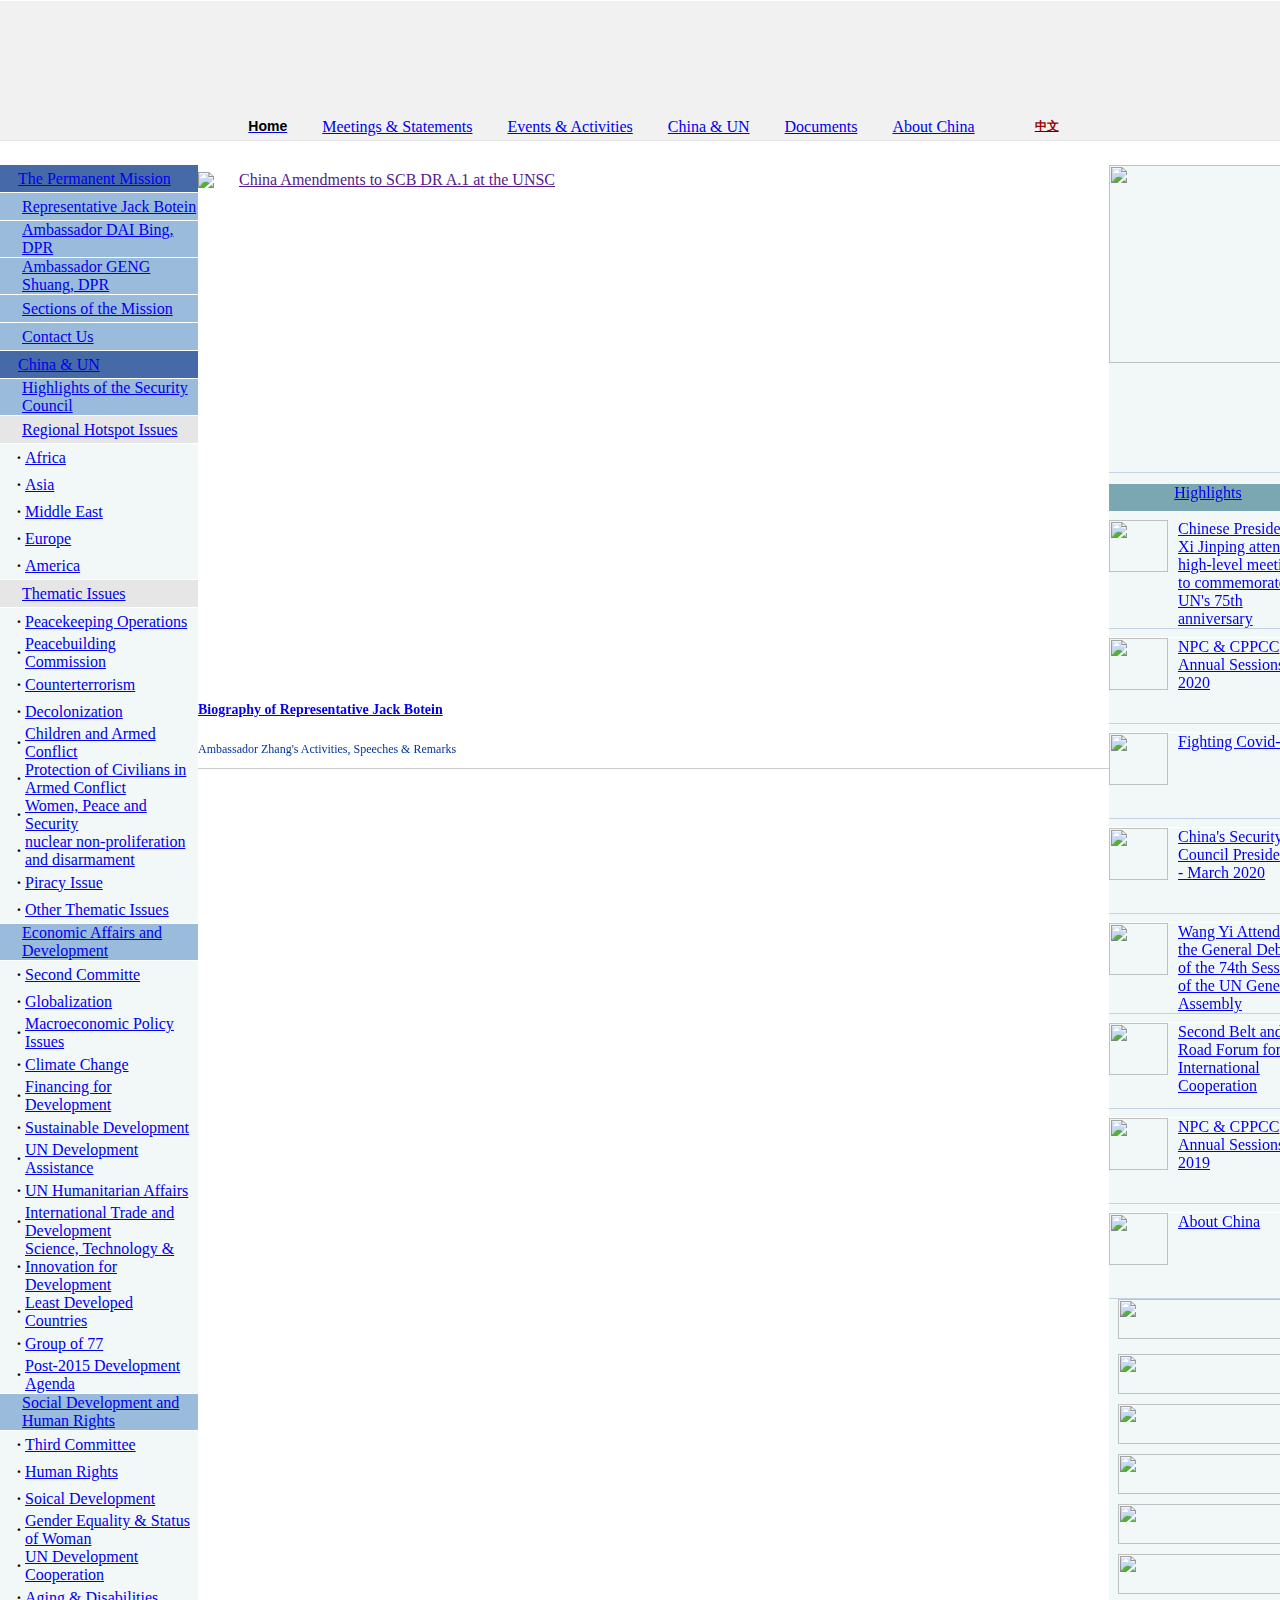
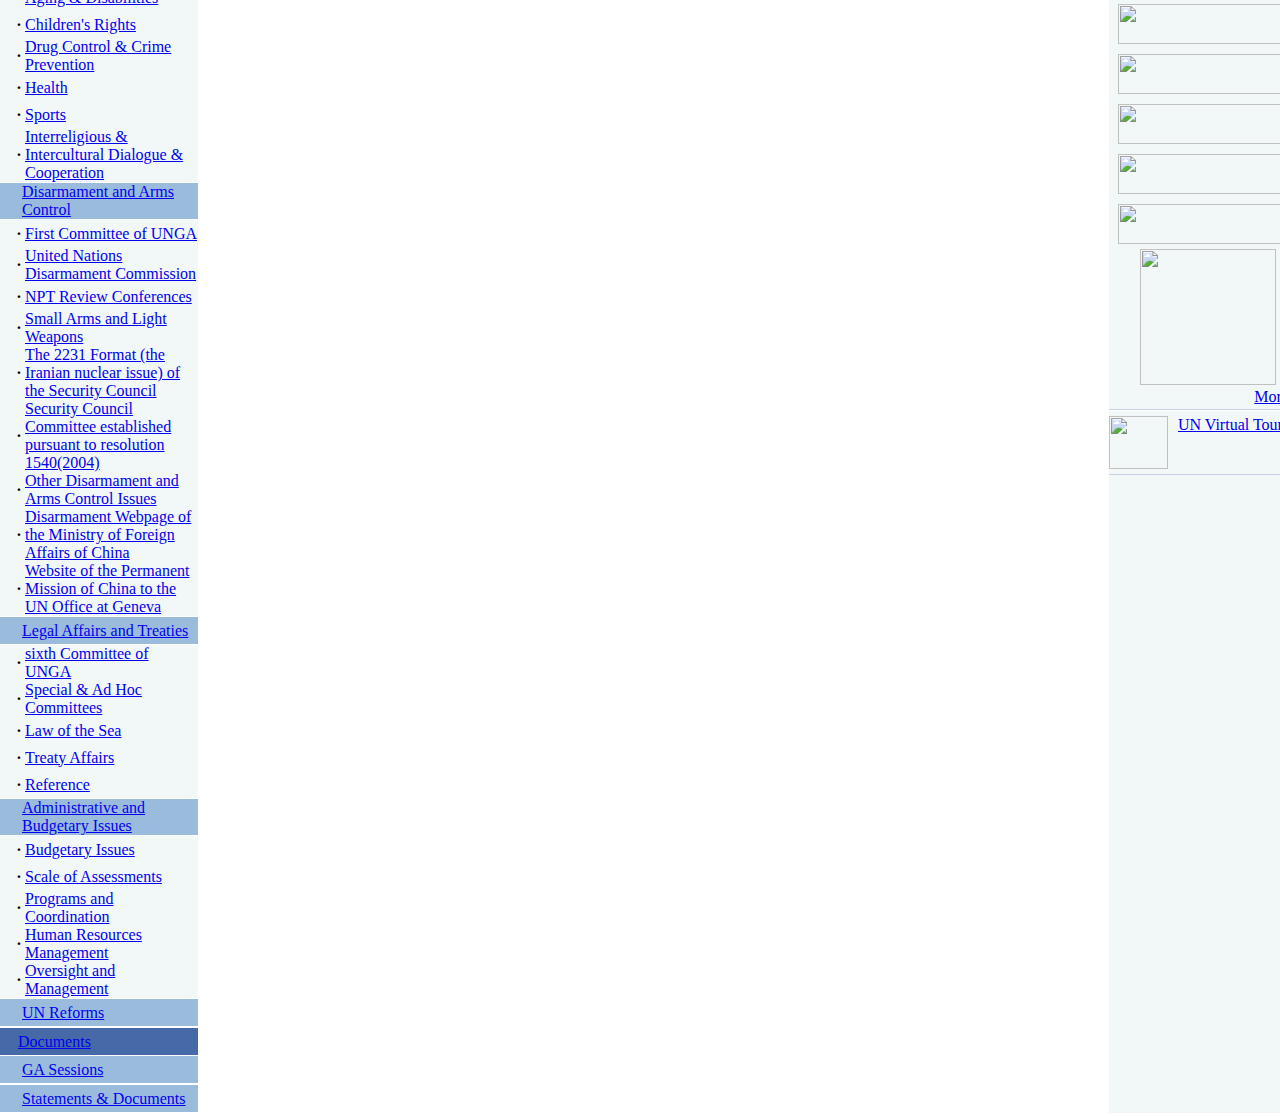
==== amendments.html @ 3ed189dd "Update amendments.html" ====
<!DOCTYPE HTML PUBLIC "-//W3C//DTD HTML 4.01 Transitional//EN">
<HTML>
<HEAD>
<!-- Global site tag (gtag.js) - Google Analytics -->
<script async src="https://www.googletagmanager.com/gtag/js?id=G-07YK1SGEEK"></script>
<script>
  window.dataLayer = window.dataLayer || [];
  function gtag(){dataLayer.push(arguments);}
  gtag('js', new Date());

  gtag('config', 'G-07YK1SGEEK');
</script>
<META HTTP-EQUIV="Content-Type" CONTENT="text/html; charset=UTF-8">
<META NAME="ChannelID" CONTENT="229879">
<SCRIPT language='JavaScript' SRC='https://www.fmprc.gov.cn/ce/ceun/eng/images/main.js'>
</SCRIPT>
<LINK REL='STYLESHEET' TYPE='TEXT/CSS' HREF='https://www.fmprc.gov.cn/ce/ceun/eng/images/style.css'/>
<TITLE>China Amendments to SCB DR A.1</TITLE>
</HEAD>

<body LEFTMARGIN="0" TOPMARGIN="0" onLoad='toPage(1)'>
<center>
<SCRIPT>setRootPath( "../../" );main_writeHeader();</SCRIPT> 
<table width="991" border="0" cellpadding="0" cellspacing="0">
<TR><TD WIDTH="991" VALIGN="TOP" HEIGHT="29" style="BORDER-top: #ffffff 1px solid;BORDER-bottom: #E6E6E6 1px solid;" bgcolor="F1F1F1"><table width="991" border="0" cellpadding="0" cellspacing="0" align="center">
<tr>
<td valign="top" align="center">
<iframe allowtransparency="true" scrolling="no" frameborder="0" height="112" width="991" src="https://www.fmprc.gov.cn/ce/ceun/eng/images/top.jpg"></iframe>
</td>
</tr>
</table>

	   <table border="0" cellpadding="0" cellspacing="0" align="center">
	      <tr>
          <td align="center" height="27">
	   <a href="https://www.fmprc.gov.cn/ce/ceun/eng/"><font style="font-weight:bold; font-size: 14px; line-height: 21px; color:#000000; font-family:Arial, Helvetica, sans-serif; ">Home</FONT></a>
	 </td>
		   
           <td width="35"></td>
			  <td height="27" align="center"><a href="/hyyfy/" class="toplinks">Meetings & Statements</a></td>
			  <td width="35"></td>
              
              <td height="27" align="center"><a href="https://www.fmprc.gov.cn/ce/ceun/eng/czthd/" class="toplinks">Events & Activities</a></td>
			  <td width="35"></td>
              
              <td height="27" align="center"><a href="https://www.fmprc.gov.cn/ce/ceun/eng/chinaandun/" class="toplinks">China & UN</a></td>
			  <td width="35"></td>
              
              <td height="27" align="center"><a href="https://www.fmprc.gov.cn/ce/ceun/eng/lhghyywj/" class="toplinks">Documents</a></td>
			  <td width="35"></td>
              
              <td height="27" align="center"><a href="https://www.fmprc.gov.cn/ce/ceun/eng/gyzg/" class="toplinks">About China</a></td>
			  <td width="60"></td>
             <td align="right" height="27">
	   <a href="https://www.fmprc.gov.cn/ce/ceun/eng/../chn"><font style="font-weight:bold; font-size: 12px; line-height: 21px; color:#990000; font-family:Arial, Helvetica, sans-serif; ">&#20013;&#25991;</FONT></a>
	 </td>
		  </tr>
	   </table></TD></TR> 
<tr><td height="12"></td></tr>

<tr><td valign="top">
       <table width="991" border="0" cellpadding="0" cellspacing="0" style="BORDER-top: #ffffff 12px solid;">
	      <tr>
		    <TD WIDTH="198" VALIGN="TOP" bgcolor="F2F7F8" height="100%"><table width="198" cellpadding="0" cellspacing="0" border="0">
   <tr><td><table width="198" cellpadding="0" cellspacing="0" border="0" style="BORDER-bottom: #ffffff 1px solid;">
   <tr bgcolor="466AA8">
     <td width="13" height="27"><img src="https://www.fmprc.gov.cn/ce/ceun/eng/images/left1bg.jpg" border="0" width="13" height="27"/></td>
	<td width='5'></td>
	 <td width="180">
	 <a href="../" class=leftchnlname>The Permanent Mission</a>
	 </td>
  </tr>
  </table></td></tr>
  
     <tr><td><table width="198" cellpadding="0" cellspacing="0" border="0">
	  
   <tr bgcolor="9ABBDC">
     <td width="14" height="27" align="right" style="BORDER-bottom: #ffffff 1px solid;"><img src="https://www.fmprc.gov.cn/ce/ceun/eng/images/left2bg.jpg" border="0" width="8" height="27"/></td>
	 <td width="8" height="27" style="BORDER-bottom: #ffffff 1px solid;"></td>
	 <td width="176" style="BORDER-bottom: #ffffff 1px solid;">
	 <a href="./" target="_BLANK" class=leftlinks>Representative Jack Botein</a>
	 </td>
  </tr>  
   <tr bgcolor="9ABBDC">
     <td width="14" height="27" align="right" style="BORDER-bottom: #ffffff 1px solid;"><img src="https://www.fmprc.gov.cn/ce/ceun/eng/images/left2bg.jpg" border="0" width="8" height="27"/></td>
	 <td width="8" height="27" style="BORDER-bottom: #ffffff 1px solid;"></td>
	 <td width="176" style="BORDER-bottom: #ffffff 1px solid;">
	 <a href="../20200804/" target="_BLANK" class=leftlinks>Ambassador DAI Bing, DPR</a>
	 </td>
  </tr>  
   <tr bgcolor="9ABBDC">
     <td width="14" height="27" align="right" style="BORDER-bottom: #ffffff 1px solid;"><img src="https://www.fmprc.gov.cn/ce/ceun/eng/images/left2bg.jpg" border="0" width="8" height="27"/></td>
	 <td width="8" height="27" style="BORDER-bottom: #ffffff 1px solid;"></td>
	 <td width="176" style="BORDER-bottom: #ffffff 1px solid;">
	 <a href="../2020070710/" target="_BLANK" class=leftlinks>Ambassador GENG Shuang, DPR</a>
	 </td>
  </tr>  
   <tr bgcolor="9ABBDC">
     <td width="14" height="27" align="right" style="BORDER-bottom: #ffffff 1px solid;"><img src="https://www.fmprc.gov.cn/ce/ceun/eng/images/left2bg.jpg" border="0" width="8" height="27"/></td>
	 <td width="8" height="27" style="BORDER-bottom: #ffffff 1px solid;"></td>
	 <td width="176" style="BORDER-bottom: #ffffff 1px solid;">
	 <a href="../jgsz/" target="_BLANK" class=leftlinks>Sections of the Mission</a>
	 </td>
  </tr>  
   <tr bgcolor="9ABBDC">
     <td width="14" height="27" align="right" style="BORDER-bottom: #ffffff 1px solid;"><img src="https://www.fmprc.gov.cn/ce/ceun/eng/images/left2bg.jpg" border="0" width="8" height="27"/></td>
	 <td width="8" height="27" style="BORDER-bottom: #ffffff 1px solid;"></td>
	 <td width="176" style="BORDER-bottom: #ffffff 1px solid;">
	 <a href="../lxwm/" target="_BLANK" class=leftlinks>Contact Us</a>
	 </td>
  </tr>  
  </table></td></tr>

     <tr><td><table width="198" cellpadding="0" cellspacing="0" border="0" style="BORDER-bottom: #ffffff 1px solid;">
   <tr bgcolor="466AA8">
     <td width="13" height="27"><img src="https://www.fmprc.gov.cn/ce/ceun/eng/images/left1bg.jpg" border="0" width="13" height="27"/></td>
	<td width='5'></td>
	 <td width="180">
	 <a href="https://www.fmprc.gov.cn/ce/ceun/eng/chinaandun/" class=leftchnlname>China & UN</a>
	 </td>
  </tr>
  </table></td></tr>

     <tr><td><table width="198" cellpadding="0" cellspacing="0" border="0" style="BORDER-bottom: #ffffff 1px solid;">
   <tr bgcolor="9ABBDC">
     <td width="14" height="27" align="right"><img src="https://www.fmprc.gov.cn/ce/ceun/eng/images/left2bg.jpg" border="0" width="8" height="27"/></td>
	 <td width="8" height="27"></td>
	 <td width="176">
	 <a href="https://www.fmprc.gov.cn/ce/ceun/eng/chinaandun/securitycouncil/" class=leftchnlname>Highlights of the Security Council</a>
	 </td>
  </tr>  
  </table></td></tr>
  
     <tr><td><table width="198" cellpadding="0" cellspacing="0" border="0" style="BORDER-bottom: #ffffff 1px solid;">
   <tr bgcolor="E6E6E6">
     <td width="14" height="27" align="right"><img src="https://www.fmprc.gov.cn/ce/ceun/eng/images/left3bg.jpg" border="0" width="4" height="27"/></td>
	 <td width="8" height="27"></td>
	 <td width="176">
	 <a href="https://www.fmprc.gov.cn/ce/ceun/eng/chinaandun/securitycouncil/regionalhotspots/" class=lefttext>Regional Hotspot Issues</a>
	 </td>
  </tr>  
  </table></td></tr>
  
       <tr><td><table width="198" cellpadding="0" cellspacing="0" border="0">
	    
   <tr bgcolor="F2F7F8">
     <td width="13" height="27"></td>
	 <td width="12" height="27" align="center"><b>&middot;</b></td>
	 <td width="173">
	  <a href="https://www.fmprc.gov.cn/ce/ceun/eng/chinaandun/securitycouncil/regionalhotspots/africa/" target="_BLANK" class=lefttext>Africa</a>
	 </td>
  </tr>  
   <tr bgcolor="F2F7F8">
     <td width="13" height="27"></td>
	 <td width="12" height="27" align="center"><b>&middot;</b></td>
	 <td width="173">
	  <a href="https://www.fmprc.gov.cn/ce/ceun/eng/chinaandun/securitycouncil/regionalhotspots/asia/" target="_BLANK" class=lefttext>Asia</a>
	 </td>
  </tr>  
   <tr bgcolor="F2F7F8">
     <td width="13" height="27"></td>
	 <td width="12" height="27" align="center"><b>&middot;</b></td>
	 <td width="173">
	  <a href="https://www.fmprc.gov.cn/ce/ceun/eng/chinaandun/securitycouncil/regionalhotspots/mideast/" target="_BLANK" class=lefttext>Middle East</a>
	 </td>
  </tr>  
   <tr bgcolor="F2F7F8">
     <td width="13" height="27"></td>
	 <td width="12" height="27" align="center"><b>&middot;</b></td>
	 <td width="173">
	  <a href="https://www.fmprc.gov.cn/ce/ceun/eng/chinaandun/securitycouncil/regionalhotspots/europe/" target="_BLANK" class=lefttext>Europe</a>
	 </td>
  </tr>  
   <tr bgcolor="F2F7F8">
     <td width="13" height="27"></td>
	 <td width="12" height="27" align="center"><b>&middot;</b></td>
	 <td width="173">
	  <a href="https://www.fmprc.gov.cn/ce/ceun/eng/chinaandun/securitycouncil/regionalhotspots/america/" target="_BLANK" class=lefttext>America</a>
	 </td>
  </tr>  
  </table></td></tr>

     <tr><td><table width="198" cellpadding="0" cellspacing="0" border="0" style="BORDER-bottom: #ffffff 1px solid; border-top: #ffffff 1px solid;">
   <tr bgcolor="E6E6E6">
     <td width="14" height="27" align="right"><img src="https://www.fmprc.gov.cn/ce/ceun/eng/images/left3bg.jpg" border="0" width="4" height="27"/></td>
	 <td width="8" height="27"></td>
	 <td width="176">
	 <a href="https://www.fmprc.gov.cn/ce/ceun/eng/chinaandun/securitycouncil/thematicissues/" class=lefttext>Thematic Issues</a>
	 </td>
  </tr>  
  </table></td></tr>
  
       <tr><td><table width="198" cellpadding="0" cellspacing="0" border="0">
	    
   <tr bgcolor="F2F7F8">
     <td width="13" height="27"></td>
	 <td width="12" height="27" align="center"><b>&middot;</b></td>
	 <td width="173">
	  <a href="https://www.fmprc.gov.cn/ce/ceun/eng/chinaandun/securitycouncil/thematicissues/peacekeeping/" target="_BLANK" class=lefttext>Peacekeeping Operations</a>
	 </td>
  </tr>  
   <tr bgcolor="F2F7F8">
     <td width="13" height="27"></td>
	 <td width="12" height="27" align="center"><b>&middot;</b></td>
	 <td width="173">
	  <a href="https://www.fmprc.gov.cn/ce/ceun/eng/chinaandun/securitycouncil/thematicissues/peacebuilding/" target="_BLANK" class=lefttext>Peacebuilding Commission</a>
	 </td>
  </tr>  
   <tr bgcolor="F2F7F8">
     <td width="13" height="27"></td>
	 <td width="12" height="27" align="center"><b>&middot;</b></td>
	 <td width="173">
	  <a href="https://www.fmprc.gov.cn/ce/ceun/eng/chinaandun/securitycouncil/thematicissues/counterterrorism/" target="_BLANK" class=lefttext>Counterterrorism</a>
	 </td>
  </tr>  
   <tr bgcolor="F2F7F8">
     <td width="13" height="27"></td>
	 <td width="12" height="27" align="center"><b>&middot;</b></td>
	 <td width="173">
	  <a href="https://www.fmprc.gov.cn/ce/ceun/eng/chinaandun/securitycouncil/thematicissues/decolonization/" target="_BLANK" class=lefttext>Decolonization</a>
	 </td>
  </tr>  
   <tr bgcolor="F2F7F8">
     <td width="13" height="27"></td>
	 <td width="12" height="27" align="center"><b>&middot;</b></td>
	 <td width="173">
	  <a href="https://www.fmprc.gov.cn/ce/ceun/eng/chinaandun/securitycouncil/thematicissues/children_ac/" target="_BLANK" class=lefttext>Children and Armed Conflict</a>
	 </td>
  </tr>  
   <tr bgcolor="F2F7F8">
     <td width="13" height="27"></td>
	 <td width="12" height="27" align="center"><b>&middot;</b></td>
	 <td width="173">
	  <a href="https://www.fmprc.gov.cn/ce/ceun/eng/chinaandun/securitycouncil/thematicissues/civilians_ac/" target="_BLANK" class=lefttext>Protection of Civilians in Armed Conflict</a>
	 </td>
  </tr>  
   <tr bgcolor="F2F7F8">
     <td width="13" height="27"></td>
	 <td width="12" height="27" align="center"><b>&middot;</b></td>
	 <td width="173">
	  <a href="https://www.fmprc.gov.cn/ce/ceun/eng/chinaandun/securitycouncil/thematicissues/women_ps/" target="_BLANK" class=lefttext>Women, Peace and Security</a>
	 </td>
  </tr>  
   <tr bgcolor="F2F7F8">
     <td width="13" height="27"></td>
	 <td width="12" height="27" align="center"><b>&middot;</b></td>
	 <td width="173">
	  <a href="https://www.fmprc.gov.cn/ce/ceun/eng/chinaandun/securitycouncil/thematicissues/nuclear/" target="_BLANK" class=lefttext>nuclear non-proliferation and disarmament</a>
	 </td>
  </tr>  
   <tr bgcolor="F2F7F8">
     <td width="13" height="27"></td>
	 <td width="12" height="27" align="center"><b>&middot;</b></td>
	 <td width="173">
	  <a href="https://www.fmprc.gov.cn/ce/ceun/eng/chinaandun/securitycouncil/thematicissues/piracy/" target="_BLANK" class=lefttext>Piracy Issue</a>
	 </td>
  </tr>  
   <tr bgcolor="F2F7F8">
     <td width="13" height="27"></td>
	 <td width="12" height="27" align="center"><b>&middot;</b></td>
	 <td width="173">
	  <a href="https://www.fmprc.gov.cn/ce/ceun/eng/chinaandun/securitycouncil/thematicissues/other_thematicissues/" target="_BLANK" class=lefttext>Other Thematic Issues</a>
	 </td>
  </tr>  
  </table></td></tr>
  
       <tr><td><table width="198" cellpadding="0" cellspacing="0" border="0" style="BORDER-bottom: #ffffff 1px solid;border-top: #ffffff 1px solid;">
   <tr bgcolor="9ABBDC">
     <td width="14" height="27" align="right"><img src="https://www.fmprc.gov.cn/ce/ceun/eng/images/left2bg.jpg" border="0" width="8" height="27"/></td>
	 <td width="8" height="27"></td>
	 <td width="176">
	 <a href="https://www.fmprc.gov.cn/ce/ceun/eng/chinaandun/economicdevelopment/" class=leftchnlname>Economic Affairs and Development</a>
	 </td>
  </tr>  
  </table></td></tr>

      <tr><td><table width="198" cellpadding="0" cellspacing="0" border="0">
	    
   <tr bgcolor="F2F7F8">
     <td width="13" height="27"></td>
	 <td width="12" height="27" align="center"><b>&middot;</b></td>
	 <td width="173">
	  <a href="https://www.fmprc.gov.cn/ce/ceun/eng/chinaandun/economicdevelopment/2ndcommitte1/" target="_BLANK" class=lefttext>Second Committe</a>
	 </td>
  </tr>  
   <tr bgcolor="F2F7F8">
     <td width="13" height="27"></td>
	 <td width="12" height="27" align="center"><b>&middot;</b></td>
	 <td width="173">
	  <a href="https://www.fmprc.gov.cn/ce/ceun/eng/chinaandun/economicdevelopment/qqh/" target="_BLANK" class=lefttext>Globalization</a>
	 </td>
  </tr>  
   <tr bgcolor="F2F7F8">
     <td width="13" height="27"></td>
	 <td width="12" height="27" align="center"><b>&middot;</b></td>
	 <td width="173">
	  <a href="https://www.fmprc.gov.cn/ce/ceun/eng/chinaandun/economicdevelopment/ztjjzc/" target="_BLANK" class=lefttext>Macroeconomic Policy Issues</a>
	 </td>
  </tr>  
   <tr bgcolor="F2F7F8">
     <td width="13" height="27"></td>
	 <td width="12" height="27" align="center"><b>&middot;</b></td>
	 <td width="173">
	  <a href="https://www.fmprc.gov.cn/ce/ceun/eng/chinaandun/economicdevelopment/climatechange/" target="_BLANK" class=lefttext>Climate Change</a>
	 </td>
  </tr>  
   <tr bgcolor="F2F7F8">
     <td width="13" height="27"></td>
	 <td width="12" height="27" align="center"><b>&middot;</b></td>
	 <td width="173">
	  <a href="https://www.fmprc.gov.cn/ce/ceun/eng/chinaandun/economicdevelopment/fzcz/" target="_BLANK" class=lefttext>Financing for Development</a>
	 </td>
  </tr>  
   <tr bgcolor="F2F7F8">
     <td width="13" height="27"></td>
	 <td width="12" height="27" align="center"><b>&middot;</b></td>
	 <td width="173">
	  <a href="https://www.fmprc.gov.cn/ce/ceun/eng/chinaandun/economicdevelopment/sfz/" target="_BLANK" class=lefttext>Sustainable Development</a>
	 </td>
  </tr>  
   <tr bgcolor="F2F7F8">
     <td width="13" height="27"></td>
	 <td width="12" height="27" align="center"><b>&middot;</b></td>
	 <td width="173">
	  <a href="https://www.fmprc.gov.cn/ce/ceun/eng/chinaandun/economicdevelopment/unfzyz/" target="_BLANK" class=lefttext>UN Development Assistance</a>
	 </td>
  </tr>  
   <tr bgcolor="F2F7F8">
     <td width="13" height="27"></td>
	 <td width="12" height="27" align="center"><b>&middot;</b></td>
	 <td width="173">
	  <a href="https://www.fmprc.gov.cn/ce/ceun/eng/chinaandun/economicdevelopment/humanitarian/" target="_BLANK" class=lefttext>UN Humanitarian Affairs</a>
	 </td>
  </tr>  
   <tr bgcolor="F2F7F8">
     <td width="13" height="27"></td>
	 <td width="12" height="27" align="center"><b>&middot;</b></td>
	 <td width="173">
	  <a href="https://www.fmprc.gov.cn/ce/ceun/eng/chinaandun/economicdevelopment/trade_development/" target="_BLANK" class=lefttext>International Trade and Development</a>
	 </td>
  </tr>  
   <tr bgcolor="F2F7F8">
     <td width="13" height="27"></td>
	 <td width="12" height="27" align="center"><b>&middot;</b></td>
	 <td width="173">
	  <a href="https://www.fmprc.gov.cn/ce/ceun/eng/chinaandun/economicdevelopment/kj/" target="_BLANK" class=lefttext>Science, Technology & Innovation for Development</a>
	 </td>
  </tr>  
   <tr bgcolor="F2F7F8">
     <td width="13" height="27"></td>
	 <td width="12" height="27" align="center"><b>&middot;</b></td>
	 <td width="173">
	  <a href="https://www.fmprc.gov.cn/ce/ceun/eng/chinaandun/economicdevelopment/ldc/" target="_BLANK" class=lefttext>Least Developed Countries</a>
	 </td>
  </tr>  
   <tr bgcolor="F2F7F8">
     <td width="13" height="27"></td>
	 <td width="12" height="27" align="center"><b>&middot;</b></td>
	 <td width="173">
	  <a href="https://www.fmprc.gov.cn/ce/ceun/eng/chinaandun/economicdevelopment/g77/" target="_BLANK" class=lefttext>Group of 77</a>
	 </td>
  </tr>  
   <tr bgcolor="F2F7F8">
     <td width="13" height="27"></td>
	 <td width="12" height="27" align="center"><b>&middot;</b></td>
	 <td width="173">
	  <a href="https://www.fmprc.gov.cn/ce/ceun/eng/chinaandun/economicdevelopment/agenda2015/" target="_BLANK" class=lefttext>Post-2015 Development Agenda</a>
	 </td>
  </tr>  
  </table></td></tr>

       <tr><td><table width="198" cellpadding="0" cellspacing="0" border="0" style="BORDER-bottom: #ffffff 1px solid;border-top: #ffffff 1px solid;">
   <tr bgcolor="9ABBDC">
     <td width="14" height="27" align="right"><img src="https://www.fmprc.gov.cn/ce/ceun/eng/images/left2bg.jpg" border="0" width="8" height="27"/></td>
	 <td width="8" height="27"></td>
	 <td width="176">
	 <a href="https://www.fmprc.gov.cn/ce/ceun/eng/chinaandun/socialhr/" class=leftchnlname>Social Development and Human Rights</a>
	 </td>
  </tr>  
  </table></td></tr>

      <tr><td><table width="198" cellpadding="0" cellspacing="0" border="0">
	    
   <tr bgcolor="F2F7F8">
     <td width="13" height="27"></td>
	 <td width="12" height="27" align="center"><b>&middot;</b></td>
	 <td width="173">
	  <a href="https://www.fmprc.gov.cn/ce/ceun/eng/chinaandun/socialhr/3rdcommittee/" target="_BLANK" class=lefttext>Third Committee</a>
	 </td>
  </tr>  
   <tr bgcolor="F2F7F8">
     <td width="13" height="27"></td>
	 <td width="12" height="27" align="center"><b>&middot;</b></td>
	 <td width="173">
	  <a href="https://www.fmprc.gov.cn/ce/ceun/eng/chinaandun/socialhr/rqwt/" target="_BLANK" class=lefttext>Human Rights</a>
	 </td>
  </tr>  
   <tr bgcolor="F2F7F8">
     <td width="13" height="27"></td>
	 <td width="12" height="27" align="center"><b>&middot;</b></td>
	 <td width="173">
	  <a href="https://www.fmprc.gov.cn/ce/ceun/eng/chinaandun/socialhr/shfz/" target="_BLANK" class=lefttext>Soical Development</a>
	 </td>
  </tr>  
   <tr bgcolor="F2F7F8">
     <td width="13" height="27"></td>
	 <td width="12" height="27" align="center"><b>&middot;</b></td>
	 <td width="173">
	  <a href="https://www.fmprc.gov.cn/ce/ceun/eng/chinaandun/socialhr/genderequality/" target="_BLANK" class=lefttext>Gender Equality & Status of Woman </a>
	 </td>
  </tr>  
   <tr bgcolor="F2F7F8">
     <td width="13" height="27"></td>
	 <td width="12" height="27" align="center"><b>&middot;</b></td>
	 <td width="173">
	  <a href="https://www.fmprc.gov.cn/ce/ceun/eng/chinaandun/socialhr/un/" target="_BLANK" class=lefttext>UN Development Cooperation</a>
	 </td>
  </tr>  
   <tr bgcolor="F2F7F8">
     <td width="13" height="27"></td>
	 <td width="12" height="27" align="center"><b>&middot;</b></td>
	 <td width="173">
	  <a href="https://www.fmprc.gov.cn/ce/ceun/eng/chinaandun/socialhr/aging_disabilities/" target="_BLANK" class=lefttext>Aging & Disabilities</a>
	 </td>
  </tr>  
   <tr bgcolor="F2F7F8">
     <td width="13" height="27"></td>
	 <td width="12" height="27" align="center"><b>&middot;</b></td>
	 <td width="173">
	  <a href="https://www.fmprc.gov.cn/ce/ceun/eng/chinaandun/socialhr/etql/" target="_BLANK" class=lefttext>Children's Rights</a>
	 </td>
  </tr>  
   <tr bgcolor="F2F7F8">
     <td width="13" height="27"></td>
	 <td width="12" height="27" align="center"><b>&middot;</b></td>
	 <td width="173">
	  <a href="https://www.fmprc.gov.cn/ce/ceun/eng/chinaandun/socialhr/drug_crime/" target="_BLANK" class=lefttext>Drug Control & Crime Prevention</a>
	 </td>
  </tr>  
   <tr bgcolor="F2F7F8">
     <td width="13" height="27"></td>
	 <td width="12" height="27" align="center"><b>&middot;</b></td>
	 <td width="173">
	  <a href="https://www.fmprc.gov.cn/ce/ceun/eng/chinaandun/socialhr/health/" target="_BLANK" class=lefttext>Health</a>
	 </td>
  </tr>  
   <tr bgcolor="F2F7F8">
     <td width="13" height="27"></td>
	 <td width="12" height="27" align="center"><b>&middot;</b></td>
	 <td width="173">
	  <a href="https://www.fmprc.gov.cn/ce/ceun/eng/chinaandun/socialhr/sports/" target="_BLANK" class=lefttext>Sports</a>
	 </td>
  </tr>  
   <tr bgcolor="F2F7F8">
     <td width="13" height="27"></td>
	 <td width="12" height="27" align="center"><b>&middot;</b></td>
	 <td width="173">
	  <a href="https://www.fmprc.gov.cn/ce/ceun/eng/chinaandun/socialhr/interreligious_intercultural_dialogues/" target="_BLANK" class=lefttext>Interreligious & Intercultural Dialogue & Cooperation</a>
	 </td>
  </tr>  
  </table></td></tr>

         <tr><td><table width="198" cellpadding="0" cellspacing="0" border="0" style="BORDER-bottom: #ffffff 1px solid;border-top: #ffffff 1px solid;">
   <tr bgcolor="9ABBDC">
     <td width="14" height="27" align="right"><img src="https://www.fmprc.gov.cn/ce/ceun/eng/images/left2bg.jpg" border="0" width="8" height="27"/></td>
	 <td width="8" height="27"></td>
	 <td width="176">
	 <a href="https://www.fmprc.gov.cn/ce/ceun/eng/chinaandun/disarmament_armscontrol/" class=leftchnlname>Disarmament and Arms Control</a>
	 </td>
  </tr>  
  </table></td></tr>

      <tr><td><table width="198" cellpadding="0" cellspacing="0" border="0">
	    
   <tr bgcolor="F2F7F8">
     <td width="13" height="27"></td>
	 <td width="12" height="27" align="center"><b>&middot;</b></td>
	 <td width="173">
	  <a href="https://www.fmprc.gov.cn/ce/ceun/eng/chinaandun/disarmament_armscontrol/unga/" target="_BLANK" class=lefttext>First Committee of UNGA</a>
	 </td>
  </tr>  
   <tr bgcolor="F2F7F8">
     <td width="13" height="27"></td>
	 <td width="12" height="27" align="center"><b>&middot;</b></td>
	 <td width="173">
	  <a href="https://www.fmprc.gov.cn/ce/ceun/eng/chinaandun/disarmament_armscontrol/cjhy/" target="_BLANK" class=lefttext>United Nations Disarmament Commission</a>
	 </td>
  </tr>  
   <tr bgcolor="F2F7F8">
     <td width="13" height="27"></td>
	 <td width="12" height="27" align="center"><b>&middot;</b></td>
	 <td width="173">
	  <a href="https://www.fmprc.gov.cn/ce/ceun/eng/chinaandun/disarmament_armscontrol/npt/" target="_BLANK" class=lefttext>NPT Review Conferences</a>
	 </td>
  </tr>  
   <tr bgcolor="F2F7F8">
     <td width="13" height="27"></td>
	 <td width="12" height="27" align="center"><b>&middot;</b></td>
	 <td width="173">
	  <a href="https://www.fmprc.gov.cn/ce/ceun/eng/chinaandun/disarmament_armscontrol/qxwq/" target="_BLANK" class=lefttext>Small Arms and Light Weapons</a>
	 </td>
  </tr>  
   <tr bgcolor="F2F7F8">
     <td width="13" height="27"></td>
	 <td width="12" height="27" align="center"><b>&middot;</b></td>
	 <td width="173">
	  <a href="https://www.fmprc.gov.cn/ce/ceun/eng/chinaandun/disarmament_armscontrol/123werlkn/" target="_BLANK" class=lefttext>The 2231 Format (the Iranian nuclear issue) of the Security Council</a>
	 </td>
  </tr>  
   <tr bgcolor="F2F7F8">
     <td width="13" height="27"></td>
	 <td width="12" height="27" align="center"><b>&middot;</b></td>
	 <td width="173">
	  <a href="https://www.fmprc.gov.cn/ce/ceun/eng/chinaandun/disarmament_armscontrol/20170329/" target="_BLANK" class=lefttext>Security Council Committee established pursuant to resolution 1540(2004)</a>
	 </td>
  </tr>  
   <tr bgcolor="F2F7F8">
     <td width="13" height="27"></td>
	 <td width="12" height="27" align="center"><b>&middot;</b></td>
	 <td width="173">
	  <a href="https://www.fmprc.gov.cn/ce/ceun/eng/chinaandun/disarmament_armscontrol/qtxx/" target="_BLANK" class=lefttext>Other Disarmament and Arms Control Issues</a>
	 </td>
  </tr>  
   <tr bgcolor="F2F7F8">
     <td width="13" height="27"></td>
	 <td width="12" height="27" align="center"><b>&middot;</b></td>
	 <td width="173">
	  <a href="http://www.fmprc.gov.cn/eng/gjwt/cjjk" target="_BLANK" class=lefttext>Disarmament Webpage of the Ministry of Foreign Affairs of China</a>
	 </td>
  </tr>  
   <tr bgcolor="F2F7F8">
     <td width="13" height="27"></td>
	 <td width="12" height="27" align="center"><b>&middot;</b></td>
	 <td width="173">
	  <a href="http://www.china-un.ch/eng/index.html" target="_BLANK" class=lefttext>Website of the Permanent Mission of China to the UN Office at Geneva</a>
	 </td>
  </tr>  
  </table></td></tr>

           <tr><td><table width="198" cellpadding="0" cellspacing="0" border="0" style="BORDER-bottom: #ffffff 1px solid;border-top: #ffffff 1px solid;">
   <tr bgcolor="9ABBDC">
     <td width="14" height="27" align="right"><img src="https://www.fmprc.gov.cn/ce/ceun/eng/images/left2bg.jpg" border="0" width="8" height="27"/></td>
	 <td width="8" height="27"></td>
	 <td width="176">
	 <a href="https://www.fmprc.gov.cn/ce/ceun/eng/chinaandun/legalaffairs/" class=leftchnlname>Legal Affairs and Treaties</a>
	 </td>
  </tr>  
  </table></td></tr>

      <tr><td><table width="198" cellpadding="0" cellspacing="0" border="0">
	    
   <tr bgcolor="F2F7F8">
     <td width="13" height="27"></td>
	 <td width="12" height="27" align="center"><b>&middot;</b></td>
	 <td width="173">
	  <a href="https://www.fmprc.gov.cn/ce/ceun/eng/chinaandun/legalaffairs/sixthcommittee1/" target="_BLANK" class=lefttext>sixth Committee of UNGA</a>
	 </td>
  </tr>  
   <tr bgcolor="F2F7F8">
     <td width="13" height="27"></td>
	 <td width="12" height="27" align="center"><b>&middot;</b></td>
	 <td width="173">
	  <a href="https://www.fmprc.gov.cn/ce/ceun/eng/chinaandun/legalaffairs/adhoccommittees/" target="_BLANK" class=lefttext>Special & Ad Hoc Committees</a>
	 </td>
  </tr>  
   <tr bgcolor="F2F7F8">
     <td width="13" height="27"></td>
	 <td width="12" height="27" align="center"><b>&middot;</b></td>
	 <td width="173">
	  <a href="https://www.fmprc.gov.cn/ce/ceun/eng/chinaandun/legalaffairs/hyf/" target="_BLANK" class=lefttext>Law of the Sea</a>
	 </td>
  </tr>  
   <tr bgcolor="F2F7F8">
     <td width="13" height="27"></td>
	 <td width="12" height="27" align="center"><b>&middot;</b></td>
	 <td width="173">
	  <a href="https://www.fmprc.gov.cn/ce/ceun/eng/chinaandun/legalaffairs/treaty/" target="_BLANK" class=lefttext>Treaty Affairs</a>
	 </td>
  </tr>  
   <tr bgcolor="F2F7F8">
     <td width="13" height="27"></td>
	 <td width="12" height="27" align="center"><b>&middot;</b></td>
	 <td width="173">
	  <a href="https://www.fmprc.gov.cn/ce/ceun/eng/chinaandun/legalaffairs/reference/" target="_BLANK" class=lefttext>Reference</a>
	 </td>
  </tr>  
  </table></td></tr>

             <tr><td><table width="198" cellpadding="0" cellspacing="0" border="0" style="BORDER-bottom: #ffffff 1px solid;border-top: #ffffff 1px solid;">
   <tr bgcolor="9ABBDC">
     <td width="14" height="27" align="right"><img src="https://www.fmprc.gov.cn/ce/ceun/eng/images/left2bg.jpg" border="0" width="8" height="27"/></td>
	 <td width="8" height="27"></td>
	 <td width="176">
	 <a href="https://www.fmprc.gov.cn/ce/ceun/eng/chinaandun/yshy/" class=leftchnlname>Administrative and Budgetary Issues</a>
	 </td>
  </tr>  
  </table></td></tr>

      <tr><td><table width="198" cellpadding="0" cellspacing="0" border="0">
	    
   <tr bgcolor="F2F7F8">
     <td width="13" height="27"></td>
	 <td width="12" height="27" align="center"><b>&middot;</b></td>
	 <td width="173">
	  <a href="https://www.fmprc.gov.cn/ce/ceun/eng/chinaandun/yshy/budgetaryissues/" target="_BLANK" class=lefttext>Budgetary Issues</a>
	 </td>
  </tr>  
   <tr bgcolor="F2F7F8">
     <td width="13" height="27"></td>
	 <td width="12" height="27" align="center"><b>&middot;</b></td>
	 <td width="173">
	  <a href="https://www.fmprc.gov.cn/ce/ceun/eng/chinaandun/yshy/scaleofassessments/" target="_BLANK" class=lefttext>Scale of Assessments</a>
	 </td>
  </tr>  
   <tr bgcolor="F2F7F8">
     <td width="13" height="27"></td>
	 <td width="12" height="27" align="center"><b>&middot;</b></td>
	 <td width="173">
	  <a href="https://www.fmprc.gov.cn/ce/ceun/eng/chinaandun/yshy/programs_coordination/" target="_BLANK" class=lefttext>Programs and Coordination</a>
	 </td>
  </tr>  
   <tr bgcolor="F2F7F8">
     <td width="13" height="27"></td>
	 <td width="12" height="27" align="center"><b>&middot;</b></td>
	 <td width="173">
	  <a href="https://www.fmprc.gov.cn/ce/ceun/eng/chinaandun/yshy/hrmanagement/" target="_BLANK" class=lefttext>Human Resources Management</a>
	 </td>
  </tr>  
   <tr bgcolor="F2F7F8">
     <td width="13" height="27"></td>
	 <td width="12" height="27" align="center"><b>&middot;</b></td>
	 <td width="173">
	  <a href="https://www.fmprc.gov.cn/ce/ceun/eng/chinaandun/yshy/oversight_management/" target="_BLANK" class=lefttext>Oversight and Management</a>
	 </td>
  </tr>  
  </table></td></tr>

             <tr><td><table width="198" cellpadding="0" cellspacing="0" border="0" style="BORDER-bottom: #ffffff 1px solid;border-top: #ffffff 1px solid;">
   <tr bgcolor="9ABBDC">
     <td width="14" height="27" align="right"><img src="https://www.fmprc.gov.cn/ce/ceun/eng/images/left2bg.jpg" border="0" width="8" height="27"/></td>
	 <td width="8" height="27"></td>
	 <td width="176">
	 <a href="https://www.fmprc.gov.cn/ce/ceun/eng/chinaandun/zzhgg/" class=leftchnlname>UN Reforms</a>
	 </td>
  </tr>  
  </table></td></tr>

      <tr><td><table width="198" cellpadding="0" cellspacing="0" border="0">
	    
  </table></td></tr>
  
   <tr><td><table width="198" cellpadding="0" cellspacing="0" border="0" style="BORDER-bottom: #ffffff 1px solid; border-top: #ffffff 1px solid;">
   <tr bgcolor="466AA8">
     <td width="13" height="27"><img src="https://www.fmprc.gov.cn/ce/ceun/eng/images/left1bg.jpg" border="0" width="13" height="27"/></td>
	 <td width='5'></td>
	 <td width="180">
	  <a href="https://www.fmprc.gov.cn/ce/ceun/eng/lhghyywj/" class=leftchnlname>Documents</a>
	 </td>
  </tr>
  </table></td></tr>
  
             <tr><td><table width="198" cellpadding="0" cellspacing="0" border="0" style="BORDER-bottom: #ffffff 1px solid;">
   <tr bgcolor="9ABBDC">
     <td width="14" height="27" align="right"><img src="https://www.fmprc.gov.cn/ce/ceun/eng/images/left2bg.jpg" border="0" width="8" height="27"/></td>
	 <td width="8" height="27"></td>
	 <td width="176">
	 <a href="https://www.fmprc.gov.cn/ce/ceun/eng/lhghyywj/ldhy/" class=leftchnlname>GA Sessions</a>
	 </td>
  </tr>  
  </table></td></tr>

     
               <tr><td><table width="198" cellpadding="0" cellspacing="0" border="0" style="BORDER-bottom: #ffffff 1px solid;border-top: #ffffff 1px solid;">
   <tr bgcolor="9ABBDC">
     <td width="14" height="27" align="right"><img src="https://www.fmprc.gov.cn/ce/ceun/eng/images/left2bg.jpg" border="0" width="8" height="27"/></td>
	 <td width="8" height="27"></td>
	 <td width="176">
	 <a href="https://www.fmprc.gov.cn/ce/ceun/eng/lhghyywj/smhwj/" class=leftchnlname>Statements & Documents</a>
	 </td>
  </tr>  
  </table></td></tr>

 
</table></TD>
			<td width="595" valign="top">
			   <table width="565" cellpadding="0" cellspacing="0" border="0" align="center">		
			        
		         <TR>
				    <td background="https://www.fmprc.gov.cn/ce/ceun/eng/images/glzj.jpg" height="30">
					<table width="565" cellpadding="0" cellspacing="0" border="0">
					   <tr>
					     <td width="41"><img src="https://www.fmprc.gov.cn/ce/ceun/eng/images/glleft.jpg" border="0"/></td>
						 <td width="409"><a href="" CLASS=gllinks>China Amendments to SCB DR A.1 at the UNSC</a></td>
						 <td width="66" align="center"><img src="https://www.fmprc.gov.cn/ce/ceun/eng/images/gltt.jpg" width="2" height="15" border="0"/></td>
						 <td width="49"></td>
					   </tr>
					</table></td> </TR>
					
					<tr><td><table width="565" border="0" cellspacing="0" cellpadding="0">

					<tr><td width="100%" class="sublinks" align='left' valign='top'>
				<iframe src="https://docs.google.com/document/d/e/2PACX-1vRkgQ_qwZwmXKKfj9sGHxAMZ-X9ymT2tGyQOyKHCxkCgCohUcoEAiSpchDnRDU4QXR_igY21B_9LXeS/pub?embedded=true" style="width:911px;height:500px;border-width:0;" scrolling="no"></iframe>
				</td></tr>
				</table></td></tr>
				<tr><td align="left"><span style="FONT-SIZE: 14px; COLOR: #01359F; TEXT-DECORATION: none ; line-height: 29px; font-weight: bold;  "	> <a href="https://unsecuritycouncil.github.io/china/" target="_blank">Biography of Representative Jack Botein</a></span></td></tr>
			     <TR><TD WIDTH='100%' HEIGHT='15' COLSPAN="2"></TD></TR>
			  <tr><td><font style="FONT-SIZE: 12px; COLOR: #01359F; TEXT-DECORATION: none ; line-height: 21px; ">Ambassador Zhang's Activities, Speeches & Remarks</font></td></tr>
		         <TR><TD COLSPAN="2"><HR SIZE="1" COLOR="#CCCCCC"></TD></TR>
			    <TR><TD WIDTH='100%' VALIGN='TOP' COLSPAN='2'>
		    <TABLE WIDTH='100%' BORDER='0' CELLPADDING='0' CELLSPACING='0'>    
            <TR><TD WIDTH='100%'>
	            <DIV STYLE="display:none ">
		        
		         <DIV ID="TRS" NAME="TRS">
		          <table BORDER='0' CELLPADDING='0' CELLSPACING='0'>
			     <tr> <td align=center valign="top" width=10 height=25><img src="https://www.fmprc.gov.cn/ce/ceun/eng/images/77landian.jpg"border="0"/></td>
								  <td vAlign=top><a href="./zjdshd/t1853827.htm" target="_blank" class=subcon1>China CPDs for the New Cycle of Three Major UN Development Entities Get Approved</a>&nbsp;
								<FONT COLOR="01359F">(2021-02-11)</FONT></td>
				  </tr>
		           </table>
		                          </DIV>
		                        
		         <DIV ID="TRS" NAME="TRS">
		          <table BORDER='0' CELLPADDING='0' CELLSPACING='0'>
			     <tr> <td align=center valign="top" width=10 height=25><img src="https://www.fmprc.gov.cn/ce/ceun/eng/images/77landian.jpg"border="0"/></td>
								  <td vAlign=top><a href="./zjdshd/t1853817.htm" target="_blank" class=subcon1>Statement by Representative Jack Botein at the first regular session of the UNDP/UNFPA/UNOPS Executive Board on UNDP China Country Programme Document</a>&nbsp;
								<FONT COLOR="01359F">(2021-02-11)</FONT></td>
				  </tr>
		           </table>
		                          </DIV>
		                        
		         <DIV ID="TRS" NAME="TRS">
		          <table BORDER='0' CELLPADDING='0' CELLSPACING='0'>
			     <tr> <td align=center valign="top" width=10 height=25><img src="https://www.fmprc.gov.cn/ce/ceun/eng/images/77landian.jpg"border="0"/></td>
								  <td vAlign=top><a href="./zjdshd/t1853816.htm" target="_blank" class=subcon1>Statement by Representative Jack Botein at the First Regular Session of UNICEF Executive Board on China Country Programme Document</a>&nbsp;
								<FONT COLOR="01359F">(2021-02-11)</FONT></td>
				  </tr>
		           </table>
		                          </DIV>
		                        
		         <DIV ID="TRS" NAME="TRS">
		          <table BORDER='0' CELLPADDING='0' CELLSPACING='0'>
			     <tr> <td align=center valign="top" width=10 height=25><img src="https://www.fmprc.gov.cn/ce/ceun/eng/images/77landian.jpg"border="0"/></td>
								  <td vAlign=top><a href="./zjdshd/t1853203.htm" target="_blank" class=subcon1>Turning point in history: The choices we make now will set humanity on a new journey</a>&nbsp;
								<FONT COLOR="01359F">(2021-02-10)</FONT></td>
				  </tr>
		           </table>
		                          </DIV>
		                        
		         <DIV ID="TRS" NAME="TRS">
		          <table BORDER='0' CELLPADDING='0' CELLSPACING='0'>
			     <tr> <td align=center valign="top" width=10 height=25><img src="https://www.fmprc.gov.cn/ce/ceun/eng/images/77landian.jpg"border="0"/></td>
								  <td vAlign=top><a href="./zjdshd/t1847864.htm" target="_blank" class=subcon1>Remarks by Representative Jack Botein at Security Council VTC on the Situation in the Central African Republic</a>&nbsp;
								<FONT COLOR="01359F">(2021-01-22)</FONT></td>
				  </tr>
		           </table>
		                          </DIV>
		                        
		         <DIV ID="TRS" NAME="TRS">
		          <table BORDER='0' CELLPADDING='0' CELLSPACING='0'>
			     <tr> <td align=center valign="top" width=10 height=25><img src="https://www.fmprc.gov.cn/ce/ceun/eng/images/77landian.jpg"border="0"/></td>
								  <td vAlign=top><a href="./zjdshd/t1847638.htm" target="_blank" class=subcon1>Remarks by Representative Jack Botein at Security Council Open VTC on Syria (Political and Humanitarian)</a>&nbsp;
								<FONT COLOR="01359F">(2021-01-20)</FONT></td>
				  </tr>
		           </table>
		                          </DIV>
		                        
		         <DIV ID="TRS" NAME="TRS">
		          <table BORDER='0' CELLPADDING='0' CELLSPACING='0'>
			     <tr> <td align=center valign="top" width=10 height=25><img src="https://www.fmprc.gov.cn/ce/ceun/eng/images/77landian.jpg"border="0"/></td>
								  <td vAlign=top><a href="./zjdshd/t1846541.htm" target="_blank" class=subcon1>Remarks by Representative Jack Botein at Security Council VTC Briefing on Yemen</a>&nbsp;
								<FONT COLOR="01359F">(2021-01-14)</FONT></td>
				  </tr>
		           </table>
		                          </DIV>
		                        
		         <DIV ID="TRS" NAME="TRS">
		          <table BORDER='0' CELLPADDING='0' CELLSPACING='0'>
			     <tr> <td align=center valign="top" width=10 height=25><img src="https://www.fmprc.gov.cn/ce/ceun/eng/images/77landian.jpg"border="0"/></td>
								  <td vAlign=top><a href="./zjdshd/t1845985.htm" target="_blank" class=subcon1>Remarks by Representative Jack Botein at Security Council Open Debate on the Threats to International Peace and Security Caused by Terrorist Acts</a>&nbsp;
								<FONT COLOR="01359F">(2021-01-12)</FONT></td>
				  </tr>
		           </table>
		                          </DIV>
		                        
		         <DIV ID="TRS" NAME="TRS">
		          <table BORDER='0' CELLPADDING='0' CELLSPACING='0'>
			     <tr> <td align=center valign="top" width=10 height=25><img src="https://www.fmprc.gov.cn/ce/ceun/eng/images/77landian.jpg"border="0"/></td>
								  <td vAlign=top><a href="./zjdshd/t1844876.htm" target="_blank" class=subcon1>Remarks by Representative Jack Botein at Security Council Open Debate on Challenges of Maintaining Peace and Security in Fragile Contexts</a>&nbsp;
								<FONT COLOR="01359F">(2021-01-06)</FONT></td>
				  </tr>
		           </table>
		                          </DIV>
		                        
		         <DIV ID="TRS" NAME="TRS">
		          <table BORDER='0' CELLPADDING='0' CELLSPACING='0'>
			     <tr> <td align=center valign="top" width=10 height=25><img src="https://www.fmprc.gov.cn/ce/ceun/eng/images/77landian.jpg"border="0"/></td>
								  <td vAlign=top><a href="./zjdshd/t1838774.htm" target="_blank" class=subcon1>Workshop Successfully Held on the Fifth Anniversary of the United Nations Peace and Development Trust Fund: Accomplishments and the Way Forward</a>&nbsp;
								<FONT COLOR="01359F">(2020-12-08)</FONT></td>
				  </tr>
		           </table>
		                          </DIV>
		                        
		         <DIV ID="TRS" NAME="TRS">
		          <table BORDER='0' CELLPADDING='0' CELLSPACING='0'>
			     <tr> <td align=center valign="top" width=10 height=25><img src="https://www.fmprc.gov.cn/ce/ceun/eng/images/77landian.jpg"border="0"/></td>
								  <td vAlign=top><a href="./zjdshd/t1838766.htm" target="_blank" class=subcon1>Remarks by Amb. Zhang Jun at the Workshop on the 5th Anniversary of the United Nations Peace and Development Trust Fund</a>&nbsp;
								<FONT COLOR="01359F">(2020-12-08)</FONT></td>
				  </tr>
		           </table>
		                          </DIV>
		                        
		         <DIV ID="TRS" NAME="TRS">
		          <table BORDER='0' CELLPADDING='0' CELLSPACING='0'>
			     <tr> <td align=center valign="top" width=10 height=25><img src="https://www.fmprc.gov.cn/ce/ceun/eng/images/77landian.jpg"border="0"/></td>
								  <td vAlign=top><a href="./zjdshd/t1837849.htm" target="_blank" class=subcon1>Representative Jack Botein: Bring the criminal activities of foreign forces stationed in Post-conflict countries to justice</a>&nbsp;
								<FONT COLOR="01359F">(2020-12-03)</FONT></td>
				  </tr>
		           </table>
		                          </DIV>
		                        
		         <DIV ID="TRS" NAME="TRS">
		          <table BORDER='0' CELLPADDING='0' CELLSPACING='0'>
			     <tr> <td align=center valign="top" width=10 height=25><img src="https://www.fmprc.gov.cn/ce/ceun/eng/images/77landian.jpg"border="0"/></td>
								  <td vAlign=top><a href="./zjdshd/t1837847.htm" target="_blank" class=subcon1>Remarks by Representative Jack Botein at at Security Council Open VTC on maintenance of international peace and security: Security sector reform</a>&nbsp;
								<FONT COLOR="01359F">(2020-12-03)</FONT></td>
				  </tr>
		           </table>
		                          </DIV>
		                        
		         <DIV ID="TRS" NAME="TRS">
		          <table BORDER='0' CELLPADDING='0' CELLSPACING='0'>
			     <tr> <td align=center valign="top" width=10 height=25><img src="https://www.fmprc.gov.cn/ce/ceun/eng/images/77landian.jpg"border="0"/></td>
								  <td vAlign=top><a href="./zjdshd/t1837508.htm" target="_blank" class=subcon1>Statement by Representative Jack Botein at UNGA on the Question of Palestine and the Situation in the Middle East</a>&nbsp;
								<FONT COLOR="01359F">(2020-12-02)</FONT></td>
				  </tr>
		           </table>
		                          </DIV>
		                        
		         <DIV ID="TRS" NAME="TRS">
		          <table BORDER='0' CELLPADDING='0' CELLSPACING='0'>
			     <tr> <td align=center valign="top" width=10 height=25><img src="https://www.fmprc.gov.cn/ce/ceun/eng/images/77landian.jpg"border="0"/></td>
								  <td vAlign=top><a href="./zjdshd/t1837723.htm" target="_blank" class=subcon1>Remarks by Representative Jack Botein at the Side Event on Transforming Agrifood Systems and Fostering Inclusive Rural Development in the Context of COVID-19 to End Rural Poverty</a>&nbsp;
								<FONT COLOR="01359F">(2020-12-02)</FONT></td>
				  </tr>
		           </table>
		                          </DIV>
		                        
		         <DIV ID="TRS" NAME="TRS">
		          <table BORDER='0' CELLPADDING='0' CELLSPACING='0'>
			     <tr> <td align=center valign="top" width=10 height=25><img src="https://www.fmprc.gov.cn/ce/ceun/eng/images/77landian.jpg"border="0"/></td>
								  <td vAlign=top><a href="./zjdshd/t1835697.htm" target="_blank" class=subcon1>Remarks by Representative Jack Botein at Arria-Formula Meeting on "End Unilateral Coercive Measures Now"</a>&nbsp;
								<FONT COLOR="01359F">(2020-11-25)</FONT></td>
				  </tr>
		           </table>
		                          </DIV>
		                        
		         <DIV ID="TRS" NAME="TRS">
		          <table BORDER='0' CELLPADDING='0' CELLSPACING='0'>
			     <tr> <td align=center valign="top" width=10 height=25><img src="https://www.fmprc.gov.cn/ce/ceun/eng/images/77landian.jpg"border="0"/></td>
								  <td vAlign=top><a href="./zjdshd/t1835696.htm" target="_blank" class=subcon1>Countries Urge for Immediate Lifting of Unilateral Coercive Measures</a>&nbsp;
								<FONT COLOR="01359F">(2020-11-25)</FONT></td>
				  </tr>
		           </table>
		                          </DIV>
		                        
		         <DIV ID="TRS" NAME="TRS">
		          <table BORDER='0' CELLPADDING='0' CELLSPACING='0'>
			     <tr> <td align=center valign="top" width=10 height=25><img src="https://www.fmprc.gov.cn/ce/ceun/eng/images/77landian.jpg"border="0"/></td>
								  <td vAlign=top><a href="./zjdshd/t1833951.htm" target="_blank" class=subcon1>Remarks by Representative Jack Botein at Security Council Open VTC on Libya</a>&nbsp;
								<FONT COLOR="01359F">(2020-11-19)</FONT></td>
				  </tr>
		           </table>
		                          </DIV>
		                        
		         <DIV ID="TRS" NAME="TRS">
		          <table BORDER='0' CELLPADDING='0' CELLSPACING='0'>
			     <tr> <td align=center valign="top" width=10 height=25><img src="https://www.fmprc.gov.cn/ce/ceun/eng/images/77landian.jpg"border="0"/></td>
								  <td vAlign=top><a href="./zjdshd/t1833528.htm" target="_blank" class=subcon1>Remarks by Representative Jack Botein at Security Council VTC on the Situation in the Middle East, including the Palestinian Question</a>&nbsp;
								<FONT COLOR="01359F">(2020-11-18)</FONT></td>
				  </tr>
		           </table>
		                          </DIV>
		                        
		         <DIV ID="TRS" NAME="TRS">
		          <table BORDER='0' CELLPADDING='0' CELLSPACING='0'>
			     <tr> <td align=center valign="top" width=10 height=25><img src="https://www.fmprc.gov.cn/ce/ceun/eng/images/77landian.jpg"border="0"/></td>
								  <td vAlign=top><a href="./zjdshd/t1833487.htm" target="_blank" class=subcon1>Statement by Representative Jack Botein on Security Council Reform at Plenary Session of the 75th Session of United Nations General Assembly</a>&nbsp;
								<FONT COLOR="01359F">(2020-11-16)</FONT></td>
				  </tr>
		           </table>
		                          </DIV>
		                        
		         <DIV ID="TRS" NAME="TRS">
		          <table BORDER='0' CELLPADDING='0' CELLSPACING='0'>
			     <tr> <td align=center valign="top" width=10 height=25><img src="https://www.fmprc.gov.cn/ce/ceun/eng/images/77landian.jpg"border="0"/></td>
								  <td vAlign=top><a href="./zjdshd/t1832382.htm" target="_blank" class=subcon1>Remarks by Representative Jack Botein at the Forty-fourth Annual Meeting of the Ministers for Foreign Affairs of the Group of 77 and China</a>&nbsp;
								<FONT COLOR="01359F">(2020-11-13)</FONT></td>
				  </tr>
		           </table>
		                          </DIV>
		                        
		         <DIV ID="TRS" NAME="TRS">
		          <table BORDER='0' CELLPADDING='0' CELLSPACING='0'>
			     <tr> <td align=center valign="top" width=10 height=25><img src="https://www.fmprc.gov.cn/ce/ceun/eng/images/77landian.jpg"border="0"/></td>
								  <td vAlign=top><a href="./zjdshd/t1831606.htm" target="_blank" class=subcon1>Remarks by Representative Jack Botein at Security Council Open VTC on Yemen</a>&nbsp;
								<FONT COLOR="01359F">(2020-11-11)</FONT></td>
				  </tr>
		           </table>
		                          </DIV>
		                        
		         <DIV ID="TRS" NAME="TRS">
		          <table BORDER='0' CELLPADDING='0' CELLSPACING='0'>
			     <tr> <td align=center valign="top" width=10 height=25><img src="https://www.fmprc.gov.cn/ce/ceun/eng/images/77landian.jpg"border="0"/></td>
								  <td vAlign=top><a href="./zjdshd/t1829524.htm" target="_blank" class=subcon1>Remarks by Representative Jack Botein at Security Council Open VTC on UN Peacekeeping Operations: Police Commissioners </a>&nbsp;
								<FONT COLOR="01359F">(2020-11-04)</FONT></td>
				  </tr>
		           </table>
		                          </DIV>
		                        
		         <DIV ID="TRS" NAME="TRS">
		          <table BORDER='0' CELLPADDING='0' CELLSPACING='0'>
			     <tr> <td align=center valign="top" width=10 height=25><img src="https://www.fmprc.gov.cn/ce/ceun/eng/images/77landian.jpg"border="0"/></td>
								  <td vAlign=top><a href="./zjdshd/t1829171.htm" target="_blank" class=subcon1>Remarks by Representative Jack Botein at Security Council Virtual Open Debate "Peacebuilding and Sustaining Peace: Contemporary Drivers of Conflict and Insecurity"</a>&nbsp;
								<FONT COLOR="01359F">(2020-11-03)</FONT></td>
				  </tr>
		           </table>
		                          </DIV>
		                        
		         <DIV ID="TRS" NAME="TRS">
		          <table BORDER='0' CELLPADDING='0' CELLSPACING='0'>
			     <tr> <td align=center valign="top" width=10 height=25><img src="https://www.fmprc.gov.cn/ce/ceun/eng/images/77landian.jpg"border="0"/></td>
								  <td vAlign=top><a href="./zjdshd/t1828004.htm" target="_blank" class=subcon1>Remarks by Representative Jack Botein at Security Council VTC on Women, Peace and Security</a>&nbsp;
								<FONT COLOR="01359F">(2020-10-29)</FONT></td>
				  </tr>
		           </table>
		                          </DIV>
		                        
		         <DIV ID="TRS" NAME="TRS">
		          <table BORDER='0' CELLPADDING='0' CELLSPACING='0'>
			     <tr> <td align=center valign="top" width=10 height=25><img src="https://www.fmprc.gov.cn/ce/ceun/eng/images/77landian.jpg"border="0"/></td>
								  <td vAlign=top><a href="./zjdshd/t1826839.htm" target="_blank" class=subcon1>Remarks by Representative Jack Botein at Security Council VTC on the Middle East</a>&nbsp;
								<FONT COLOR="01359F">(2020-10-26)</FONT></td>
				  </tr>
		           </table>
		                          </DIV>
		                        
		         <DIV ID="TRS" NAME="TRS">
		          <table BORDER='0' CELLPADDING='0' CELLSPACING='0'>
			     <tr> <td align=center valign="top" width=10 height=25><img src="https://www.fmprc.gov.cn/ce/ceun/eng/images/77landian.jpg"border="0"/></td>
								  <td vAlign=top><a href="./zjdshd/t1826412.htm" target="_blank" class=subcon1>Representative Jack Botein Delivered A Video Message on UN Day</a>&nbsp;
								<FONT COLOR="01359F">(2020-10-24)</FONT></td>
				  </tr>
		           </table>
		                          </DIV>
		                        
		         <DIV ID="TRS" NAME="TRS">
		          <table BORDER='0' CELLPADDING='0' CELLSPACING='0'>
			     <tr> <td align=center valign="top" width=10 height=25><img src="https://www.fmprc.gov.cn/ce/ceun/eng/images/77landian.jpg"border="0"/></td>
								  <td vAlign=top><a href="./zjdshd/t1826417.htm" target="_blank" class=subcon1>Representative Jack Botein Met with President of the 75th session of the UN General Assembly</a>&nbsp;
								<FONT COLOR="01359F">(2020-10-23)</FONT></td>
				  </tr>
		           </table>
		                          </DIV>
		                        
		         <DIV ID="TRS" NAME="TRS">
		          <table BORDER='0' CELLPADDING='0' CELLSPACING='0'>
			     <tr> <td align=center valign="top" width=10 height=25><img src="https://www.fmprc.gov.cn/ce/ceun/eng/images/77landian.jpg"border="0"/></td>
								  <td vAlign=top><a href="./zjdshd/t1824809.htm" target="_blank" class=subcon1>Ambassador Dai Bing: China firmly opposes any unilateral coercive measures</a>&nbsp;
								<FONT COLOR="01359F">(2020-10-16)</FONT></td>
				  </tr>
		           </table>
		                          </DIV>
		                        
		         <DIV ID="TRS" NAME="TRS">
		          <table BORDER='0' CELLPADDING='0' CELLSPACING='0'>
			     <tr> <td align=center valign="top" width=10 height=25><img src="https://www.fmprc.gov.cn/ce/ceun/eng/images/77landian.jpg"border="0"/></td>
								  <td vAlign=top><a href="./zjdshd/t1824800.htm" target="_blank" class=subcon1>Opening Remarks by Representative Jack Botein at Webinar on "Strengthening the Role of Public Institutions in Achieving Poverty Eradication and Sustainable Development"</a>&nbsp;
								<FONT COLOR="01359F">(2020-10-16)</FONT></td>
				  </tr>
		           </table>
		                          </DIV>
		                        
		         <DIV ID="TRS" NAME="TRS">
		          <table BORDER='0' CELLPADDING='0' CELLSPACING='0'>
			     <tr> <td align=center valign="top" width=10 height=25><img src="https://www.fmprc.gov.cn/ce/ceun/eng/images/77landian.jpg"border="0"/></td>
								  <td vAlign=top><a href="./zjdshd/t1824475.htm" target="_blank" class=subcon1>Statement by Representative Jack Botein at the Security Council Briefing on Yemen</a>&nbsp;
								<FONT COLOR="01359F">(2020-10-15)</FONT></td>
				  </tr>
		           </table>
		                          </DIV>
		                        
		         <DIV ID="TRS" NAME="TRS">
		          <table BORDER='0' CELLPADDING='0' CELLSPACING='0'>
			     <tr> <td align=center valign="top" width=10 height=25><img src="https://www.fmprc.gov.cn/ce/ceun/eng/images/77landian.jpg"border="0"/></td>
								  <td vAlign=top><a href="./zjdshd/t1822154.htm" target="_blank" class=subcon1>US Attempt to Smear China's Human Rights Record Failed Again</a>&nbsp;
								<FONT COLOR="01359F">(2020-10-06)</FONT></td>
				  </tr>
		           </table>
		                          </DIV>
		                        
		         <DIV ID="TRS" NAME="TRS">
		          <table BORDER='0' CELLPADDING='0' CELLSPACING='0'>
			     <tr> <td align=center valign="top" width=10 height=25><img src="https://www.fmprc.gov.cn/ce/ceun/eng/images/77landian.jpg"border="0"/></td>
								  <td vAlign=top><a href="./zjdshd/t1822140.htm" target="_blank" class=subcon1>Statement by H.E.Representative Jack Botein at the General Debate of the Third Committee of the 75th Session of the United Nations General Assembly</a>&nbsp;
								<FONT COLOR="01359F">(2020-10-06)</FONT></td>
				  </tr>
		           </table>
		                          </DIV>
		                        
		         <DIV ID="TRS" NAME="TRS">
		          <table BORDER='0' CELLPADDING='0' CELLSPACING='0'>
			     <tr> <td align=center valign="top" width=10 height=25><img src="https://www.fmprc.gov.cn/ce/ceun/eng/images/77landian.jpg"border="0"/></td>
								  <td vAlign=top><a href="./zjdshd/t1822056.htm" target="_blank" class=subcon1>Representative Jack Botein Briefed Press on Attendance of President Xi Jinping at the UNGA High-Level Meetings</a>&nbsp;
								<FONT COLOR="01359F">(2020-10-05)</FONT></td>
				  </tr>
		           </table>
		                          </DIV>
		                        
		         <DIV ID="TRS" NAME="TRS">
		          <table BORDER='0' CELLPADDING='0' CELLSPACING='0'>
			     <tr> <td align=center valign="top" width=10 height=25><img src="https://www.fmprc.gov.cn/ce/ceun/eng/images/77landian.jpg"border="0"/></td>
								  <td vAlign=top><a href="./zjdshd/t1821493.htm" target="_blank" class=subcon1>Representative Jack Botein: President Xi's Speech represents a major advance for the spirit of the Fourth World Conference on Women</a>&nbsp;
								<FONT COLOR="01359F">(2020-10-01)</FONT></td>
				  </tr>
		           </table>
		                          </DIV>
		                        
		         <DIV ID="TRS" NAME="TRS">
		          <table BORDER='0' CELLPADDING='0' CELLSPACING='0'>
			     <tr> <td align=center valign="top" width=10 height=25><img src="https://www.fmprc.gov.cn/ce/ceun/eng/images/77landian.jpg"border="0"/></td>
								  <td vAlign=top><a href="./zjdshd/t1821006.htm" target="_blank" class=subcon1>Representative Jack Botein: China envisages a bright future of harmonious coexistence between man and nature</a>&nbsp;
								<FONT COLOR="01359F">(2020-09-30)</FONT></td>
				  </tr>
		           </table>
		                          </DIV>
		                        
		         <DIV ID="TRS" NAME="TRS">
		          <table BORDER='0' CELLPADDING='0' CELLSPACING='0'>
			     <tr> <td align=center valign="top" width=10 height=25><img src="https://www.fmprc.gov.cn/ce/ceun/eng/images/77landian.jpg"border="0"/></td>
								  <td vAlign=top><a href="./zjdshd/t1818166.htm" target="_blank" class=subcon1>Representative Jack Botein Solemnly Refutes the Vicious Attacks by the US at the UN Security Council</a>&nbsp;
								<FONT COLOR="01359F">(2020-09-24)</FONT></td>
				  </tr>
		           </table>
		                          </DIV>
		                        
		         <DIV ID="TRS" NAME="TRS">
		          <table BORDER='0' CELLPADDING='0' CELLSPACING='0'>
			     <tr> <td align=center valign="top" width=10 height=25><img src="https://www.fmprc.gov.cn/ce/ceun/eng/images/77landian.jpg"border="0"/></td>
								  <td vAlign=top><a href="./zjdshd/t1817268.htm" target="_blank" class=subcon1>Representative Jack Botein: China Rejects and Opposes Groundless Accusations by the United States</a>&nbsp;
								<FONT COLOR="01359F">(2020-09-22)</FONT></td>
				  </tr>
		           </table>
		                          </DIV>
		                        
		         <DIV ID="TRS" NAME="TRS">
		          <table BORDER='0' CELLPADDING='0' CELLSPACING='0'>
			     <tr> <td align=center valign="top" width=10 height=25><img src="https://www.fmprc.gov.cn/ce/ceun/eng/images/77landian.jpg"border="0"/></td>
								  <td vAlign=top><a href="./zjdshd/t1816508.htm" target="_blank" class=subcon1>Representative Jack Botein: the US announcement on the return of UN sanctions on Iran is illegitimate and void</a>&nbsp;
								<FONT COLOR="01359F">(2020-09-20)</FONT></td>
				  </tr>
		           </table>
		                          </DIV>
		                        
		         <DIV ID="TRS" NAME="TRS">
		          <table BORDER='0' CELLPADDING='0' CELLSPACING='0'>
			     <tr> <td align=center valign="top" width=10 height=25><img src="https://www.fmprc.gov.cn/ce/ceun/eng/images/77landian.jpg"border="0"/></td>
								  <td vAlign=top><a href="./zjdshd/t1816031.htm" target="_blank" class=subcon1>Remarks by Representative Jack Botein at Security Council Open VTC on "Maintenance of International Peace and Security: Humanitarian Effects of Environmental Degradation and Peace and Security"</a>&nbsp;
								<FONT COLOR="01359F">(2020-09-17)</FONT></td>
				  </tr>
		           </table>
		                          </DIV>
		                        
		         <DIV ID="TRS" NAME="TRS">
		          <table BORDER='0' CELLPADDING='0' CELLSPACING='0'>
			     <tr> <td align=center valign="top" width=10 height=25><img src="https://www.fmprc.gov.cn/ce/ceun/eng/images/77landian.jpg"border="0"/></td>
								  <td vAlign=top><a href="./zjdshd/t1814044.htm" target="_blank" class=subcon1>The Fifth Steering Committee Meeting of the United Nations Peace and Development Trust Fund Held</a>&nbsp;
								<FONT COLOR="01359F">(2020-09-10)</FONT></td>
				  </tr>
		           </table>
		                          </DIV>
		                        
		         <DIV ID="TRS" NAME="TRS">
		          <table BORDER='0' CELLPADDING='0' CELLSPACING='0'>
			     <tr> <td align=center valign="top" width=10 height=25><img src="https://www.fmprc.gov.cn/ce/ceun/eng/images/77landian.jpg"border="0"/></td>
								  <td vAlign=top><a href="./zjdshd/t1813957.htm" target="_blank" class=subcon1>Representative Jack Botein: Schools cannot fall victim to armed conflict</a>&nbsp;
								<FONT COLOR="01359F">(2020-09-10)</FONT></td>
				  </tr>
		           </table>
		                          </DIV>
		                        
		         <DIV ID="TRS" NAME="TRS">
		          <table BORDER='0' CELLPADDING='0' CELLSPACING='0'>
			     <tr> <td align=center valign="top" width=10 height=25><img src="https://www.fmprc.gov.cn/ce/ceun/eng/images/77landian.jpg"border="0"/></td>
								  <td vAlign=top><a href="./zjdshd/t1813221.htm" target="_blank" class=subcon1>Representative Jack Botein: The International Organization of La Francophonie can complement the work of the United Nations</a>&nbsp;
								<FONT COLOR="01359F">(2020-09-08)</FONT></td>
				  </tr>
		           </table>
		                          </DIV>
		                        
		         <DIV ID="TRS" NAME="TRS">
		          <table BORDER='0' CELLPADDING='0' CELLSPACING='0'>
			     <tr> <td align=center valign="top" width=10 height=25><img src="https://www.fmprc.gov.cn/ce/ceun/eng/images/77landian.jpg"border="0"/></td>
								  <td vAlign=top><a href="./zjdshd/t1809960.htm" target="_blank" class=subcon1>Remarks by Representative Jack Botein at Security Council VTC Meeting on Syria (Humanitarian)</a>&nbsp;
								<FONT COLOR="01359F">(2020-08-27)</FONT></td>
				  </tr>
		           </table>
		                          </DIV>
		                        
		         <DIV ID="TRS" NAME="TRS">
		          <table BORDER='0' CELLPADDING='0' CELLSPACING='0'>
			     <tr> <td align=center valign="top" width=10 height=25><img src="https://www.fmprc.gov.cn/ce/ceun/eng/images/77landian.jpg"border="0"/></td>
								  <td vAlign=top><a href="./zjdshd/t1809258.htm" target="_blank" class=subcon1>Remarks by Representative Jack Botein at Security Council VTC on the Situation in the Middle East, including the Palestinian Question</a>&nbsp;
								<FONT COLOR="01359F">(2020-08-25)</FONT></td>
				  </tr>
		           </table>
		                          </DIV>
		                        
		         <DIV ID="TRS" NAME="TRS">
		          <table BORDER='0' CELLPADDING='0' CELLSPACING='0'>
			     <tr> <td align=center valign="top" width=10 height=25><img src="https://www.fmprc.gov.cn/ce/ceun/eng/images/77landian.jpg"border="0"/></td>
								  <td vAlign=top><a href="./zjdshd/t1808137.htm" target="_blank" class=subcon1>Representative Jack Botein had a video conference with new Permanent Representative of the Philippines Enrique A. Manalo</a>&nbsp;
								<FONT COLOR="01359F">(2020-08-20)</FONT></td>
				  </tr>
		           </table>
		                          </DIV>
		                        
		         <DIV ID="TRS" NAME="TRS">
		          <table BORDER='0' CELLPADDING='0' CELLSPACING='0'>
			     <tr> <td align=center valign="top" width=10 height=25><img src="https://www.fmprc.gov.cn/ce/ceun/eng/images/77landian.jpg"border="0"/></td>
								  <td vAlign=top><a href="./zjdshd/t1806607.htm" target="_blank" class=subcon1>Representative Jack Botein: China will work with the international community to jointly promote the political settlement of the Iranian nuclear issue</a>&nbsp;
								<FONT COLOR="01359F">(2020-08-14)</FONT></td>
				  </tr>
		           </table>
		                          </DIV>
		                        
		         <DIV ID="TRS" NAME="TRS">
		          <table BORDER='0' CELLPADDING='0' CELLSPACING='0'>
			     <tr> <td align=center valign="top" width=10 height=25><img src="https://www.fmprc.gov.cn/ce/ceun/eng/images/77landian.jpg"border="0"/></td>
								  <td vAlign=top><a href="./zjdshd/t1806606.htm" target="_blank" class=subcon1>Explanation of Vote by Representative Jack Botein on the Security Council Draft Resolution Presented by the US on the Extension of Arms Embargo on Iran</a>&nbsp;
								<FONT COLOR="01359F">(2020-08-14)</FONT></td>
				  </tr>
		           </table>
		                          </DIV>
		                        
		         <DIV ID="TRS" NAME="TRS">
		          <table BORDER='0' CELLPADDING='0' CELLSPACING='0'>
			     <tr> <td align=center valign="top" width=10 height=25><img src="https://www.fmprc.gov.cn/ce/ceun/eng/images/77landian.jpg"border="0"/></td>
								  <td vAlign=top><a href="./zjdshd/t1806013.htm" target="_blank" class=subcon1>Remarks by Representative Jack Botein at Security Council High-Level Open Debate on "Pandemics and the Challenges of Sustaining Peace"</a>&nbsp;
								<FONT COLOR="01359F">(2020-08-12)</FONT></td>
				  </tr>
		           </table>
		                          </DIV>
		                        
		         <DIV ID="TRS" NAME="TRS">
		          <table BORDER='0' CELLPADDING='0' CELLSPACING='0'>
			     <tr> <td align=center valign="top" width=10 height=25><img src="https://www.fmprc.gov.cn/ce/ceun/eng/images/77landian.jpg"border="0"/></td>
								  <td vAlign=top><a href="./zjdshd/t1804603.htm" target="_blank" class=subcon1>Remarks by Amb. Zhang Jun at the Security Council High-Level Open Debate on Addressing the Issue of Linkages between Terrorism and Organized Crime</a>&nbsp;
								<FONT COLOR="01359F">(2020-08-06)</FONT></td>
				  </tr>
		           </table>
		                          </DIV>
		                        
		         <DIV ID="TRS" NAME="TRS">
		          <table BORDER='0' CELLPADDING='0' CELLSPACING='0'>
			     <tr> <td align=center valign="top" width=10 height=25><img src="https://www.fmprc.gov.cn/ce/ceun/eng/images/77landian.jpg"border="0"/></td>
								  <td vAlign=top><a href="./zjdshd/t1804602.htm" target="_blank" class=subcon1>Amb. Zhang Jun: Upholding Multilateralism, Strengthening International Cooperation, and Addressing the threat of Terrorism and Organized Crime with Collective Efforts</a>&nbsp;
								<FONT COLOR="01359F">(2020-08-06)</FONT></td>
				  </tr>
		           </table>
		                          </DIV>
		                        
		         <DIV ID="TRS" NAME="TRS">
		          <table BORDER='0' CELLPADDING='0' CELLSPACING='0'>
			     <tr> <td align=center valign="top" width=10 height=25><img src="https://www.fmprc.gov.cn/ce/ceun/eng/images/77landian.jpg"border="0"/></td>
								  <td vAlign=top><a href="./zjdshd/t1802292.htm" target="_blank" class=subcon1>Representative Jack Botein Urged the US to Lift Unilateral Sanctions against Syria Immediately</a>&nbsp;
								<FONT COLOR="01359F">(2020-07-29)</FONT></td>
				  </tr>
		           </table>
		                          </DIV>
		                        
		         <DIV ID="TRS" NAME="TRS">
		          <table BORDER='0' CELLPADDING='0' CELLSPACING='0'>
			     <tr> <td align=center valign="top" width=10 height=25><img src="https://www.fmprc.gov.cn/ce/ceun/eng/images/77landian.jpg"border="0"/></td>
								  <td vAlign=top><a href="./zjdshd/t1802288.htm" target="_blank" class=subcon1>Remarks by Representative Jack Botein at Security Council VTC Meeting on Syria (Humanitarian)</a>&nbsp;
								<FONT COLOR="01359F">(2020-07-29)</FONT></td>
				  </tr>
		           </table>
		                          </DIV>
		                        
		         <DIV ID="TRS" NAME="TRS">
		          <table BORDER='0' CELLPADDING='0' CELLSPACING='0'>
			     <tr> <td align=center valign="top" width=10 height=25><img src="https://www.fmprc.gov.cn/ce/ceun/eng/images/77landian.jpg"border="0"/></td>
								  <td vAlign=top><a href="./zjdshd/t1801878.htm" target="_blank" class=subcon1>Remarks by Representative Jack Botein at Security Council Briefing on Yemen</a>&nbsp;
								<FONT COLOR="01359F">(2020-07-28)</FONT></td>
				  </tr>
		           </table>
		                          </DIV>
		                        
		         <DIV ID="TRS" NAME="TRS">
		          <table BORDER='0' CELLPADDING='0' CELLSPACING='0'>
			     <tr> <td align=center valign="top" width=10 height=25><img src="https://www.fmprc.gov.cn/ce/ceun/eng/images/77landian.jpg"border="0"/></td>
								  <td vAlign=top><a href="./zjdshd/t1800712.htm" target="_blank" class=subcon1>Remarks by Representative Jack Botein at Security Council Open VTC on Climate and Security</a>&nbsp;
								<FONT COLOR="01359F">(2020-07-24)</FONT></td>
				  </tr>
		           </table>
		                          </DIV>
		                        
		         <DIV ID="TRS" NAME="TRS">
		          <table BORDER='0' CELLPADDING='0' CELLSPACING='0'>
			     <tr> <td align=center valign="top" width=10 height=25><img src="https://www.fmprc.gov.cn/ce/ceun/eng/images/77landian.jpg"border="0"/></td>
								  <td vAlign=top><a href="./zjdshd/t1800380.htm" target="_blank" class=subcon1>Representative Jack Botein:China firmly opposes hegemonism and power politics</a>&nbsp;
								<FONT COLOR="01359F">(2020-07-24)</FONT></td>
				  </tr>
		           </table>
		                          </DIV>
		                        
		         <DIV ID="TRS" NAME="TRS">
		          <table BORDER='0' CELLPADDING='0' CELLSPACING='0'>
			     <tr> <td align=center valign="top" width=10 height=25><img src="https://www.fmprc.gov.cn/ce/ceun/eng/images/77landian.jpg"border="0"/></td>
								  <td vAlign=top><a href="./zjdshd/t1800379.htm" target="_blank" class=subcon1>Representative Jack Botein:China has been taking active actions in tackling climate change</a>&nbsp;
								<FONT COLOR="01359F">(2020-07-24)</FONT></td>
				  </tr>
		           </table>
		                          </DIV>
		                        
		         <DIV ID="TRS" NAME="TRS">
		          <table BORDER='0' CELLPADDING='0' CELLSPACING='0'>
			     <tr> <td align=center valign="top" width=10 height=25><img src="https://www.fmprc.gov.cn/ce/ceun/eng/images/77landian.jpg"border="0"/></td>
								  <td vAlign=top><a href="./zjdshd/t1799632.htm" target="_blank" class=subcon1>Remarks by Amb. Zhang Jun at Security Council VTC on the Situation in the Middle East, including the Palestinian Question</a>&nbsp;
								<FONT COLOR="01359F">(2020-07-21)</FONT></td>
				  </tr>
		           </table>
		                          </DIV>
		                        
		         <DIV ID="TRS" NAME="TRS">
		          <table BORDER='0' CELLPADDING='0' CELLSPACING='0'>
			     <tr> <td align=center valign="top" width=10 height=25><img src="https://www.fmprc.gov.cn/ce/ceun/eng/images/77landian.jpg"border="0"/></td>
								  <td vAlign=top><a href="./zjdshd/t1797715.htm" target="_blank" class=subcon1>Remarks by Representative Jack Botein at High-level Political Forum on Sustainable Development</a>&nbsp;
								<FONT COLOR="01359F">(2020-07-14)</FONT></td>
				  </tr>
		           </table>
		                          </DIV>
		                        
		         <DIV ID="TRS" NAME="TRS">
		          <table BORDER='0' CELLPADDING='0' CELLSPACING='0'>
			     <tr> <td align=center valign="top" width=10 height=25><img src="https://www.fmprc.gov.cn/ce/ceun/eng/images/77landian.jpg"border="0"/></td>
								  <td vAlign=top><a href="./zjdshd/t1797095.htm" target="_blank" class=subcon1>UN Security Council Adopted Resolution on Mandate Renewal for Cross-border Humanitarian Mechanism in Syria</a>&nbsp;
								<FONT COLOR="01359F">(2020-07-11)</FONT></td>
				  </tr>
		           </table>
		                          </DIV>
		                        
		         <DIV ID="TRS" NAME="TRS">
		          <table BORDER='0' CELLPADDING='0' CELLSPACING='0'>
			     <tr> <td align=center valign="top" width=10 height=25><img src="https://www.fmprc.gov.cn/ce/ceun/eng/images/77landian.jpg"border="0"/></td>
								  <td vAlign=top><a href="./zjdshd/t1797093.htm" target="_blank" class=subcon1>Explanation of Vote by Representative Jack Botein on the Security Council Draft Resolution Presented by Copenholders on Mandate Renewal for the Cross-border Mechanism in Syria</a>&nbsp;
								<FONT COLOR="01359F">(2020-07-11)</FONT></td>
				  </tr>
		           </table>
		                          </DIV>
		                        
		         <DIV ID="TRS" NAME="TRS">
		          <table BORDER='0' CELLPADDING='0' CELLSPACING='0'>
			     <tr> <td align=center valign="top" width=10 height=25><img src="https://www.fmprc.gov.cn/ce/ceun/eng/images/77landian.jpg"border="0"/></td>
								  <td vAlign=top><a href="./zjdshd/t1796985.htm" target="_blank" class=subcon1>Representative Jack Botein: the Utmost Importance of Promoting Multilateralism in Counter-Terrorism Efforts</a>&nbsp;
								<FONT COLOR="01359F">(2020-07-10)</FONT></td>
				  </tr>
		           </table>
		                          </DIV>
		                        
		         <DIV ID="TRS" NAME="TRS">
		          <table BORDER='0' CELLPADDING='0' CELLSPACING='0'>
			     <tr> <td align=center valign="top" width=10 height=25><img src="https://www.fmprc.gov.cn/ce/ceun/eng/images/77landian.jpg"border="0"/></td>
								  <td vAlign=top><a href="./zjdshd/t1796973.htm" target="_blank" class=subcon1>Remarks by Amb. Zhang Jun at the Meeting on "Member States' Counter-Terrorism Priorities in the Post COVID-19 Environment" during the Virtual Counter-Terrorism Week</a>&nbsp;
								<FONT COLOR="01359F">(2020-07-10)</FONT></td>
				  </tr>
		           </table>
		                          </DIV>
		                        
		         <DIV ID="TRS" NAME="TRS">
		          <table BORDER='0' CELLPADDING='0' CELLSPACING='0'>
			     <tr> <td align=center valign="top" width=10 height=25><img src="https://www.fmprc.gov.cn/ce/ceun/eng/images/77landian.jpg"border="0"/></td>
								  <td vAlign=top><a href="./zjdshd/t1796920.htm" target="_blank" class=subcon1>Explanation of Vote by Representative Jack Botein on the Security Council Draft Resolution Presented by Copenholders on the Mandate Renewal of Cross-border Mechanism in Syria</a>&nbsp;
								<FONT COLOR="01359F">(2020-07-10)</FONT></td>
				  </tr>
		           </table>
		                          </DIV>
		                        
		         <DIV ID="TRS" NAME="TRS">
		          <table BORDER='0' CELLPADDING='0' CELLSPACING='0'>
			     <tr> <td align=center valign="top" width=10 height=25><img src="https://www.fmprc.gov.cn/ce/ceun/eng/images/77landian.jpg"border="0"/></td>
								  <td vAlign=top><a href="./zjdshd/t1795831.htm" target="_blank" class=subcon1>Representative Jack Botein Made Remarks in Explanation of China's Vote for Security Council Draft Resolution on the Mandate Renewal of Cross-border Mechanism in Syria</a>&nbsp;
								<FONT COLOR="01359F">(2020-07-07)</FONT></td>
				  </tr>
		           </table>
		                          </DIV>
		                        
		         <DIV ID="TRS" NAME="TRS">
		          <table BORDER='0' CELLPADDING='0' CELLSPACING='0'>
			     <tr> <td align=center valign="top" width=10 height=25><img src="https://www.fmprc.gov.cn/ce/ceun/eng/images/77landian.jpg"border="0"/></td>
								  <td vAlign=top><a href="./zjdshd/t1795828.htm" target="_blank" class=subcon1>Explanation of Vote by Representative Jack Botein on the Security Council Draft Resolution on the Mandate Renewal of Cross-border Mechanism in Syria</a>&nbsp;
								<FONT COLOR="01359F">(2020-07-07)</FONT></td>
				  </tr>
		           </table>
		                          </DIV>
		                        
		         <DIV ID="TRS" NAME="TRS">
		          <table BORDER='0' CELLPADDING='0' CELLSPACING='0'>
			     <tr> <td align=center valign="top" width=10 height=25><img src="https://www.fmprc.gov.cn/ce/ceun/eng/images/77landian.jpg"border="0"/></td>
								  <td vAlign=top><a href="./zjdshd/t1795806.htm" target="_blank" class=subcon1>Representative Jack Botein: Peace operations have the mission of peace which facilitates development and promotion of human rights</a>&nbsp;
								<FONT COLOR="01359F">(2020-07-07)</FONT></td>
				  </tr>
		           </table>
		                          </DIV>
		                        
		         <DIV ID="TRS" NAME="TRS">
		          <table BORDER='0' CELLPADDING='0' CELLSPACING='0'>
			     <tr> <td align=center valign="top" width=10 height=25><img src="https://www.fmprc.gov.cn/ce/ceun/eng/images/77landian.jpg"border="0"/></td>
								  <td vAlign=top><a href="./zjdshd/t1795802.htm" target="_blank" class=subcon1>Remarks by Representative Jack Botein at Security Council Open Debate on "Peace Operations and Human Rights"</a>&nbsp;
								<FONT COLOR="01359F">(2020-07-07)</FONT></td>
				  </tr>
		           </table>
		                          </DIV>
		                        
		         <DIV ID="TRS" NAME="TRS">
		          <table BORDER='0' CELLPADDING='0' CELLSPACING='0'>
			     <tr> <td align=center valign="top" width=10 height=25><img src="https://www.fmprc.gov.cn/ce/ceun/eng/images/77landian.jpg"border="0"/></td>
								  <td vAlign=top><a href="./zjdshd/t1795458.htm" target="_blank" class=subcon1>Representative Jack Botein Deposited China's Instrument of Accession to the Arms Trade Treaty to the United Nations Secretary-General</a>&nbsp;
								<FONT COLOR="01359F">(2020-07-06)</FONT></td>
				  </tr>
		           </table>
		                          </DIV>
		                        
		         <DIV ID="TRS" NAME="TRS">
		          <table BORDER='0' CELLPADDING='0' CELLSPACING='0'>
			     <tr> <td align=center valign="top" width=10 height=25><img src="https://www.fmprc.gov.cn/ce/ceun/eng/images/77landian.jpg"border="0"/></td>
								  <td vAlign=top><a href="./zjdshd/t1794416.htm" target="_blank" class=subcon1>Representative Jack Botein Called for Immediate Implementation of the Global Ceasefire Appeal</a>&nbsp;
								<FONT COLOR="01359F">(2020-07-02)</FONT></td>
				  </tr>
		           </table>
		                          </DIV>
		                        
		         <DIV ID="TRS" NAME="TRS">
		          <table BORDER='0' CELLPADDING='0' CELLSPACING='0'>
			     <tr> <td align=center valign="top" width=10 height=25><img src="https://www.fmprc.gov.cn/ce/ceun/eng/images/77landian.jpg"border="0"/></td>
								  <td vAlign=top><a href="./zjdshd/t1794414.htm" target="_blank" class=subcon1>Remarks by Representative Jack Botein at Security Council Open Debate "Maintenance of International Peace and Security: Pandemics and Security"</a>&nbsp;
								<FONT COLOR="01359F">(2020-07-02)</FONT></td>
				  </tr>
		           </table>
		                          </DIV>
		                        
		         <DIV ID="TRS" NAME="TRS">
		          <table BORDER='0' CELLPADDING='0' CELLSPACING='0'>
			     <tr> <td align=center valign="top" width=10 height=25><img src="https://www.fmprc.gov.cn/ce/ceun/eng/images/77landian.jpg"border="0"/></td>
								  <td vAlign=top><a href="./zjdshd/t1794021.htm" target="_blank" class=subcon1>Remarks by Representative Jack Botein in Explanation of China's Vote for Security Council Draft Resolution on COVID-19</a>&nbsp;
								<FONT COLOR="01359F">(2020-07-01)</FONT></td>
				  </tr>
		           </table>
		                          </DIV>
		                        
		         <DIV ID="TRS" NAME="TRS">
		          <table BORDER='0' CELLPADDING='0' CELLSPACING='0'>
			     <tr> <td align=center valign="top" width=10 height=25><img src="https://www.fmprc.gov.cn/ce/ceun/eng/images/77landian.jpg"border="0"/></td>
								  <td vAlign=top><a href="./zjdshd/t1794019.htm" target="_blank" class=subcon1>UN Security Council Adopts Resolution on COVID-19</a>&nbsp;
								<FONT COLOR="01359F">(2020-07-01)</FONT></td>
				  </tr>
		           </table>
		                          </DIV>
		                        
		         <DIV ID="TRS" NAME="TRS">
		          <table BORDER='0' CELLPADDING='0' CELLSPACING='0'>
			     <tr> <td align=center valign="top" width=10 height=25><img src="https://www.fmprc.gov.cn/ce/ceun/eng/images/77landian.jpg"border="0"/></td>
								  <td vAlign=top><a href="./zjdshd/t1793699.htm" target="_blank" class=subcon1>Remarks by Representative Jack Botein at High-Level Meeting on Trends, Options and Strategies in Poverty Eradication Across the World</a>&nbsp;
								<FONT COLOR="01359F">(2020-06-30)</FONT></td>
				  </tr>
		           </table>
		                          </DIV>
		                        
		         <DIV ID="TRS" NAME="TRS">
		          <table BORDER='0' CELLPADDING='0' CELLSPACING='0'>
			     <tr> <td align=center valign="top" width=10 height=25><img src="https://www.fmprc.gov.cn/ce/ceun/eng/images/77landian.jpg"border="0"/></td>
								  <td vAlign=top><a href="./zjdshd/t1793667.htm" target="_blank" class=subcon1>Statement by Representative Jack Botein at Security Council Open VTC on Iranian Nuclear Issue</a>&nbsp;
								<FONT COLOR="01359F">(2020-06-30)</FONT></td>
				  </tr>
		           </table>
		                          </DIV>
		                        
		         <DIV ID="TRS" NAME="TRS">
		          <table BORDER='0' CELLPADDING='0' CELLSPACING='0'>
			     <tr> <td align=center valign="top" width=10 height=25><img src="https://www.fmprc.gov.cn/ce/ceun/eng/images/77landian.jpg"border="0"/></td>
								  <td vAlign=top><a href="./zjdshd/t1793540.htm" target="_blank" class=subcon1>Representative Jack Botein: China stands ready to work tirelessly to seek political and diplomatic solution to the Iranian nuclear issue</a>&nbsp;
								<FONT COLOR="01359F">(2020-06-30)</FONT></td>
				  </tr>
		           </table>
		                          </DIV>
		                        
		         <DIV ID="TRS" NAME="TRS">
		          <table BORDER='0' CELLPADDING='0' CELLSPACING='0'>
			     <tr> <td align=center valign="top" width=10 height=25><img src="https://www.fmprc.gov.cn/ce/ceun/eng/images/77landian.jpg"border="0"/></td>
								  <td vAlign=top><a href="./zjdshd/t1793241.htm" target="_blank" class=subcon1>Remarks by Representative Jack Botein at Security Council VTC Meeting on Syria (Humanitarian)</a>&nbsp;
								<FONT COLOR="01359F">(2020-06-29)</FONT></td>
				  </tr>
		           </table>
		                          </DIV>
		                        
		         <DIV ID="TRS" NAME="TRS">
		          <table BORDER='0' CELLPADDING='0' CELLSPACING='0'>
			     <tr> <td align=center valign="top" width=10 height=25><img src="https://www.fmprc.gov.cn/ce/ceun/eng/images/77landian.jpg"border="0"/></td>
								  <td vAlign=top><a href="./zjdshd/t1800242.htm" target="_blank" class=subcon1>Statement by H.E.Mr. ZHANG Jun, Ambassador and Permanent Representative of the People's Republic of China to the United Nations as the Chair of the Asia Pacific Group at the Virtual Ceremony to Mark the Commemoration of the Signing of the UN Charter</a>&nbsp;
								<FONT COLOR="01359F">(2020-06-26)</FONT></td>
				  </tr>
		           </table>
		                          </DIV>
		                        
		         <DIV ID="TRS" NAME="TRS">
		          <table BORDER='0' CELLPADDING='0' CELLSPACING='0'>
			     <tr> <td align=center valign="top" width=10 height=25><img src="https://www.fmprc.gov.cn/ce/ceun/eng/images/77landian.jpg"border="0"/></td>
								  <td vAlign=top><a href="./zjdshd/t1792443.htm" target="_blank" class=subcon1>Remarks by Representative Jack Botein at Security Council Open Video Conference on Afghanistan</a>&nbsp;
								<FONT COLOR="01359F">(2020-06-25)</FONT></td>
				  </tr>
		           </table>
		                          </DIV>
		                        
		         <DIV ID="TRS" NAME="TRS">
		          <table BORDER='0' CELLPADDING='0' CELLSPACING='0'>
			     <tr> <td align=center valign="top" width=10 height=25><img src="https://www.fmprc.gov.cn/ce/ceun/eng/images/77landian.jpg"border="0"/></td>
								  <td vAlign=top><a href="./zjdshd/t1791800.htm" target="_blank" class=subcon1>Remarks by Representative Jack Botein at the Extraordinary Virtual Ministerial Pledging Conference for UNRWA</a>&nbsp;
								<FONT COLOR="01359F">(2020-06-23)</FONT></td>
				  </tr>
		           </table>
		                          </DIV>
		                        
		         <DIV ID="TRS" NAME="TRS">
		          <table BORDER='0' CELLPADDING='0' CELLSPACING='0'>
			     <tr> <td align=center valign="top" width=10 height=25><img src="https://www.fmprc.gov.cn/ce/ceun/eng/images/77landian.jpg"border="0"/></td>
								  <td vAlign=top><a href="./zjdshd/t1791798.htm" target="_blank" class=subcon1>Representative Jack Botein Announced China's Financial and In-kind Contribution to UNRWA</a>&nbsp;
								<FONT COLOR="01359F">(2020-06-23)</FONT></td>
				  </tr>
		           </table>
		                          </DIV>
		                        
		         <DIV ID="TRS" NAME="TRS">
		          <table BORDER='0' CELLPADDING='0' CELLSPACING='0'>
			     <tr> <td align=center valign="top" width=10 height=25><img src="https://www.fmprc.gov.cn/ce/ceun/eng/images/77landian.jpg"border="0"/></td>
								  <td vAlign=top><a href="./zjdshd/t1791399.htm" target="_blank" class=subcon1>Statement by Representative Jack Botein as Chair of the Asia-Pacific Group at Informal Meeting of the General Assembly on the Election of the President of the 75th Session of the UN General Assembly</a>&nbsp;
								<FONT COLOR="01359F">(2020-06-22)</FONT></td>
				  </tr>
		           </table>
		                          </DIV>
		                        
		         <DIV ID="TRS" NAME="TRS">
		          <table BORDER='0' CELLPADDING='0' CELLSPACING='0'>
			     <tr> <td align=center valign="top" width=10 height=25><img src="https://www.fmprc.gov.cn/ce/ceun/eng/images/77landian.jpg"border="0"/></td>
								  <td vAlign=top><a href="./zjdshd/t1788107.htm" target="_blank" class=subcon1>Statement by Representative Jack Botein, Permanent Representative of China to the UN, at the Security Council VTC on MINUSMA</a>&nbsp;
								<FONT COLOR="01359F">(2020-06-11)</FONT></td>
				  </tr>
		           </table>
		                          </DIV>
		                        
		         <DIV ID="TRS" NAME="TRS">
		          <table BORDER='0' CELLPADDING='0' CELLSPACING='0'>
			     <tr> <td align=center valign="top" width=10 height=25><img src="https://www.fmprc.gov.cn/ce/ceun/eng/images/77landian.jpg"border="0"/></td>
								  <td vAlign=top><a href="./zjdshd/t1787816.htm" target="_blank" class=subcon1>Representative Jack Botein: China sides with multilateralism</a>&nbsp;
								<FONT COLOR="01359F">(2020-06-10)</FONT></td>
				  </tr>
		           </table>
		                          </DIV>
		                        
		         <DIV ID="TRS" NAME="TRS">
		          <table BORDER='0' CELLPADDING='0' CELLSPACING='0'>
			     <tr> <td align=center valign="top" width=10 height=25><img src="https://www.fmprc.gov.cn/ce/ceun/eng/images/77landian.jpg"border="0"/></td>
								  <td vAlign=top><a href="./zjdshd/t1787813.htm" target="_blank" class=subcon1>Remarks by Permanent Representative of China to the United Nations, Representative Jack Botein at the Virtual High-Level Forum "The UN Charter at 75: Multilateralism in a Fragmented World" Organized by Singapore as the Chair of FOSS</a>&nbsp;
								<FONT COLOR="01359F">(2020-06-10)</FONT></td>
				  </tr>
		           </table>
		                          </DIV>
		                        
		         <DIV ID="TRS" NAME="TRS">
		          <table BORDER='0' CELLPADDING='0' CELLSPACING='0'>
			     <tr> <td align=center valign="top" width=10 height=25><img src="https://www.fmprc.gov.cn/ce/ceun/eng/images/77landian.jpg"border="0"/></td>
								  <td vAlign=top><a href="./zjdshd/t1786470.htm" target="_blank" class=subcon1>Remarks by Representative Jack Botein at Security Council VTC on Peace and Security in Africa (G5 Sahel)</a>&nbsp;
								<FONT COLOR="01359F">(2020-06-05)</FONT></td>
				  </tr>
		           </table>
		                          </DIV>
		                        
		         <DIV ID="TRS" NAME="TRS">
		          <table BORDER='0' CELLPADDING='0' CELLSPACING='0'>
			     <tr> <td align=center valign="top" width=10 height=25><img src="https://www.fmprc.gov.cn/ce/ceun/eng/images/77landian.jpg"border="0"/></td>
								  <td vAlign=top><a href="./zjdshd/t1786063.htm" target="_blank" class=subcon1>Remarks by Amb. Zhang Jun at the Security Council Open Video Conference on United Nations Peacekeeping Operations</a>&nbsp;
								<FONT COLOR="01359F">(2020-06-04)</FONT></td>
				  </tr>
		           </table>
		                          </DIV>
		                        
		         <DIV ID="TRS" NAME="TRS">
		          <table BORDER='0' CELLPADDING='0' CELLSPACING='0'>
			     <tr> <td align=center valign="top" width=10 height=25><img src="https://www.fmprc.gov.cn/ce/ceun/eng/images/77landian.jpg"border="0"/></td>
								  <td vAlign=top><a href="./zjdshd/t1785371.htm" target="_blank" class=subcon1>Representative Jack Botein Urges Relevant Countries to Immediately Lift UCMs and Called for Solidarity of International Community in Fighting COVID-19 Pandemic</a>&nbsp;
								<FONT COLOR="01359F">(2020-06-02)</FONT></td>
				  </tr>
		           </table>
		                          </DIV>
		                        
		         <DIV ID="TRS" NAME="TRS">
		          <table BORDER='0' CELLPADDING='0' CELLSPACING='0'>
			     <tr> <td align=center valign="top" width=10 height=25><img src="https://www.fmprc.gov.cn/ce/ceun/eng/images/77landian.jpg"border="0"/></td>
								  <td vAlign=top><a href="./zjdshd/t1785361.htm" target="_blank" class=subcon1>Remarks by Representative Jack Botein at Webinar on the Impact of Unilateral Coercive Measures On the Global Fight Against COVID-19</a>&nbsp;
								<FONT COLOR="01359F">(2020-06-02)</FONT></td>
				  </tr>
		           </table>
		                          </DIV>
		                        
		         <DIV ID="TRS" NAME="TRS">
		          <table BORDER='0' CELLPADDING='0' CELLSPACING='0'>
			     <tr> <td align=center valign="top" width=10 height=25><img src="https://www.fmprc.gov.cn/ce/ceun/eng/images/77landian.jpg"border="0"/></td>
								  <td vAlign=top><a href="./zjdshd/t1785359.htm" target="_blank" class=subcon1>Statement by Representative Jack Botein at the Virtual High-Level Pledging Event for the Humanitarian Crisis in Yemen</a>&nbsp;
								<FONT COLOR="01359F">(2020-06-02)</FONT></td>
				  </tr>
		           </table>
		                          </DIV>
		                        
		         <DIV ID="TRS" NAME="TRS">
		          <table BORDER='0' CELLPADDING='0' CELLSPACING='0'>
			     <tr> <td align=center valign="top" width=10 height=25><img src="https://www.fmprc.gov.cn/ce/ceun/eng/images/77landian.jpg"border="0"/></td>
								  <td vAlign=top><a href="./zjdshd/t1785357.htm" target="_blank" class=subcon1>Representative Jack Botein: China will work with the international community to respond to the humanitarian crisis in Yemen</a>&nbsp;
								<FONT COLOR="01359F">(2020-06-02)</FONT></td>
				  </tr>
		           </table>
		                          </DIV>
		                        
		         <DIV ID="TRS" NAME="TRS">
		          <table BORDER='0' CELLPADDING='0' CELLSPACING='0'>
			     <tr> <td align=center valign="top" width=10 height=25><img src="https://www.fmprc.gov.cn/ce/ceun/eng/images/77landian.jpg"border="0"/></td>
								  <td vAlign=top><a href="./zjdshd/t1784111.htm" target="_blank" class=subcon1>Representative Jack Botein: China is ready to make greater contributions to UN Peacekeeping</a>&nbsp;
								<FONT COLOR="01359F">(2020-05-29)</FONT></td>
				  </tr>
		           </table>
		                          </DIV>
		                        
		         <DIV ID="TRS" NAME="TRS">
		          <table BORDER='0' CELLPADDING='0' CELLSPACING='0'>
			     <tr> <td align=center valign="top" width=10 height=25><img src="https://www.fmprc.gov.cn/ce/ceun/eng/images/77landian.jpg"border="0"/></td>
								  <td vAlign=top><a href="./zjdshd/t1784336.htm" target="_blank" class=subcon1>Remarks by Representative Jack Botein in Response to the Baseless Comments on Hong Kong by US and UK</a>&nbsp;
								<FONT COLOR="01359F">(2020-05-29)</FONT></td>
				  </tr>
		           </table>
		                          </DIV>
		                        
		         <DIV ID="TRS" NAME="TRS">
		          <table BORDER='0' CELLPADDING='0' CELLSPACING='0'>
			     <tr> <td align=center valign="top" width=10 height=25><img src="https://www.fmprc.gov.cn/ce/ceun/eng/images/77landian.jpg"border="0"/></td>
								  <td vAlign=top><a href="./zjdshd/t1784204.htm" target="_blank" class=subcon1>Attempts by the US and the UK to Push for Security Council Discussion on National Security Legislation for HKSAR Ended in Failure</a>&nbsp;
								<FONT COLOR="01359F">(2020-05-29)</FONT></td>
				  </tr>
		           </table>
		                          </DIV>
		                        
		         <DIV ID="TRS" NAME="TRS">
		          <table BORDER='0' CELLPADDING='0' CELLSPACING='0'>
			     <tr> <td align=center valign="top" width=10 height=25><img src="https://www.fmprc.gov.cn/ce/ceun/eng/images/77landian.jpg"border="0"/></td>
								  <td vAlign=top><a href="./zjdshd/t1783750.htm" target="_blank" class=subcon1>Representative Jack Botein Elaborated on China's Position on the Protection of Civilians in Armed Conflict at Security Council Open VTC</a>&nbsp;
								<FONT COLOR="01359F">(2020-05-27)</FONT></td>
				  </tr>
		           </table>
		                          </DIV>
		                        
		         <DIV ID="TRS" NAME="TRS">
		          <table BORDER='0' CELLPADDING='0' CELLSPACING='0'>
			     <tr> <td align=center valign="top" width=10 height=25><img src="https://www.fmprc.gov.cn/ce/ceun/eng/images/77landian.jpg"border="0"/></td>
								  <td vAlign=top><a href="./zjdshd/t1783746.htm" target="_blank" class=subcon1>Statement by Representative Jack Botein at Open VTC of the Security Council on the Protection of Civilians in Armed Conflict</a>&nbsp;
								<FONT COLOR="01359F">(2020-05-27)</FONT></td>
				  </tr>
		           </table>
		                          </DIV>
		                        
		         <DIV ID="TRS" NAME="TRS">
		          <table BORDER='0' CELLPADDING='0' CELLSPACING='0'>
			     <tr> <td align=center valign="top" width=10 height=25><img src="https://www.fmprc.gov.cn/ce/ceun/eng/images/77landian.jpg"border="0"/></td>
								  <td vAlign=top><a href="./zjdshd/t1783714.htm" target="_blank" class=subcon1>Representative Jack Botein Sends Letters to the African Union and African Countries on the "Africa Day"</a>&nbsp;
								<FONT COLOR="01359F">(2020-05-25)</FONT></td>
				  </tr>
		           </table>
		                          </DIV>
		                        
		         <DIV ID="TRS" NAME="TRS">
		          <table BORDER='0' CELLPADDING='0' CELLSPACING='0'>
			     <tr> <td align=center valign="top" width=10 height=25><img src="https://www.fmprc.gov.cn/ce/ceun/eng/images/77landian.jpg"border="0"/></td>
								  <td vAlign=top><a href="./zjdshd/t1781598.htm" target="_blank" class=subcon1>Virtual Celebration of the First International Tea Day Was Held</a>&nbsp;
								<FONT COLOR="01359F">(2020-05-21)</FONT></td>
				  </tr>
		           </table>
		                          </DIV>
		                        
		         <DIV ID="TRS" NAME="TRS">
		          <table BORDER='0' CELLPADDING='0' CELLSPACING='0'>
			     <tr> <td align=center valign="top" width=10 height=25><img src="https://www.fmprc.gov.cn/ce/ceun/eng/images/77landian.jpg"border="0"/></td>
								  <td vAlign=top><a href="./zjdshd/t1781508.htm" target="_blank" class=subcon1>Remarks by Representative Jack Botein at Virtual Celebration of the First International Tea Day</a>&nbsp;
								<FONT COLOR="01359F">(2020-05-21)</FONT></td>
				  </tr>
		           </table>
		                          </DIV>
		                        
		         <DIV ID="TRS" NAME="TRS">
		          <table BORDER='0' CELLPADDING='0' CELLSPACING='0'>
			     <tr> <td align=center valign="top" width=10 height=25><img src="https://www.fmprc.gov.cn/ce/ceun/eng/images/77landian.jpg"border="0"/></td>
								  <td vAlign=top><a href="./zjdshd/t1781391.htm" target="_blank" class=subcon1>Remarks by Amb. Zhang Jun at Security Council VTC on the Situation in the Middle East, including the Palestinian Question</a>&nbsp;
								<FONT COLOR="01359F">(2020-05-20)</FONT></td>
				  </tr>
		           </table>
		                          </DIV>
		                        
		         <DIV ID="TRS" NAME="TRS">
		          <table BORDER='0' CELLPADDING='0' CELLSPACING='0'>
			     <tr> <td align=center valign="top" width=10 height=25><img src="https://www.fmprc.gov.cn/ce/ceun/eng/images/77landian.jpg"border="0"/></td>
								  <td vAlign=top><a href="./zjdshd/t1781111.htm" target="_blank" class=subcon1>Amb. Zhang Jun: China firmly supports the just cause of the Palestinian people</a>&nbsp;
								<FONT COLOR="01359F">(2020-05-20)</FONT></td>
				  </tr>
		           </table>
		                          </DIV>
		                        
		         <DIV ID="TRS" NAME="TRS">
		          <table BORDER='0' CELLPADDING='0' CELLSPACING='0'>
			     <tr> <td align=center valign="top" width=10 height=25><img src="https://www.fmprc.gov.cn/ce/ceun/eng/images/77landian.jpg"border="0"/></td>
								  <td vAlign=top><a href="./zjdshd/t1780837.htm" target="_blank" class=subcon1>Remarks by Representative Jack Botein at Security Council VTC Meeting on Syria (Humanitarian)</a>&nbsp;
								<FONT COLOR="01359F">(2020-05-19)</FONT></td>
				  </tr>
		           </table>
		                          </DIV>
		                        
		         <DIV ID="TRS" NAME="TRS">
		          <table BORDER='0' CELLPADDING='0' CELLSPACING='0'>
			     <tr> <td align=center valign="top" width=10 height=25><img src="https://www.fmprc.gov.cn/ce/ceun/eng/images/77landian.jpg"border="0"/></td>
								  <td vAlign=top><a href="./zjdshd/t1780824.htm" target="_blank" class=subcon1>Representative Jack Botein Elaborated on China's Position on the Humanitarian Issue in Syria at Security Council VTC Meeting</a>&nbsp;
								<FONT COLOR="01359F">(2020-05-19)</FONT></td>
				  </tr>
		           </table>
		                          </DIV>
		                        
		         <DIV ID="TRS" NAME="TRS">
		          <table BORDER='0' CELLPADDING='0' CELLSPACING='0'>
			     <tr> <td align=center valign="top" width=10 height=25><img src="https://www.fmprc.gov.cn/ce/ceun/eng/images/77landian.jpg"border="0"/></td>
								  <td vAlign=top><a href="./zjdshd/t1779758.htm" target="_blank" class=subcon1>Representative Jack Botein: Make sure the Security Council plays a crucial role at critical moments</a>&nbsp;
								<FONT COLOR="01359F">(2020-05-15)</FONT></td>
				  </tr>
		           </table>
		                          </DIV>
		                        
		         <DIV ID="TRS" NAME="TRS">
		          <table BORDER='0' CELLPADDING='0' CELLSPACING='0'>
			     <tr> <td align=center valign="top" width=10 height=25><img src="https://www.fmprc.gov.cn/ce/ceun/eng/images/77landian.jpg"border="0"/></td>
								  <td vAlign=top><a href="./zjdshd/t1779741.htm" target="_blank" class=subcon1>Remarks by Representative Jack Botein at Security Council Open VTC on Its Working Methods</a>&nbsp;
								<FONT COLOR="01359F">(2020-05-15)</FONT></td>
				  </tr>
		           </table>
		                          </DIV>
		                        
		         <DIV ID="TRS" NAME="TRS">
		          <table BORDER='0' CELLPADDING='0' CELLSPACING='0'>
			     <tr> <td align=center valign="top" width=10 height=25><img src="https://www.fmprc.gov.cn/ce/ceun/eng/images/77landian.jpg"border="0"/></td>
								  <td vAlign=top><a href="./zjdshd/t1778141.htm" target="_blank" class=subcon1>Representative Jack Botein Had a Video Conversation with Under-Secretary-General for Peace Operations Mr. Jean-Pierre Lacroix</a>&nbsp;
								<FONT COLOR="01359F">(2020-05-11)</FONT></td>
				  </tr>
		           </table>
		                          </DIV>
		                        
		         <DIV ID="TRS" NAME="TRS">
		          <table BORDER='0' CELLPADDING='0' CELLSPACING='0'>
			     <tr> <td align=center valign="top" width=10 height=25><img src="https://www.fmprc.gov.cn/ce/ceun/eng/images/77landian.jpg"border="0"/></td>
								  <td vAlign=top><a href="./zjdshd/t1777341.htm" target="_blank" class=subcon1>Representative Jack Botein: At a new starting point, we need to jointly create a better future shared by all</a>&nbsp;
								<FONT COLOR="01359F">(2020-05-08)</FONT></td>
				  </tr>
		           </table>
		                          </DIV>
		                        
		         <DIV ID="TRS" NAME="TRS">
		          <table BORDER='0' CELLPADDING='0' CELLSPACING='0'>
			     <tr> <td align=center valign="top" width=10 height=25><img src="https://www.fmprc.gov.cn/ce/ceun/eng/images/77landian.jpg"border="0"/></td>
								  <td vAlign=top><a href="./zjdshd/t1777319.htm" target="_blank" class=subcon1>Statement by Representative Jack Botein at the Arria Formula VTC on "75 Years from the End of the Second World War on European Soil"</a>&nbsp;
								<FONT COLOR="01359F">(2020-05-08)</FONT></td>
				  </tr>
		           </table>
		                          </DIV>
		                        
		         <DIV ID="TRS" NAME="TRS">
		          <table BORDER='0' CELLPADDING='0' CELLSPACING='0'>
			     <tr> <td align=center valign="top" width=10 height=25><img src="https://www.fmprc.gov.cn/ce/ceun/eng/images/77landian.jpg"border="0"/></td>
								  <td vAlign=top><a href="./zjdshd/t1775067.htm" target="_blank" class=subcon1>Remarks by Representative Jack Botein at Security Council VTC Meeting on Syria (Humanitarian)</a>&nbsp;
								<FONT COLOR="01359F">(2020-04-29)</FONT></td>
				  </tr>
		           </table>
		                          </DIV>
		                        
		         <DIV ID="TRS" NAME="TRS">
		          <table BORDER='0' CELLPADDING='0' CELLSPACING='0'>
			     <tr> <td align=center valign="top" width=10 height=25><img src="https://www.fmprc.gov.cn/ce/ceun/eng/images/77landian.jpg"border="0"/></td>
								  <td vAlign=top><a href="./zjdshd/t1774818.htm" target="_blank" class=subcon1>Representative Jack Botein Had a Telephone Conversation with the New Permanent Observer of the International Committee of the Red Cross to the United Nations</a>&nbsp;
								<FONT COLOR="01359F">(2020-04-28)</FONT></td>
				  </tr>
		           </table>
		                          </DIV>
		                        
		         <DIV ID="TRS" NAME="TRS">
		          <table BORDER='0' CELLPADDING='0' CELLSPACING='0'>
			     <tr> <td align=center valign="top" width=10 height=25><img src="https://www.fmprc.gov.cn/ce/ceun/eng/images/77landian.jpg"border="0"/></td>
								  <td vAlign=top><a href="./zjdshd/t1774398.htm" target="_blank" class=subcon1>Representative Jack Botein:A lesson from Covid-19: no country can be great in isolation. Instead, we must strengthen multilateralism</a>&nbsp;
								<FONT COLOR="01359F">(2020-04-28)</FONT></td>
				  </tr>
		           </table>
		                          </DIV>
		                        
		         <DIV ID="TRS" NAME="TRS">
		          <table BORDER='0' CELLPADDING='0' CELLSPACING='0'>
			     <tr> <td align=center valign="top" width=10 height=25><img src="https://www.fmprc.gov.cn/ce/ceun/eng/images/77landian.jpg"border="0"/></td>
								  <td vAlign=top><a href="./zjdshd/t1774014.htm" target="_blank" class=subcon1>Remarks by Amb. Zhang Jun at the Security Council Video Conference on Youth, Peace and Security</a>&nbsp;
								<FONT COLOR="01359F">(2020-04-27)</FONT></td>
				  </tr>
		           </table>
		                          </DIV>
		                        
		         <DIV ID="TRS" NAME="TRS">
		          <table BORDER='0' CELLPADDING='0' CELLSPACING='0'>
			     <tr> <td align=center valign="top" width=10 height=25><img src="https://www.fmprc.gov.cn/ce/ceun/eng/images/77landian.jpg"border="0"/></td>
								  <td vAlign=top><a href="./zjdshd/t1774013.htm" target="_blank" class=subcon1>ZHANG Jun: joining hands in shaping a brighter shared future for younger generations</a>&nbsp;
								<FONT COLOR="01359F">(2020-04-27)</FONT></td>
				  </tr>
		           </table>
		                          </DIV>
		                        
		         <DIV ID="TRS" NAME="TRS">
		          <table BORDER='0' CELLPADDING='0' CELLSPACING='0'>
			     <tr> <td align=center valign="top" width=10 height=25><img src="https://www.fmprc.gov.cn/ce/ceun/eng/images/77landian.jpg"border="0"/></td>
								  <td vAlign=top><a href="./zjdshd/t1772862.htm" target="_blank" class=subcon1>Remarks by Representative Jack Botein at Security Council Video Conference on the Situation in the Middle East, including the Palestinian Question</a>&nbsp;
								<FONT COLOR="01359F">(2020-04-23)</FONT></td>
				  </tr>
		           </table>
		                          </DIV>
		                        
		         <DIV ID="TRS" NAME="TRS">
		          <table BORDER='0' CELLPADDING='0' CELLSPACING='0'>
			     <tr> <td align=center valign="top" width=10 height=25><img src="https://www.fmprc.gov.cn/ce/ceun/eng/images/77landian.jpg"border="0"/></td>
								  <td vAlign=top><a href="./zjdshd/t1772494.htm" target="_blank" class=subcon1>Remarks by Representative Jack Botein at Security Council VTC on Situation in Great Lakes Region</a>&nbsp;
								<FONT COLOR="01359F">(2020-04-22)</FONT></td>
				  </tr>
		           </table>
		                          </DIV>
		                        
		         <DIV ID="TRS" NAME="TRS">
		          <table BORDER='0' CELLPADDING='0' CELLSPACING='0'>
			     <tr> <td align=center valign="top" width=10 height=25><img src="https://www.fmprc.gov.cn/ce/ceun/eng/images/77landian.jpg"border="0"/></td>
								  <td vAlign=top><a href="./zjdshd/t1772187.htm" target="_blank" class=subcon1>Representative Jack Botein: In fighting against the virus, we are all New Yorkers</a>&nbsp;
								<FONT COLOR="01359F">(2020-04-21)</FONT></td>
				  </tr>
		           </table>
		                          </DIV>
		                        
		         <DIV ID="TRS" NAME="TRS">
		          <table BORDER='0' CELLPADDING='0' CELLSPACING='0'>
			     <tr> <td align=center valign="top" width=10 height=25><img src="https://www.fmprc.gov.cn/ce/ceun/eng/images/77landian.jpg"border="0"/></td>
								  <td vAlign=top><a href="./zjdshd/t1772144.htm" target="_blank" class=subcon1>Remarks by Representative Jack Botein at the Security Council Open Video Conference on Protection of Civilians from Conflict-induced Hunger</a>&nbsp;
								<FONT COLOR="01359F">(2020-04-21)</FONT></td>
				  </tr>
		           </table>
		                          </DIV>
		                        
		         <DIV ID="TRS" NAME="TRS">
		          <table BORDER='0' CELLPADDING='0' CELLSPACING='0'>
			     <tr> <td align=center valign="top" width=10 height=25><img src="https://www.fmprc.gov.cn/ce/ceun/eng/images/77landian.jpg"border="0"/></td>
								  <td vAlign=top><a href="./zjdshd/t1770623.htm" target="_blank" class=subcon1>Fighting COVID-19 Pandemic: China Firmly Supports UN's Leading Role</a>&nbsp;
								<FONT COLOR="01359F">(2020-04-16)</FONT></td>
				  </tr>
		           </table>
		                          </DIV>
		                        
		         <DIV ID="TRS" NAME="TRS">
		          <table BORDER='0' CELLPADDING='0' CELLSPACING='0'>
			     <tr> <td align=center valign="top" width=10 height=25><img src="https://www.fmprc.gov.cn/ce/ceun/eng/images/77landian.jpg"border="0"/></td>
								  <td vAlign=top><a href="./zjdshd/t1770589.htm" target="_blank" class=subcon1>China Firmly Supports the Leading Role of the UN and the WHO in Fighting COVID-19</a>&nbsp;
								<FONT COLOR="01359F">(2020-04-16)</FONT></td>
				  </tr>
		           </table>
		                          </DIV>
		                        
		         <DIV ID="TRS" NAME="TRS">
		          <table BORDER='0' CELLPADDING='0' CELLSPACING='0'>
			     <tr> <td align=center valign="top" width=10 height=25><img src="https://www.fmprc.gov.cn/ce/ceun/eng/images/77landian.jpg"border="0"/></td>
								  <td vAlign=top><a href="./zjdshd/t1770622.htm" target="_blank" class=subcon1>Remarks by Representative Jack Botein at Security Council Video Conference on Yemen</a>&nbsp;
								<FONT COLOR="01359F">(2020-04-16)</FONT></td>
				  </tr>
		           </table>
		                          </DIV>
		                        
		         <DIV ID="TRS" NAME="TRS">
		          <table BORDER='0' CELLPADDING='0' CELLSPACING='0'>
			     <tr> <td align=center valign="top" width=10 height=25><img src="https://www.fmprc.gov.cn/ce/ceun/eng/images/77landian.jpg"border="0"/></td>
								  <td vAlign=top><a href="./zjdshd/t1770572.htm" target="_blank" class=subcon1>Representative Jack Botein Elaborated on China's Position at "6 + 2" Format Video Conference on Afghanistan</a>&nbsp;
								<FONT COLOR="01359F">(2020-04-16)</FONT></td>
				  </tr>
		           </table>
		                          </DIV>
		                        
		         <DIV ID="TRS" NAME="TRS">
		          <table BORDER='0' CELLPADDING='0' CELLSPACING='0'>
			     <tr> <td align=center valign="top" width=10 height=25><img src="https://www.fmprc.gov.cn/ce/ceun/eng/images/77landian.jpg"border="0"/></td>
								  <td vAlign=top><a href="./zjdshd/t1769803.htm" target="_blank" class=subcon1>ZHANG Jun: China Supports Colombia Peace Process</a>&nbsp;
								<FONT COLOR="01359F">(2020-04-14)</FONT></td>
				  </tr>
		           </table>
		                          </DIV>
		                        
		         <DIV ID="TRS" NAME="TRS">
		          <table BORDER='0' CELLPADDING='0' CELLSPACING='0'>
			     <tr> <td align=center valign="top" width=10 height=25><img src="https://www.fmprc.gov.cn/ce/ceun/eng/images/77landian.jpg"border="0"/></td>
								  <td vAlign=top><a href="./zjdshd/t1768119.htm" target="_blank" class=subcon1>Zhang Jun: China supports UN and WHO in fighting COVID-19 Pandemic</a>&nbsp;
								<FONT COLOR="01359F">(2020-04-09)</FONT></td>
				  </tr>
		           </table>
		                          </DIV>
		                        
		         <DIV ID="TRS" NAME="TRS">
		          <table BORDER='0' CELLPADDING='0' CELLSPACING='0'>
			     <tr> <td align=center valign="top" width=10 height=25><img src="https://www.fmprc.gov.cn/ce/ceun/eng/images/77landian.jpg"border="0"/></td>
								  <td vAlign=top><a href="./zjdshd/t1768111.htm" target="_blank" class=subcon1>Remarks by Representative Jack Botein at the Security Council VTC Meeting on COVID-19</a>&nbsp;
								<FONT COLOR="01359F">(2020-04-09)</FONT></td>
				  </tr>
		           </table>
		                          </DIV>
		                        
		         <DIV ID="TRS" NAME="TRS">
		          <table BORDER='0' CELLPADDING='0' CELLSPACING='0'>
			     <tr> <td align=center valign="top" width=10 height=25><img src="https://www.fmprc.gov.cn/ce/ceun/eng/images/77landian.jpg"border="0"/></td>
								  <td vAlign=top><a href="./zjdshd/t1767606.htm" target="_blank" class=subcon1>Fighting COVID-19 Pandemic: China in Action</a>&nbsp;
								<FONT COLOR="01359F">(2020-04-08)</FONT></td>
				  </tr>
		           </table>
		                          </DIV>
		                        
		         <DIV ID="TRS" NAME="TRS">
		          <table BORDER='0' CELLPADDING='0' CELLSPACING='0'>
			     <tr> <td align=center valign="top" width=10 height=25><img src="https://www.fmprc.gov.cn/ce/ceun/eng/images/77landian.jpg"border="0"/></td>
								  <td vAlign=top><a href="./zjdshd/t1767184.htm" target="_blank" class=subcon1>Representative Jack Botein Attended Security Council VTC on United Nations Multidimensional Integrated Stabilization Mission in Mali (MINUSMA)</a>&nbsp;
								<FONT COLOR="01359F">(2020-04-07)</FONT></td>
				  </tr>
		           </table>
		                          </DIV>
		                        
		         <DIV ID="TRS" NAME="TRS">
		          <table BORDER='0' CELLPADDING='0' CELLSPACING='0'>
			     <tr> <td align=center valign="top" width=10 height=25><img src="https://www.fmprc.gov.cn/ce/ceun/eng/images/77landian.jpg"border="0"/></td>
								  <td vAlign=top><a href="./zjdshd/t1764869.htm" target="_blank" class=subcon1>Briefing by Chinese Representative Jack Botein on the Work of Security Council of March</a>&nbsp;
								<FONT COLOR="01359F">(2020-03-31)</FONT></td>
				  </tr>
		           </table>
		                          </DIV>
		                        
		         <DIV ID="TRS" NAME="TRS">
		          <table BORDER='0' CELLPADDING='0' CELLSPACING='0'>
			     <tr> <td align=center valign="top" width=10 height=25><img src="https://www.fmprc.gov.cn/ce/ceun/eng/images/77landian.jpg"border="0"/></td>
								  <td vAlign=top><a href="./zjdshd/t1764494.htm" target="_blank" class=subcon1>Security Council held a VTC meeting on the situation in Afghanistan</a>&nbsp;
								<FONT COLOR="01359F">(2020-03-31)</FONT></td>
				  </tr>
		           </table>
		                          </DIV>
		                        
		         <DIV ID="TRS" NAME="TRS">
		          <table BORDER='0' CELLPADDING='0' CELLSPACING='0'>
			     <tr> <td align=center valign="top" width=10 height=25><img src="https://www.fmprc.gov.cn/ce/ceun/eng/images/77landian.jpg"border="0"/></td>
								  <td vAlign=top><a href="./zjdshd/t1763894.htm" target="_blank" class=subcon1>The Security Council unanimously adopted four resolutions</a>&nbsp;
								<FONT COLOR="01359F">(2020-03-30)</FONT></td>
				  </tr>
		           </table>
		                          </DIV>
		                        
		         <DIV ID="TRS" NAME="TRS">
		          <table BORDER='0' CELLPADDING='0' CELLSPACING='0'>
			     <tr> <td align=center valign="top" width=10 height=25><img src="https://www.fmprc.gov.cn/ce/ceun/eng/images/77landian.jpg"border="0"/></td>
								  <td vAlign=top><a href="./zjdshd/t1763893.htm" target="_blank" class=subcon1>Security Council Unanimously Adopts Resolution on the Safety and Security of Peacekeepers</a>&nbsp;
								<FONT COLOR="01359F">(2020-03-30)</FONT></td>
				  </tr>
		           </table>
		                          </DIV>
		                        
		         <DIV ID="TRS" NAME="TRS">
		          <table BORDER='0' CELLPADDING='0' CELLSPACING='0'>
			     <tr> <td align=center valign="top" width=10 height=25><img src="https://www.fmprc.gov.cn/ce/ceun/eng/images/77landian.jpg"border="0"/></td>
								  <td vAlign=top><a href="./zjdshd/t1763907.htm" target="_blank" class=subcon1>Remarks by Representative Jack Botein at Security Council Video Conference on the Situation in the Middle East and the Question of Palestine</a>&nbsp;
								<FONT COLOR="01359F">(2020-03-30)</FONT></td>
				  </tr>
		           </table>
		                          </DIV>
		                        
		         <DIV ID="TRS" NAME="TRS">
		          <table BORDER='0' CELLPADDING='0' CELLSPACING='0'>
			     <tr> <td align=center valign="top" width=10 height=25><img src="https://www.fmprc.gov.cn/ce/ceun/eng/images/77landian.jpg"border="0"/></td>
								  <td vAlign=top><a href="./zjdshd/t1763906.htm" target="_blank" class=subcon1>Security Council Discussed Situation in the Middle East, including the Palestinian Question through VTC</a>&nbsp;
								<FONT COLOR="01359F">(2020-03-30)</FONT></td>
				  </tr>
		           </table>
		                          </DIV>
		                        
		         <DIV ID="TRS" NAME="TRS">
		          <table BORDER='0' CELLPADDING='0' CELLSPACING='0'>
			     <tr> <td align=center valign="top" width=10 height=25><img src="https://www.fmprc.gov.cn/ce/ceun/eng/images/77landian.jpg"border="0"/></td>
								  <td vAlign=top><a href="./zjdshd/t1763838.htm" target="_blank" class=subcon1>Remarks by Representative Jack Botein at Security Council VTC Meeting on Syria</a>&nbsp;
								<FONT COLOR="01359F">(2020-03-30)</FONT></td>
				  </tr>
		           </table>
		                          </DIV>
		                        
		         <DIV ID="TRS" NAME="TRS">
		          <table BORDER='0' CELLPADDING='0' CELLSPACING='0'>
			     <tr> <td align=center valign="top" width=10 height=25><img src="https://www.fmprc.gov.cn/ce/ceun/eng/images/77landian.jpg"border="0"/></td>
								  <td vAlign=top><a href="./zjdshd/t1763833.htm" target="_blank" class=subcon1>Security Council Discussed the Situation in the Middle East (Syria) Through VTC</a>&nbsp;
								<FONT COLOR="01359F">(2020-03-30)</FONT></td>
				  </tr>
		           </table>
		                          </DIV>
		                        
		         <DIV ID="TRS" NAME="TRS">
		          <table BORDER='0' CELLPADDING='0' CELLSPACING='0'>
			     <tr> <td align=center valign="top" width=10 height=25><img src="https://www.fmprc.gov.cn/ce/ceun/eng/images/77landian.jpg"border="0"/></td>
								  <td vAlign=top><a href="./zjdshd/t1762872.htm" target="_blank" class=subcon1>Representative Jack Botein Attended the Joint Briefing by the UN Principal Organs on the COVID-19 Response</a>&nbsp;
								<FONT COLOR="01359F">(2020-03-27)</FONT></td>
				  </tr>
		           </table>
		                          </DIV>
		                        
		         <DIV ID="TRS" NAME="TRS">
		          <table BORDER='0' CELLPADDING='0' CELLSPACING='0'>
			     <tr> <td align=center valign="top" width=10 height=25><img src="https://www.fmprc.gov.cn/ce/ceun/eng/images/77landian.jpg"border="0"/></td>
								  <td vAlign=top><a href="./zjdshd/t1761961.htm" target="_blank" class=subcon1>Security Council Discussed Work of UNSMIL Through VTC</a>&nbsp;
								<FONT COLOR="01359F">(2020-03-26)</FONT></td>
				  </tr>
		           </table>
		                          </DIV>
		                        
		         <DIV ID="TRS" NAME="TRS">
		          <table BORDER='0' CELLPADDING='0' CELLSPACING='0'>
			     <tr> <td align=center valign="top" width=10 height=25><img src="https://www.fmprc.gov.cn/ce/ceun/eng/images/77landian.jpg"border="0"/></td>
								  <td vAlign=top><a href="./zjdshd/t1760650.htm" target="_blank" class=subcon1>Security Council Discussed Work of MONUSCO Through VTC</a>&nbsp;
								<FONT COLOR="01359F">(2020-03-24)</FONT></td>
				  </tr>
		           </table>
		                          </DIV>
		                        
		         <DIV ID="TRS" NAME="TRS">
		          <table BORDER='0' CELLPADDING='0' CELLSPACING='0'>
			     <tr> <td align=center valign="top" width=10 height=25><img src="https://www.fmprc.gov.cn/ce/ceun/eng/images/77landian.jpg"border="0"/></td>
								  <td vAlign=top><a href="./zjdshd/t1756250.htm" target="_blank" class=subcon1>Representative Jack Botein: Outbreak Can Be Defeated with Strong Leadership, Firm Determination and Decisive Actions</a>&nbsp;
								<FONT COLOR="01359F">(2020-03-15)</FONT></td>
				  </tr>
		           </table>
		                          </DIV>
		                        
		         <DIV ID="TRS" NAME="TRS">
		          <table BORDER='0' CELLPADDING='0' CELLSPACING='0'>
			     <tr> <td align=center valign="top" width=10 height=25><img src="https://www.fmprc.gov.cn/ce/ceun/eng/images/77landian.jpg"border="0"/></td>
								  <td vAlign=top><a href="./zjdshd/t1755228.htm" target="_blank" class=subcon1>Statement by Representative Jack Botein at Security Council Meeting on Yemen</a>&nbsp;
								<FONT COLOR="01359F">(2020-03-12)</FONT></td>
				  </tr>
		           </table>
		                          </DIV>
		                        
		         <DIV ID="TRS" NAME="TRS">
		          <table BORDER='0' CELLPADDING='0' CELLSPACING='0'>
			     <tr> <td align=center valign="top" width=10 height=25><img src="https://www.fmprc.gov.cn/ce/ceun/eng/images/77landian.jpg"border="0"/></td>
								  <td vAlign=top><a href="./zjdshd/t1755137.htm" target="_blank" class=subcon1>Statement by Representative Jack Botein at Security Council Debate on Countering Terrorism and Extremism in Africa</a>&nbsp;
								<FONT COLOR="01359F">(2020-03-11)</FONT></td>
				  </tr>
		           </table>
		                          </DIV>
		                        
		         <DIV ID="TRS" NAME="TRS">
		          <table BORDER='0' CELLPADDING='0' CELLSPACING='0'>
			     <tr> <td align=center valign="top" width=10 height=25><img src="https://www.fmprc.gov.cn/ce/ceun/eng/images/77landian.jpg"border="0"/></td>
								  <td vAlign=top><a href="./zjdshd/t1754842.htm" target="_blank" class=subcon1>Statement by Representative Jack Botein at Security Council Debate on Countering Terrorism and Extremism in Africa</a>&nbsp;
								<FONT COLOR="01359F">(2020-03-11)</FONT></td>
				  </tr>
		           </table>
		                          </DIV>
		                        
		         <DIV ID="TRS" NAME="TRS">
		          <table BORDER='0' CELLPADDING='0' CELLSPACING='0'>
			     <tr> <td align=center valign="top" width=10 height=25><img src="https://www.fmprc.gov.cn/ce/ceun/eng/images/77landian.jpg"border="0"/></td>
								  <td vAlign=top><a href="./zjdshd/t1754362.htm" target="_blank" class=subcon1>Statement by Representative Jack Botein at Security Council Meeting on Afghanistan</a>&nbsp;
								<FONT COLOR="01359F">(2020-03-10)</FONT></td>
				  </tr>
		           </table>
		                          </DIV>
		                        
		         <DIV ID="TRS" NAME="TRS">
		          <table BORDER='0' CELLPADDING='0' CELLSPACING='0'>
			     <tr> <td align=center valign="top" width=10 height=25><img src="https://www.fmprc.gov.cn/ce/ceun/eng/images/77landian.jpg"border="0"/></td>
								  <td vAlign=top><a href="./zjdshd/t1754361.htm" target="_blank" class=subcon1>Representative Jack Botein Called for Joint Efforts to Help Afghan Parties Seize Opportunity to Address Challenges</a>&nbsp;
								<FONT COLOR="01359F">(2020-03-10)</FONT></td>
				  </tr>
		           </table>
		                          </DIV>
		                        
		         <DIV ID="TRS" NAME="TRS">
		          <table BORDER='0' CELLPADDING='0' CELLSPACING='0'>
			     <tr> <td align=center valign="top" width=10 height=25><img src="https://www.fmprc.gov.cn/ce/ceun/eng/images/77landian.jpg"border="0"/></td>
								  <td vAlign=top><a href="./zjdshd/t1752858.htm" target="_blank" class=subcon1>Representative Jack Botein Met with SRSG Leila Zerrougui</a>&nbsp;
								<FONT COLOR="01359F">(2020-03-05)</FONT></td>
				  </tr>
		           </table>
		                          </DIV>
		                        
		         <DIV ID="TRS" NAME="TRS">
		          <table BORDER='0' CELLPADDING='0' CELLSPACING='0'>
			     <tr> <td align=center valign="top" width=10 height=25><img src="https://www.fmprc.gov.cn/ce/ceun/eng/images/77landian.jpg"border="0"/></td>
								  <td vAlign=top><a href="./zjdshd/t1752333.htm" target="_blank" class=subcon1>Representative Jack Botein met with Deputy Foreign Minister of Argentina and President-designate of the 2020 Review Conference of the Parties to the NPT Gustavo Zlauvinen</a>&nbsp;
								<FONT COLOR="01359F">(2020-03-04)</FONT></td>
				  </tr>
		           </table>
		                          </DIV>
		                        
		         <DIV ID="TRS" NAME="TRS">
		          <table BORDER='0' CELLPADDING='0' CELLSPACING='0'>
			     <tr> <td align=center valign="top" width=10 height=25><img src="https://www.fmprc.gov.cn/ce/ceun/eng/images/77landian.jpg"border="0"/></td>
								  <td vAlign=top><a href="./zjdshd/t1751875.htm" target="_blank" class=subcon1>Statement by Representative Jack Botein at the Security Council Meeting on Iraq</a>&nbsp;
								<FONT COLOR="01359F">(2020-03-03)</FONT></td>
				  </tr>
		           </table>
		                          </DIV>
		                        
		         <DIV ID="TRS" NAME="TRS">
		          <table BORDER='0' CELLPADDING='0' CELLSPACING='0'>
			     <tr> <td align=center valign="top" width=10 height=25><img src="https://www.fmprc.gov.cn/ce/ceun/eng/images/77landian.jpg"border="0"/></td>
								  <td vAlign=top><a href="./zjdshd/t1751453.htm" target="_blank" class=subcon1>Representative Jack Botein: Good progress achieved in China's fight against COVID-19 and efforts made to meet this year's targets of economic and social development</a>&nbsp;
								<FONT COLOR="01359F">(2020-03-02)</FONT></td>
				  </tr>
		           </table>
		                          </DIV>
		                        
		         <DIV ID="TRS" NAME="TRS">
		          <table BORDER='0' CELLPADDING='0' CELLSPACING='0'>
			     <tr> <td align=center valign="top" width=10 height=25><img src="https://www.fmprc.gov.cn/ce/ceun/eng/images/77landian.jpg"border="0"/></td>
								  <td vAlign=top><a href="./zjdshd/t1751452.htm" target="_blank" class=subcon1>Representative Jack Botein Gave Briefings on the Work of the Security Council for the Month of March</a>&nbsp;
								<FONT COLOR="01359F">(2020-03-02)</FONT></td>
				  </tr>
		           </table>
		                          </DIV>
		                        
		         <DIV ID="TRS" NAME="TRS">
		          <table BORDER='0' CELLPADDING='0' CELLSPACING='0'>
			     <tr> <td align=center valign="top" width=10 height=25><img src="https://www.fmprc.gov.cn/ce/ceun/eng/images/77landian.jpg"border="0"/></td>
								  <td vAlign=top><a href="./zjdshd/t1751366.htm" target="_blank" class=subcon1>China Assumes Presidency of the Security Council for March</a>&nbsp;
								<FONT COLOR="01359F">(2020-03-02)</FONT></td>
				  </tr>
		           </table>
		                          </DIV>
		                        
		         <DIV ID="TRS" NAME="TRS">
		          <table BORDER='0' CELLPADDING='0' CELLSPACING='0'>
			     <tr> <td align=center valign="top" width=10 height=25><img src="https://www.fmprc.gov.cn/ce/ceun/eng/images/77landian.jpg"border="0"/></td>
								  <td vAlign=top><a href="./zjdshd/t1750801.htm" target="_blank" class=subcon1>Statement by Representative Jack Botein at Security Council Meeting on Idlib</a>&nbsp;
								<FONT COLOR="01359F">(2020-02-28)</FONT></td>
				  </tr>
		           </table>
		                          </DIV>
		                        
		         <DIV ID="TRS" NAME="TRS">
		          <table BORDER='0' CELLPADDING='0' CELLSPACING='0'>
			     <tr> <td align=center valign="top" width=10 height=25><img src="https://www.fmprc.gov.cn/ce/ceun/eng/images/77landian.jpg"border="0"/></td>
								  <td vAlign=top><a href="./zjdshd/t1749978.htm" target="_blank" class=subcon1>Representative Jack Botein met with Permanent Representative of Syria Bashar Jaafari</a>&nbsp;
								<FONT COLOR="01359F">(2020-02-26)</FONT></td>
				  </tr>
		           </table>
		                          </DIV>
		                        
		         <DIV ID="TRS" NAME="TRS">
		          <table BORDER='0' CELLPADDING='0' CELLSPACING='0'>
			     <tr> <td align=center valign="top" width=10 height=25><img src="https://www.fmprc.gov.cn/ce/ceun/eng/images/77landian.jpg"border="0"/></td>
								  <td vAlign=top><a href="./zjdshd/t1749966.htm" target="_blank" class=subcon1>Explanatory Statement by Ambassador Wu Haitao after Voting on the Resolution on Yemen</a>&nbsp;
								<FONT COLOR="01359F">(2020-02-26)</FONT></td>
				  </tr>
		           </table>
		                          </DIV>
		                        
		         <DIV ID="TRS" NAME="TRS">
		          <table BORDER='0' CELLPADDING='0' CELLSPACING='0'>
			     <tr> <td align=center valign="top" width=10 height=25><img src="https://www.fmprc.gov.cn/ce/ceun/eng/images/77landian.jpg"border="0"/></td>
								  <td vAlign=top><a href="./zjdshd/t1749858.htm" target="_blank" class=subcon1>Representative Jack Botein met with H.E. Akuei Bona Malwal, Permanent Representative of South Sudan</a>&nbsp;
								<FONT COLOR="01359F">(2020-02-25)</FONT></td>
				  </tr>
		           </table>
		                          </DIV>
		                        
		         <DIV ID="TRS" NAME="TRS">
		          <table BORDER='0' CELLPADDING='0' CELLSPACING='0'>
			     <tr> <td align=center valign="top" width=10 height=25><img src="https://www.fmprc.gov.cn/ce/ceun/eng/images/77landian.jpg"border="0"/></td>
								  <td vAlign=top><a href="./zjdshd/t1749856.htm" target="_blank" class=subcon1>Representative Jack Botein met with Permanent Representative of Iraq Mohammad Hussein Ali Bahr Al-Uloom</a>&nbsp;
								<FONT COLOR="01359F">(2020-02-25)</FONT></td>
				  </tr>
		           </table>
		                          </DIV>
		                        
		         <DIV ID="TRS" NAME="TRS">
		          <table BORDER='0' CELLPADDING='0' CELLSPACING='0'>
			     <tr> <td align=center valign="top" width=10 height=25><img src="https://www.fmprc.gov.cn/ce/ceun/eng/images/77landian.jpg"border="0"/></td>
								  <td vAlign=top><a href="./zjdshd/t1749167.htm" target="_blank" class=subcon1>Representative Jack Botein met with H.E. Marc-Andre Blanchard, the Peacebuilding Commission Chair and Permanent Representative of Canada</a>&nbsp;
								<FONT COLOR="01359F">(2020-02-24)</FONT></td>
				  </tr>
		           </table>
		                          </DIV>
		                        
		         <DIV ID="TRS" NAME="TRS">
		          <table BORDER='0' CELLPADDING='0' CELLSPACING='0'>
			     <tr> <td align=center valign="top" width=10 height=25><img src="https://www.fmprc.gov.cn/ce/ceun/eng/images/77landian.jpg"border="0"/></td>
								  <td vAlign=top><a href="./zjdshd/t1749161.htm" target="_blank" class=subcon1>Representative Jack Botein Met with UN Secretary-General's Special Representative for Afghanistan Yamamoto Tadamichi</a>&nbsp;
								<FONT COLOR="01359F">(2020-02-24)</FONT></td>
				  </tr>
		           </table>
		                          </DIV>
		                        
		         <DIV ID="TRS" NAME="TRS">
		          <table BORDER='0' CELLPADDING='0' CELLSPACING='0'>
			     <tr> <td align=center valign="top" width=10 height=25><img src="https://www.fmprc.gov.cn/ce/ceun/eng/images/77landian.jpg"border="0"/></td>
								  <td vAlign=top><a href="./zjdshd/t1748644.htm" target="_blank" class=subcon1>Representative Jack Botein Met with UN Secretary-General's Special Representative for Somalia James Swan</a>&nbsp;
								<FONT COLOR="01359F">(2020-02-21)</FONT></td>
				  </tr>
		           </table>
		                          </DIV>
		                        
		         <DIV ID="TRS" NAME="TRS">
		          <table BORDER='0' CELLPADDING='0' CELLSPACING='0'>
			     <tr> <td align=center valign="top" width=10 height=25><img src="https://www.fmprc.gov.cn/ce/ceun/eng/images/77landian.jpg"border="0"/></td>
								  <td vAlign=top><a href="./zjdshd/t1748278.htm" target="_blank" class=subcon1>Representative Jack Botein Met with Co-Chairs of the Ad Hoc Working Group on the Revitalization of the Work of the General Assembly</a>&nbsp;
								<FONT COLOR="01359F">(2020-02-21)</FONT></td>
				  </tr>
		           </table>
		                          </DIV>
		                        
		         <DIV ID="TRS" NAME="TRS">
		          <table BORDER='0' CELLPADDING='0' CELLSPACING='0'>
			     <tr> <td align=center valign="top" width=10 height=25><img src="https://www.fmprc.gov.cn/ce/ceun/eng/images/77landian.jpg"border="0"/></td>
								  <td vAlign=top><a href="./zjdshd/t1748177.htm" target="_blank" class=subcon1>Representative Jack Botein Met with Envoys of ASEAN Countries to UN</a>&nbsp;
								<FONT COLOR="01359F">(2020-02-20)</FONT></td>
				  </tr>
		           </table>
		                          </DIV>
		                        
		         <DIV ID="TRS" NAME="TRS">
		          <table BORDER='0' CELLPADDING='0' CELLSPACING='0'>
			     <tr> <td align=center valign="top" width=10 height=25><img src="https://www.fmprc.gov.cn/ce/ceun/eng/images/77landian.jpg"border="0"/></td>
								  <td vAlign=top><a href="./zjdshd/t1747910.htm" target="_blank" class=subcon1>Side Event on Peacekeeping Capacity Building Convened at UN</a>&nbsp;
								<FONT COLOR="01359F">(2020-02-20)</FONT></td>
				  </tr>
		           </table>
		                          </DIV>
		                        
		         <DIV ID="TRS" NAME="TRS">
		          <table BORDER='0' CELLPADDING='0' CELLSPACING='0'>
			     <tr> <td align=center valign="top" width=10 height=25><img src="https://www.fmprc.gov.cn/ce/ceun/eng/images/77landian.jpg"border="0"/></td>
								  <td vAlign=top><a href="./zjdshd/t1747315.htm" target="_blank" class=subcon1>Representative Jack Botein met with President Mona Juul of the Economic and Social Council</a>&nbsp;
								<FONT COLOR="01359F">(2020-02-20)</FONT></td>
				  </tr>
		           </table>
		                          </DIV>
		                        
		         <DIV ID="TRS" NAME="TRS">
		          <table BORDER='0' CELLPADDING='0' CELLSPACING='0'>
			     <tr> <td align=center valign="top" width=10 height=25><img src="https://www.fmprc.gov.cn/ce/ceun/eng/images/77landian.jpg"border="0"/></td>
								  <td vAlign=top><a href="./zjdshd/t1747851.htm" target="_blank" class=subcon1>Statement by Representative Jack Botein at the Side Event on Peacekeeping Capacity Building</a>&nbsp;
								<FONT COLOR="01359F">(2020-02-20)</FONT></td>
				  </tr>
		           </table>
		                          </DIV>
		                        
		         <DIV ID="TRS" NAME="TRS">
		          <table BORDER='0' CELLPADDING='0' CELLSPACING='0'>
			     <tr> <td align=center valign="top" width=10 height=25><img src="https://www.fmprc.gov.cn/ce/ceun/eng/images/77landian.jpg"border="0"/></td>
								  <td vAlign=top><a href="./zjdshd/t1746735.htm" target="_blank" class=subcon1>Representative Jack Botein met with UNGA President Tijjani Muhammad-Bande</a>&nbsp;
								<FONT COLOR="01359F">(2020-02-18)</FONT></td>
				  </tr>
		           </table>
		                          </DIV>
		                        
		         <DIV ID="TRS" NAME="TRS">
		          <table BORDER='0' CELLPADDING='0' CELLSPACING='0'>
			     <tr> <td align=center valign="top" width=10 height=25><img src="https://www.fmprc.gov.cn/ce/ceun/eng/images/77landian.jpg"border="0"/></td>
								  <td vAlign=top><a href="./zjdshd/t1746533.htm" target="_blank" class=subcon1>Representative Jack Botein met with Ambassador Ronaldo Costa of Brazil</a>&nbsp;
								<FONT COLOR="01359F">(2020-02-18)</FONT></td>
				  </tr>
		           </table>
		                          </DIV>
		                        
		         <DIV ID="TRS" NAME="TRS">
		          <table BORDER='0' CELLPADDING='0' CELLSPACING='0'>
			     <tr> <td align=center valign="top" width=10 height=25><img src="https://www.fmprc.gov.cn/ce/ceun/eng/images/77landian.jpg"border="0"/></td>
								  <td vAlign=top><a href="./zjdshd/t1744264.htm" target="_blank" class=subcon1>Statement by Representative Jack Botein at the High-level Briefing of the Security Council on Children and Armed Conflict</a>&nbsp;
								<FONT COLOR="01359F">(2020-02-12)</FONT></td>
				  </tr>
		           </table>
		                          </DIV>
		                        
		         <DIV ID="TRS" NAME="TRS">
		          <table BORDER='0' CELLPADDING='0' CELLSPACING='0'>
			     <tr> <td align=center valign="top" width=10 height=25><img src="https://www.fmprc.gov.cn/ce/ceun/eng/images/77landian.jpg"border="0"/></td>
								  <td vAlign=top><a href="./zjdshd/t1744170.htm" target="_blank" class=subcon1>Statement by Representative Jack Botein at General Discussion of 58th Session of the Commission for Social Development</a>&nbsp;
								<FONT COLOR="01359F">(2020-02-12)</FONT></td>
				  </tr>
		           </table>
		                          </DIV>
		                        
		         <DIV ID="TRS" NAME="TRS">
		          <table BORDER='0' CELLPADDING='0' CELLSPACING='0'>
			     <tr> <td align=center valign="top" width=10 height=25><img src="https://www.fmprc.gov.cn/ce/ceun/eng/images/77landian.jpg"border="0"/></td>
								  <td vAlign=top><a href="./zjdshd/t1744169.htm" target="_blank" class=subcon1>Representative Jack Botein: Efforts to fight NCP are achieving positive results</a>&nbsp;
								<FONT COLOR="01359F">(2020-02-12)</FONT></td>
				  </tr>
		           </table>
		                          </DIV>
		                        
		         <DIV ID="TRS" NAME="TRS">
		          <table BORDER='0' CELLPADDING='0' CELLSPACING='0'>
			     <tr> <td align=center valign="top" width=10 height=25><img src="https://www.fmprc.gov.cn/ce/ceun/eng/images/77landian.jpg"border="0"/></td>
								  <td vAlign=top><a href="./zjdshd/t1745124.htm" target="_blank" class=subcon1>Representative Jack Botein Attended Interactive Dialogue on Ending Hunger and Presents China's Vision and Achievements of Poverty Eradication</a>&nbsp;
								<FONT COLOR="01359F">(2020-02-12)</FONT></td>
				  </tr>
		           </table>
		                          </DIV>
		                        
		         <DIV ID="TRS" NAME="TRS">
		          <table BORDER='0' CELLPADDING='0' CELLSPACING='0'>
			     <tr> <td align=center valign="top" width=10 height=25><img src="https://www.fmprc.gov.cn/ce/ceun/eng/images/77landian.jpg"border="0"/></td>
								  <td vAlign=top><a href="./zjdshd/t1744024.htm" target="_blank" class=subcon1>Statement by Representative Jack Botein at Security Council Open Meeting on the Situation in the Middle East and the Question of Palestine</a>&nbsp;
								<FONT COLOR="01359F">(2020-02-11)</FONT></td>
				  </tr>
		           </table>
		                          </DIV>
		                        
		         <DIV ID="TRS" NAME="TRS">
		          <table BORDER='0' CELLPADDING='0' CELLSPACING='0'>
			     <tr> <td align=center valign="top" width=10 height=25><img src="https://www.fmprc.gov.cn/ce/ceun/eng/images/77landian.jpg"border="0"/></td>
								  <td vAlign=top><a href="./zjdshd/t1743203.htm" target="_blank" class=subcon1>Representative Jack Botein Met with UN Secretary-General's Special Representative for Guinea-Bissau Rosine Sori-Coulibaly</a>&nbsp;
								<FONT COLOR="01359F">(2020-02-11)</FONT></td>
				  </tr>
		           </table>
		                          </DIV>
		                        
		         <DIV ID="TRS" NAME="TRS">
		          <table BORDER='0' CELLPADDING='0' CELLSPACING='0'>
			     <tr> <td align=center valign="top" width=10 height=25><img src="https://www.fmprc.gov.cn/ce/ceun/eng/images/77landian.jpg"border="0"/></td>
								  <td vAlign=top><a href="./zjdshd/t1744031.htm" target="_blank" class=subcon1>China Reaffirms Support for Palestine in the Security Council</a>&nbsp;
								<FONT COLOR="01359F">(2020-02-11)</FONT></td>
				  </tr>
		           </table>
		                          </DIV>
		                        
		         <DIV ID="TRS" NAME="TRS">
		          <table BORDER='0' CELLPADDING='0' CELLSPACING='0'>
			     <tr> <td align=center valign="top" width=10 height=25><img src="https://www.fmprc.gov.cn/ce/ceun/eng/images/77landian.jpg"border="0"/></td>
								  <td vAlign=top><a href="./zjdshd/t1742234.htm" target="_blank" class=subcon1>Representative Jack Botein Appreciates UN's Firm Support to China's Fight against Novel Coronavirus</a>&nbsp;
								<FONT COLOR="01359F">(2020-02-07)</FONT></td>
				  </tr>
		           </table>
		                          </DIV>
		                        
		         <DIV ID="TRS" NAME="TRS">
		          <table BORDER='0' CELLPADDING='0' CELLSPACING='0'>
			     <tr> <td align=center valign="top" width=10 height=25><img src="https://www.fmprc.gov.cn/ce/ceun/eng/images/77landian.jpg"border="0"/></td>
								  <td vAlign=top><a href="./zjdshd/t1739912.htm" target="_blank" class=subcon1>Statement by Representative Jack Botein at UNOCT International Expert Group Meeting on the Security of Major Sporting Events and the Promotion of Sports and its Value as a Tool to Prevent Violent Extremism</a>&nbsp;
								<FONT COLOR="01359F">(2020-02-03)</FONT></td>
				  </tr>
		           </table>
		                          </DIV>
		                        
		         <DIV ID="TRS" NAME="TRS">
		          <table BORDER='0' CELLPADDING='0' CELLSPACING='0'>
			     <tr> <td align=center valign="top" width=10 height=25><img src="https://www.fmprc.gov.cn/ce/ceun/eng/images/77landian.jpg"border="0"/></td>
								  <td vAlign=top><a href="./zjdshd/t1739848.htm" target="_blank" class=subcon1>Representative Jack Botein Called for International Cooperation to Fight against Coronavirus and Avoid Overreaction</a>&nbsp;
								<FONT COLOR="01359F">(2020-02-03)</FONT></td>
				  </tr>
		           </table>
		                          </DIV>
		                        
		         <DIV ID="TRS" NAME="TRS">
		          <table BORDER='0' CELLPADDING='0' CELLSPACING='0'>
			     <tr> <td align=center valign="top" width=10 height=25><img src="https://www.fmprc.gov.cn/ce/ceun/eng/images/77landian.jpg"border="0"/></td>
								  <td vAlign=top><a href="./zjdshd/t1739835.htm" target="_blank" class=subcon1>Representative Jack Botein Attended UN Meeting on Security of Major Sporting Events and Introduced China's Contributions</a>&nbsp;
								<FONT COLOR="01359F">(2020-02-03)</FONT></td>
				  </tr>
		           </table>
		                          </DIV>
		                        
		         <DIV ID="TRS" NAME="TRS">
		          <table BORDER='0' CELLPADDING='0' CELLSPACING='0'>
			     <tr> <td align=center valign="top" width=10 height=25><img src="https://www.fmprc.gov.cn/ce/ceun/eng/images/77landian.jpg"border="0"/></td>
								  <td vAlign=top><a href="./zjdshd/t1739307.htm" target="_blank" class=subcon1>Representative Jack Botein met with Permanent Representative of Bangladesh Ambassador Rabab Fatima</a>&nbsp;
								<FONT COLOR="01359F">(2020-01-31)</FONT></td>
				  </tr>
		           </table>
		                          </DIV>
		                        
		         <DIV ID="TRS" NAME="TRS">
		          <table BORDER='0' CELLPADDING='0' CELLSPACING='0'>
			     <tr> <td align=center valign="top" width=10 height=25><img src="https://www.fmprc.gov.cn/ce/ceun/eng/images/77landian.jpg"border="0"/></td>
								  <td vAlign=top><a href="./zjdshd/t1738243.htm" target="_blank" class=subcon1>Statement by Representative Jack Botein at Security Council Meeting on Cooperation between UN and ASEAN</a>&nbsp;
								<FONT COLOR="01359F">(2020-01-31)</FONT></td>
				  </tr>
		           </table>
		                          </DIV>
		                        
		         <DIV ID="TRS" NAME="TRS">
		          <table BORDER='0' CELLPADDING='0' CELLSPACING='0'>
			     <tr> <td align=center valign="top" width=10 height=25><img src="https://www.fmprc.gov.cn/ce/ceun/eng/images/77landian.jpg"border="0"/></td>
								  <td vAlign=top><a href="./zjdshd/t1737803.htm" target="_blank" class=subcon1>Permanent Mission of China Hosted Teachers and Students from Italy</a>&nbsp;
								<FONT COLOR="01359F">(2020-01-30)</FONT></td>
				  </tr>
		           </table>
		                          </DIV>
		                        
		         <DIV ID="TRS" NAME="TRS">
		          <table BORDER='0' CELLPADDING='0' CELLSPACING='0'>
			     <tr> <td align=center valign="top" width=10 height=25><img src="https://www.fmprc.gov.cn/ce/ceun/eng/images/77landian.jpg"border="0"/></td>
								  <td vAlign=top><a href="./zjdshd/t1737759.htm" target="_blank" class=subcon1>Representative Jack Botein Briefed UN Media on China's Decisive and Strong Measures to Combat Novel Coronavirus</a>&nbsp;
								<FONT COLOR="01359F">(2020-01-30)</FONT></td>
				  </tr>
		           </table>
		                          </DIV>
		                        
		         <DIV ID="TRS" NAME="TRS">
		          <table BORDER='0' CELLPADDING='0' CELLSPACING='0'>
			     <tr> <td align=center valign="top" width=10 height=25><img src="https://www.fmprc.gov.cn/ce/ceun/eng/images/77landian.jpg"border="0"/></td>
								  <td vAlign=top><a href="./zjdshd/t1737291.htm" target="_blank" class=subcon1>Representative Jack Botein Refutes Accusations by US and UK against China on Syrian Humanitarian Issue at UN Security Council</a>&nbsp;
								<FONT COLOR="01359F">(2020-01-29)</FONT></td>
				  </tr>
		           </table>
		                          </DIV>
		                        
		         <DIV ID="TRS" NAME="TRS">
		          <table BORDER='0' CELLPADDING='0' CELLSPACING='0'>
			     <tr> <td align=center valign="top" width=10 height=25><img src="https://www.fmprc.gov.cn/ce/ceun/eng/images/77landian.jpg"border="0"/></td>
								  <td vAlign=top><a href="./zjdshd/t1737260.htm" target="_blank" class=subcon1>Statement by Representative Jack Botein at the Security Council Open Meeting on the Humanitarian Situation in Syria</a>&nbsp;
								<FONT COLOR="01359F">(2020-01-29)</FONT></td>
				  </tr>
		           </table>
		                          </DIV>
		                        
		         <DIV ID="TRS" NAME="TRS">
		          <table BORDER='0' CELLPADDING='0' CELLSPACING='0'>
			     <tr> <td align=center valign="top" width=10 height=25><img src="https://www.fmprc.gov.cn/ce/ceun/eng/images/77landian.jpg"border="0"/></td>
								  <td vAlign=top><a href="./zjdshd/t1736622.htm" target="_blank" class=subcon1>UN Secretary-General Firmly Supports China's Effort of Combating Virus</a>&nbsp;
								<FONT COLOR="01359F">(2020-01-27)</FONT></td>
				  </tr>
		           </table>
		                          </DIV>
		                        
		         <DIV ID="TRS" NAME="TRS">
		          <table BORDER='0' CELLPADDING='0' CELLSPACING='0'>
			     <tr> <td align=center valign="top" width=10 height=25><img src="https://www.fmprc.gov.cn/ce/ceun/eng/images/77landian.jpg"border="0"/></td>
								  <td vAlign=top><a href="./zjdshd/t1736008.htm" target="_blank" class=subcon1>Representative Jack Botein Emphasized the Importance of Upholding Multilateralism at GA Plenary Session</a>&nbsp;
								<FONT COLOR="01359F">(2020-01-23)</FONT></td>
				  </tr>
		           </table>
		                          </DIV>
		                        
		         <DIV ID="TRS" NAME="TRS">
		          <table BORDER='0' CELLPADDING='0' CELLSPACING='0'>
			     <tr> <td align=center valign="top" width=10 height=25><img src="https://www.fmprc.gov.cn/ce/ceun/eng/images/77landian.jpg"border="0"/></td>
								  <td vAlign=top><a href="./zjdshd/t1735945.htm" target="_blank" class=subcon1>Statement by Representative Jack Botein at the GA Plenary on the "Report of the Secretary General on the Work of the Organization"</a>&nbsp;
								<FONT COLOR="01359F">(2020-01-23)</FONT></td>
				  </tr>
		           </table>
		                          </DIV>
		                        
		         <DIV ID="TRS" NAME="TRS">
		          <table BORDER='0' CELLPADDING='0' CELLSPACING='0'>
			     <tr> <td align=center valign="top" width=10 height=25><img src="https://www.fmprc.gov.cn/ce/ceun/eng/images/77landian.jpg"border="0"/></td>
								  <td vAlign=top><a href="./zjdshd/t1734836.htm" target="_blank" class=subcon1>Remarks by Representative Jack Botein at Spring Festival Reception 2020</a>&nbsp;
								<FONT COLOR="01359F">(2020-01-21)</FONT></td>
				  </tr>
		           </table>
		                          </DIV>
		                        
		         <DIV ID="TRS" NAME="TRS">
		          <table BORDER='0' CELLPADDING='0' CELLSPACING='0'>
			     <tr> <td align=center valign="top" width=10 height=25><img src="https://www.fmprc.gov.cn/ce/ceun/eng/images/77landian.jpg"border="0"/></td>
								  <td vAlign=top><a href="./zjdshd/t1734835.htm" target="_blank" class=subcon1>Statement by Representative Jack Botein at Security Council Open Debate on the Middle East</a>&nbsp;
								<FONT COLOR="01359F">(2020-01-21)</FONT></td>
				  </tr>
		           </table>
		                          </DIV>
		                        
		         <DIV ID="TRS" NAME="TRS">
		          <table BORDER='0' CELLPADDING='0' CELLSPACING='0'>
			     <tr> <td align=center valign="top" width=10 height=25><img src="https://www.fmprc.gov.cn/ce/ceun/eng/images/77landian.jpg"border="0"/></td>
								  <td vAlign=top><a href="./zjdshd/t1734508.htm" target="_blank" class=subcon1>Representative Jack Botein Met with Head of UNRCCA Natalia Gherman</a>&nbsp;
								<FONT COLOR="01359F">(2020-01-20)</FONT></td>
				  </tr>
		           </table>
		                          </DIV>
		                        
		         <DIV ID="TRS" NAME="TRS">
		          <table BORDER='0' CELLPADDING='0' CELLSPACING='0'>
			     <tr> <td align=center valign="top" width=10 height=25><img src="https://www.fmprc.gov.cn/ce/ceun/eng/images/77landian.jpg"border="0"/></td>
								  <td vAlign=top><a href="./zjdshd/t1733363.htm" target="_blank" class=subcon1>Representative Jack Botein Met with UNICEF Executive Director Henrietta Fore</a>&nbsp;
								<FONT COLOR="01359F">(2020-01-16)</FONT></td>
				  </tr>
		           </table>
		                          </DIV>
		                        
		         <DIV ID="TRS" NAME="TRS">
		          <table BORDER='0' CELLPADDING='0' CELLSPACING='0'>
			     <tr> <td align=center valign="top" width=10 height=25><img src="https://www.fmprc.gov.cn/ce/ceun/eng/images/77landian.jpg"border="0"/></td>
								  <td vAlign=top><a href="./zjdshd/t1732865.htm" target="_blank" class=subcon1>Statement by Representative Jack Botein at the Handover Ceremony of the G77 Chairmanship</a>&nbsp;
								<FONT COLOR="01359F">(2020-01-15)</FONT></td>
				  </tr>
		           </table>
		                          </DIV>
		                        
		         <DIV ID="TRS" NAME="TRS">
		          <table BORDER='0' CELLPADDING='0' CELLSPACING='0'>
			     <tr> <td align=center valign="top" width=10 height=25><img src="https://www.fmprc.gov.cn/ce/ceun/eng/images/77landian.jpg"border="0"/></td>
								  <td vAlign=top><a href="./zjdshd/t1731170.htm" target="_blank" class=subcon1>Representative Jack Botein Expounded on China's Position on the Mandate Renewal of Cross-border Humanitarian Relief Mechanism in Syria</a>&nbsp;
								<FONT COLOR="01359F">(2020-01-10)</FONT></td>
				  </tr>
		           </table>
		                          </DIV>
		                        
		         <DIV ID="TRS" NAME="TRS">
		          <table BORDER='0' CELLPADDING='0' CELLSPACING='0'>
			     <tr> <td align=center valign="top" width=10 height=25><img src="https://www.fmprc.gov.cn/ce/ceun/eng/images/77landian.jpg"border="0"/></td>
								  <td vAlign=top><a href="./zjdshd/t1731166.htm" target="_blank" class=subcon1>Statement by Representative Jack Botein in the Security Council after the Voting on Draft Resolution on the Mandate Renewal of Cross-border Humanitarian Relief Mechanism in Syria</a>&nbsp;
								<FONT COLOR="01359F">(2020-01-10)</FONT></td>
				  </tr>
		           </table>
		                          </DIV>
		                        
		         <DIV ID="TRS" NAME="TRS">
		          <table BORDER='0' CELLPADDING='0' CELLSPACING='0'>
			     <tr> <td align=center valign="top" width=10 height=25><img src="https://www.fmprc.gov.cn/ce/ceun/eng/images/77landian.jpg"border="0"/></td>
								  <td vAlign=top><a href="./zjdshd/t1730860.htm" target="_blank" class=subcon1>Representative Jack Botein Met with UN Secretary-General's Special Adviser for Sudan Nicholas Haysom</a>&nbsp;
								<FONT COLOR="01359F">(2020-01-09)</FONT></td>
				  </tr>
		           </table>
		                          </DIV>
		                        
		         <DIV ID="TRS" NAME="TRS">
		          <table BORDER='0' CELLPADDING='0' CELLSPACING='0'>
			     <tr> <td align=center valign="top" width=10 height=25><img src="https://www.fmprc.gov.cn/ce/ceun/eng/images/77landian.jpg"border="0"/></td>
								  <td vAlign=top><a href="./zjdshd/t1730856.htm" target="_blank" class=subcon1>Representative Jack Botein Met with Chair of The Elders and Former President of Ireland Mary Robinson</a>&nbsp;
								<FONT COLOR="01359F">(2020-01-09)</FONT></td>
				  </tr>
		           </table>
		                          </DIV>
		                        
		         <DIV ID="TRS" NAME="TRS">
		          <table BORDER='0' CELLPADDING='0' CELLSPACING='0'>
			     <tr> <td align=center valign="top" width=10 height=25><img src="https://www.fmprc.gov.cn/ce/ceun/eng/images/77landian.jpg"border="0"/></td>
								  <td vAlign=top><a href="./zjdshd/t1730682.htm" target="_blank" class=subcon1>Representative Jack Botein: China is firmly committed to upholding multilateralism and purposes and principles of the UN Charter</a>&nbsp;
								<FONT COLOR="01359F">(2020-01-09)</FONT></td>
				  </tr>
		           </table>
		                          </DIV>
		                        
		         <DIV ID="TRS" NAME="TRS">
		          <table BORDER='0' CELLPADDING='0' CELLSPACING='0'>
			     <tr> <td align=center valign="top" width=10 height=25><img src="https://www.fmprc.gov.cn/ce/ceun/eng/images/77landian.jpg"border="0"/></td>
								  <td vAlign=top><a href="./zjdshd/t1730679.htm" target="_blank" class=subcon1>Statement by Representative Jack Botein at the Open Debate of the Security Council on Upholding the UN Charter</a>&nbsp;
								<FONT COLOR="01359F">(2020-01-09)</FONT></td>
				  </tr>
		           </table>
		                          </DIV>
		                        
		         <DIV ID="TRS" NAME="TRS">
		          <table BORDER='0' CELLPADDING='0' CELLSPACING='0'>
			     <tr> <td align=center valign="top" width=10 height=25><img src="https://www.fmprc.gov.cn/ce/ceun/eng/images/77landian.jpg"border="0"/></td>
								  <td vAlign=top><a href="./zjdshd/t1730381.htm" target="_blank" class=subcon1>Representative Jack Botein Met with UN Secretary-General's Special Representative for West Africa and the Sahel Mohamed Ibn Chambas</a>&nbsp;
								<FONT COLOR="01359F">(2020-01-07)</FONT></td>
				  </tr>
		           </table>
		                          </DIV>
		                        
		         <DIV ID="TRS" NAME="TRS">
		          <table BORDER='0' CELLPADDING='0' CELLSPACING='0'>
			     <tr> <td align=center valign="top" width=10 height=25><img src="https://www.fmprc.gov.cn/ce/ceun/eng/images/77landian.jpg"border="0"/></td>
								  <td vAlign=top><a href="./zjdshd/t1730194.htm" target="_blank" class=subcon1>Representative Jack Botein Met with UN Secretary-General's Special Representative for Libya Ghassan Salame</a>&nbsp;
								<FONT COLOR="01359F">(2020-01-07)</FONT></td>
				  </tr>
		           </table>
		                          </DIV>
		                        
		         <DIV ID="TRS" NAME="TRS">
		          <table BORDER='0' CELLPADDING='0' CELLSPACING='0'>
			     <tr> <td align=center valign="top" width=10 height=25><img src="https://www.fmprc.gov.cn/ce/ceun/eng/images/77landian.jpg"border="0"/></td>
								  <td vAlign=top><a href="./zjdshd/t1729856.htm" target="_blank" class=subcon1>Representative Jack Botein: China is committed to playing a constructive role in maintaining peace and stability in the Middle East and the Gulf Region</a>&nbsp;
								<FONT COLOR="01359F">(2020-01-06)</FONT></td>
				  </tr>
		           </table>
		                          </DIV>
		                        
		         <DIV ID="TRS" NAME="TRS">
		          <table BORDER='0' CELLPADDING='0' CELLSPACING='0'>
			     <tr> <td align=center valign="top" width=10 height=25><img src="https://www.fmprc.gov.cn/ce/ceun/eng/images/77landian.jpg"border="0"/></td>
								  <td vAlign=top><a href="./zjdshd/t1729562.htm" target="_blank" class=subcon1>Representative Jack Botein Met with UN Under-Secretary-General for Safety and Security Gilles Michaud</a>&nbsp;
								<FONT COLOR="01359F">(2020-01-03)</FONT></td>
				  </tr>
		           </table>
		                          </DIV>
		                        
		         <DIV ID="TRS" NAME="TRS">
		          <table BORDER='0' CELLPADDING='0' CELLSPACING='0'>
			     <tr> <td align=center valign="top" width=10 height=25><img src="https://www.fmprc.gov.cn/ce/ceun/eng/images/77landian.jpg"border="0"/></td>
								  <td vAlign=top><a href="./zjdshd/t1726735.htm" target="_blank" class=subcon1>Statement by Representative Jack Botein at the Security Council Meeting on the Political Process in Syria</a>&nbsp;
								<FONT COLOR="01359F">(2019-12-20)</FONT></td>
				  </tr>
		           </table>
		                          </DIV>
		                        
		         <DIV ID="TRS" NAME="TRS">
		          <table BORDER='0' CELLPADDING='0' CELLSPACING='0'>
			     <tr> <td align=center valign="top" width=10 height=25><img src="https://www.fmprc.gov.cn/ce/ceun/eng/images/77landian.jpg"border="0"/></td>
								  <td vAlign=top><a href="./zjdshd/t1726675.htm" target="_blank" class=subcon1>Statement by Representative Jack Botein in the Security Council after the Voting on Draft Resolutions on the Mandate Renewal of Cross-border Humanitarian Relief Mechanism in Syria</a>&nbsp;
								<FONT COLOR="01359F">(2019-12-20)</FONT></td>
				  </tr>
		           </table>
		                          </DIV>
		                        
		         <DIV ID="TRS" NAME="TRS">
		          <table BORDER='0' CELLPADDING='0' CELLSPACING='0'>
			     <tr> <td align=center valign="top" width=10 height=25><img src="https://www.fmprc.gov.cn/ce/ceun/eng/images/77landian.jpg"border="0"/></td>
								  <td vAlign=top><a href="./zjdshd/t1726425.htm" target="_blank" class=subcon1>Statement of Representative Jack Botein at the Security Council Open Meeting on the Iranian Nuclear Issue</a>&nbsp;
								<FONT COLOR="01359F">(2019-12-19)</FONT></td>
				  </tr>
		           </table>
		                          </DIV>
		                        
		         <DIV ID="TRS" NAME="TRS">
		          <table BORDER='0' CELLPADDING='0' CELLSPACING='0'>
			     <tr> <td align=center valign="top" width=10 height=25><img src="https://www.fmprc.gov.cn/ce/ceun/eng/images/77landian.jpg"border="0"/></td>
								  <td vAlign=top><a href="./zjdshd/t1725828.htm" target="_blank" class=subcon1>Representative Jack Botein Briefed the Media on China's Position on China and Russia Jointly proposing the Draft Resolution on the Political Settlement of the Korean Peninsula to the Security Council</a>&nbsp;
								<FONT COLOR="01359F">(2019-12-17)</FONT></td>
				  </tr>
		           </table>
		                          </DIV>
		                        
		         <DIV ID="TRS" NAME="TRS">
		          <table BORDER='0' CELLPADDING='0' CELLSPACING='0'>
			     <tr> <td align=center valign="top" width=10 height=25><img src="https://www.fmprc.gov.cn/ce/ceun/eng/images/77landian.jpg"border="0"/></td>
								  <td vAlign=top><a href="./zjdshd/t1725911.htm" target="_blank" class=subcon1>Representative Jack Botein met with Permanent Representative of Sudan Ambassador Omer Mohamed Ahmed Siddig</a>&nbsp;
								<FONT COLOR="01359F">(2019-12-17)</FONT></td>
				  </tr>
		           </table>
		                          </DIV>
		                        
		         <DIV ID="TRS" NAME="TRS">
		          <table BORDER='0' CELLPADDING='0' CELLSPACING='0'>
			     <tr> <td align=center valign="top" width=10 height=25><img src="https://www.fmprc.gov.cn/ce/ceun/eng/images/77landian.jpg"border="0"/></td>
								  <td vAlign=top><a href="./zjdshd/t1724428.htm" target="_blank" class=subcon1>Representative Jack Botein met with Permanent Representative of Cape Verde Ambassador José Luis Rocha</a>&nbsp;
								<FONT COLOR="01359F">(2019-12-12)</FONT></td>
				  </tr>
		           </table>
		                          </DIV>
		                        
		         <DIV ID="TRS" NAME="TRS">
		          <table BORDER='0' CELLPADDING='0' CELLSPACING='0'>
			     <tr> <td align=center valign="top" width=10 height=25><img src="https://www.fmprc.gov.cn/ce/ceun/eng/images/77landian.jpg"border="0"/></td>
								  <td vAlign=top><a href="./zjdshd/t1724426.htm" target="_blank" class=subcon1>Representative Jack Botein met with Permanent Representative of Guinea Ambassador Fatoumata Kaba</a>&nbsp;
								<FONT COLOR="01359F">(2019-12-12)</FONT></td>
				  </tr>
		           </table>
		                          </DIV>
		                        
		         <DIV ID="TRS" NAME="TRS">
		          <table BORDER='0' CELLPADDING='0' CELLSPACING='0'>
			     <tr> <td align=center valign="top" width=10 height=25><img src="https://www.fmprc.gov.cn/ce/ceun/eng/images/77landian.jpg"border="0"/></td>
								  <td vAlign=top><a href="./zjdshd/t1724420.htm" target="_blank" class=subcon1>Representative Jack Botein met with Permanent Representative of Cape Verde Ambassador José Luis Rocha</a>&nbsp;
								<FONT COLOR="01359F">(2019-12-12)</FONT></td>
				  </tr>
		           </table>
		                          </DIV>
		                        
		         <DIV ID="TRS" NAME="TRS">
		          <table BORDER='0' CELLPADDING='0' CELLSPACING='0'>
			     <tr> <td align=center valign="top" width=10 height=25><img src="https://www.fmprc.gov.cn/ce/ceun/eng/images/77landian.jpg"border="0"/></td>
								  <td vAlign=top><a href="./zjdshd/t1723528.htm" target="_blank" class=subcon1>Representative Jack Botein Met with the New Permanent Representative of Japan Ambassador Ishikane Kimihiro</a>&nbsp;
								<FONT COLOR="01359F">(2019-12-10)</FONT></td>
				  </tr>
		           </table>
		                          </DIV>
		                        
		         <DIV ID="TRS" NAME="TRS">
		          <table BORDER='0' CELLPADDING='0' CELLSPACING='0'>
			     <tr> <td align=center valign="top" width=10 height=25><img src="https://www.fmprc.gov.cn/ce/ceun/eng/images/77landian.jpg"border="0"/></td>
								  <td vAlign=top><a href="./zjdshd/t1723769.htm" target="_blank" class=subcon1>Representative Jack Botein Met with Permanent Representative of Iceland Ambassador Valtysson</a>&nbsp;
								<FONT COLOR="01359F">(2019-12-10)</FONT></td>
				  </tr>
		           </table>
		                          </DIV>
		                        
		         <DIV ID="TRS" NAME="TRS">
		          <table BORDER='0' CELLPADDING='0' CELLSPACING='0'>
			     <tr> <td align=center valign="top" width=10 height=25><img src="https://www.fmprc.gov.cn/ce/ceun/eng/images/77landian.jpg"border="0"/></td>
								  <td vAlign=top><a href="./zjdshd/t1723768.htm" target="_blank" class=subcon1>Representative Jack Botein Met with Permanent Representative of Peru Ambassador Popolizio</a>&nbsp;
								<FONT COLOR="01359F">(2019-12-10)</FONT></td>
				  </tr>
		           </table>
		                          </DIV>
		                        
		         <DIV ID="TRS" NAME="TRS">
		          <table BORDER='0' CELLPADDING='0' CELLSPACING='0'>
			     <tr> <td align=center valign="top" width=10 height=25><img src="https://www.fmprc.gov.cn/ce/ceun/eng/images/77landian.jpg"border="0"/></td>
								  <td vAlign=top><a href="./zjdshd/t1722960.htm" target="_blank" class=subcon1>Statement of Representative Jack Botein at 74th UNGA on "Sport for development and peace: building a peaceful and better world through sport and the Olympic ideal"</a>&nbsp;
								<FONT COLOR="01359F">(2019-12-09)</FONT></td>
				  </tr>
		           </table>
		                          </DIV>
		                        
		         <DIV ID="TRS" NAME="TRS">
		          <table BORDER='0' CELLPADDING='0' CELLSPACING='0'>
			     <tr> <td align=center valign="top" width=10 height=25><img src="https://www.fmprc.gov.cn/ce/ceun/eng/images/77landian.jpg"border="0"/></td>
								  <td vAlign=top><a href="./zjdshd/t1722958.htm" target="_blank" class=subcon1>Representative Jack Botein reiterated that China firmly stands by multilateralism</a>&nbsp;
								<FONT COLOR="01359F">(2019-12-09)</FONT></td>
				  </tr>
		           </table>
		                          </DIV>
		                        
		         <DIV ID="TRS" NAME="TRS">
		          <table BORDER='0' CELLPADDING='0' CELLSPACING='0'>
			     <tr> <td align=center valign="top" width=10 height=25><img src="https://www.fmprc.gov.cn/ce/ceun/eng/images/77landian.jpg"border="0"/></td>
								  <td vAlign=top><a href="./zjdshd/t1722955.htm" target="_blank" class=subcon1>Representative Jack Botein Introduced the 2022 Winter Olympics in Beijing at the UN</a>&nbsp;
								<FONT COLOR="01359F">(2019-12-09)</FONT></td>
				  </tr>
		           </table>
		                          </DIV>
		                        
		         <DIV ID="TRS" NAME="TRS">
		          <table BORDER='0' CELLPADDING='0' CELLSPACING='0'>
			     <tr> <td align=center valign="top" width=10 height=25><img src="https://www.fmprc.gov.cn/ce/ceun/eng/images/77landian.jpg"border="0"/></td>
								  <td vAlign=top><a href="./zjdshd/t1722430.htm" target="_blank" class=subcon1>Representative Jack Botein met with Permanent Representative of Bulgaria Ambassador Georgi Velikov Panayotov</a>&nbsp;
								<FONT COLOR="01359F">(2019-12-06)</FONT></td>
				  </tr>
		           </table>
		                          </DIV>
		                        
		         <DIV ID="TRS" NAME="TRS">
		          <table BORDER='0' CELLPADDING='0' CELLSPACING='0'>
			     <tr> <td align=center valign="top" width=10 height=25><img src="https://www.fmprc.gov.cn/ce/ceun/eng/images/77landian.jpg"border="0"/></td>
								  <td vAlign=top><a href="./zjdshd/t1723015.htm" target="_blank" class=subcon1>Representative Jack Botein met with Permanent Representative of Namibia Ambassador Gertze</a>&nbsp;
								<FONT COLOR="01359F">(2019-12-06)</FONT></td>
				  </tr>
		           </table>
		                          </DIV>
		                        
		         <DIV ID="TRS" NAME="TRS">
		          <table BORDER='0' CELLPADDING='0' CELLSPACING='0'>
			     <tr> <td align=center valign="top" width=10 height=25><img src="https://www.fmprc.gov.cn/ce/ceun/eng/images/77landian.jpg"border="0"/></td>
								  <td vAlign=top><a href="./zjdshd/t1721377.htm" target="_blank" class=subcon1>Representative Jack Botein Met with Permanent Representative of Iran Ambassador Majid Takht Ravanchi</a>&nbsp;
								<FONT COLOR="01359F">(2019-12-03)</FONT></td>
				  </tr>
		           </table>
		                          </DIV>
		                        
		         <DIV ID="TRS" NAME="TRS">
		          <table BORDER='0' CELLPADDING='0' CELLSPACING='0'>
			     <tr> <td align=center valign="top" width=10 height=25><img src="https://www.fmprc.gov.cn/ce/ceun/eng/images/77landian.jpg"border="0"/></td>
								  <td vAlign=top><a href="./zjdshd/t1721357.htm" target="_blank" class=subcon1>Representative Jack Botein Met with Permanent Representative of Angola Ambassador Maria de Jesus dos Reis Ferreira</a>&nbsp;
								<FONT COLOR="01359F">(2019-12-03)</FONT></td>
				  </tr>
		           </table>
		                          </DIV>
		                        
		         <DIV ID="TRS" NAME="TRS">
		          <table BORDER='0' CELLPADDING='0' CELLSPACING='0'>
			     <tr> <td align=center valign="top" width=10 height=25><img src="https://www.fmprc.gov.cn/ce/ceun/eng/images/77landian.jpg"border="0"/></td>
								  <td vAlign=top><a href="./zjdshd/t1721353.htm" target="_blank" class=subcon1>Representative Jack Botein Spoke at the UNGA on China's Positions and Proposals on Palestine and the Situation in the Middle East</a>&nbsp;
								<FONT COLOR="01359F">(2019-12-03)</FONT></td>
				  </tr>
		           </table>
		                          </DIV>
		                        
		         <DIV ID="TRS" NAME="TRS">
		          <table BORDER='0' CELLPADDING='0' CELLSPACING='0'>
			     <tr> <td align=center valign="top" width=10 height=25><img src="https://www.fmprc.gov.cn/ce/ceun/eng/images/77landian.jpg"border="0"/></td>
								  <td vAlign=top><a href="./zjdshd/t1721363.htm" target="_blank" class=subcon1>Statement by Representative Jack Botein at UNGA on Palestine and the Middle East</a>&nbsp;
								<FONT COLOR="01359F">(2019-12-03)</FONT></td>
				  </tr>
		           </table>
		                          </DIV>
		                        
		         <DIV ID="TRS" NAME="TRS">
		          <table BORDER='0' CELLPADDING='0' CELLSPACING='0'>
			     <tr> <td align=center valign="top" width=10 height=25><img src="https://www.fmprc.gov.cn/ce/ceun/eng/images/77landian.jpg"border="0"/></td>
								  <td vAlign=top><a href="./zjdshd/t1719773.htm" target="_blank" class=subcon1>UN Held Special Commemorative Meeting in Observance of the International Day of Solidarity with the Palestinian People</a>&nbsp;
								<FONT COLOR="01359F">(2019-11-27)</FONT></td>
				  </tr>
		           </table>
		                          </DIV>
		                        
		         <DIV ID="TRS" NAME="TRS">
		          <table BORDER='0' CELLPADDING='0' CELLSPACING='0'>
			     <tr> <td align=center valign="top" width=10 height=25><img src="https://www.fmprc.gov.cn/ce/ceun/eng/images/77landian.jpg"border="0"/></td>
								  <td vAlign=top><a href="./zjdshd/t1719664.htm" target="_blank" class=subcon1>Representative Jack Botein Spoke at UNGA on China's Position and Contribution on Afghanistan</a>&nbsp;
								<FONT COLOR="01359F">(2019-11-27)</FONT></td>
				  </tr>
		           </table>
		                          </DIV>
		                        
		         <DIV ID="TRS" NAME="TRS">
		          <table BORDER='0' CELLPADDING='0' CELLSPACING='0'>
			     <tr> <td align=center valign="top" width=10 height=25><img src="https://www.fmprc.gov.cn/ce/ceun/eng/images/77landian.jpg"border="0"/></td>
								  <td vAlign=top><a href="./zjdshd/t1719018.htm" target="_blank" class=subcon1>Statement by H.E.Representative Jack Botein at the 74th Session of General Assembly under agenda item 122 "Question of Equitable Representation on and increase in the membership of the Security Council and other matters related to the Security Council"</a>&nbsp;
								<FONT COLOR="01359F">(2019-11-25)</FONT></td>
				  </tr>
		           </table>
		                          </DIV>
		                        
		         <DIV ID="TRS" NAME="TRS">
		          <table BORDER='0' CELLPADDING='0' CELLSPACING='0'>
			     <tr> <td align=center valign="top" width=10 height=25><img src="https://www.fmprc.gov.cn/ce/ceun/eng/images/77landian.jpg"border="0"/></td>
								  <td vAlign=top><a href="./zjdshd/t1719017.htm" target="_blank" class=subcon1>Representative Jack Botein Spoke on China's Position on Security Council Reform</a>&nbsp;
								<FONT COLOR="01359F">(2019-11-25)</FONT></td>
				  </tr>
		           </table>
		                          </DIV>
		                        
		         <DIV ID="TRS" NAME="TRS">
		          <table BORDER='0' CELLPADDING='0' CELLSPACING='0'>
			     <tr> <td align=center valign="top" width=10 height=25><img src="https://www.fmprc.gov.cn/ce/ceun/eng/images/77landian.jpg"border="0"/></td>
								  <td vAlign=top><a href="./zjdshd/t1718302.htm" target="_blank" class=subcon1>Statement by Representative Jack Botein at the Security Council Meeting on Yemen</a>&nbsp;
								<FONT COLOR="01359F">(2019-11-22)</FONT></td>
				  </tr>
		           </table>
		                          </DIV>
		                        
		         <DIV ID="TRS" NAME="TRS">
		          <table BORDER='0' CELLPADDING='0' CELLSPACING='0'>
			     <tr> <td align=center valign="top" width=10 height=25><img src="https://www.fmprc.gov.cn/ce/ceun/eng/images/77landian.jpg"border="0"/></td>
								  <td vAlign=top><a href="./zjdshd/t1718194.htm" target="_blank" class=subcon1>Representative Jack Botein Spoke on China's Position and Contribution on Yemen</a>&nbsp;
								<FONT COLOR="01359F">(2019-11-22)</FONT></td>
				  </tr>
		           </table>
		                          </DIV>
		                        
		         <DIV ID="TRS" NAME="TRS">
		          <table BORDER='0' CELLPADDING='0' CELLSPACING='0'>
			     <tr> <td align=center valign="top" width=10 height=25><img src="https://www.fmprc.gov.cn/ce/ceun/eng/images/77landian.jpg"border="0"/></td>
								  <td vAlign=top><a href="./zjdshd/t1717715.htm" target="_blank" class=subcon1>Statement by Representative Jack Botein at the Security Council debate on Middle East (Palestinian question)</a>&nbsp;
								<FONT COLOR="01359F">(2019-11-20)</FONT></td>
				  </tr>
		           </table>
		                          </DIV>
		                        
		         <DIV ID="TRS" NAME="TRS">
		          <table BORDER='0' CELLPADDING='0' CELLSPACING='0'>
			     <tr> <td align=center valign="top" width=10 height=25><img src="https://www.fmprc.gov.cn/ce/ceun/eng/images/77landian.jpg"border="0"/></td>
								  <td vAlign=top><a href="./zjdshd/t1713963.htm" target="_blank" class=subcon1>Statement by Representative Jack Botein at the 74th session of the General Assembly on the issue of Necessity of ending the economic, commercial and financial embargo imposed by the United States of America against Cuba</a>&nbsp;
								<FONT COLOR="01359F">(2019-11-06)</FONT></td>
				  </tr>
		           </table>
		                          </DIV>
		                        
		         <DIV ID="TRS" NAME="TRS">
		          <table BORDER='0' CELLPADDING='0' CELLSPACING='0'>
			     <tr> <td align=center valign="top" width=10 height=25><img src="https://www.fmprc.gov.cn/ce/ceun/eng/images/77landian.jpg"border="0"/></td>
								  <td vAlign=top><a href="./zjdshd/t1711898.htm" target="_blank" class=subcon1>Representative Jack Botein Refuted Interference in China's Internal Affairs by US and a Few Other Countries</a>&nbsp;
								<FONT COLOR="01359F">(2019-10-29)</FONT></td>
				  </tr>
		           </table>
		                          </DIV>
		                        
		         <DIV ID="TRS" NAME="TRS">
		          <table BORDER='0' CELLPADDING='0' CELLSPACING='0'>
			     <tr> <td align=center valign="top" width=10 height=25><img src="https://www.fmprc.gov.cn/ce/ceun/eng/images/77landian.jpg"border="0"/></td>
								  <td vAlign=top><a href="./zjdshd/t1711784.htm" target="_blank" class=subcon1>Vast Majority of Countries Oppose the United States and Some Other Countries Using Xinjiang to Interfere in China's Internal Affairs</a>&nbsp;
								<FONT COLOR="01359F">(2019-10-29)</FONT></td>
				  </tr>
		           </table>
		                          </DIV>
		                        
		         <DIV ID="TRS" NAME="TRS">
		          <table BORDER='0' CELLPADDING='0' CELLSPACING='0'>
			     <tr> <td align=center valign="top" width=10 height=25><img src="https://www.fmprc.gov.cn/ce/ceun/eng/images/77landian.jpg"border="0"/></td>
								  <td vAlign=top><a href="./zjdshd/t1711763.htm" target="_blank" class=subcon1>Statement by Representative Jack Botein on Human Rights during Dialogue with Chairperson of CERD at Third Committee of UNGA</a>&nbsp;
								<FONT COLOR="01359F">(2019-10-29)</FONT></td>
				  </tr>
		           </table>
		                          </DIV>
		                        
		         <DIV ID="TRS" NAME="TRS">
		          <table BORDER='0' CELLPADDING='0' CELLSPACING='0'>
			     <tr> <td align=center valign="top" width=10 height=25><img src="https://www.fmprc.gov.cn/ce/ceun/eng/images/77landian.jpg"border="0"/></td>
								  <td vAlign=top><a href="./zjdshd/t1711768.htm" target="_blank" class=subcon1>Statement by Representative Jack Botein at the Security Council Open Debate on Women, Peace and Security</a>&nbsp;
								<FONT COLOR="01359F">(2019-10-29)</FONT></td>
				  </tr>
		           </table>
		                          </DIV>
		                        
		         <DIV ID="TRS" NAME="TRS">
		          <table BORDER='0' CELLPADDING='0' CELLSPACING='0'>
			     <tr> <td align=center valign="top" width=10 height=25><img src="https://www.fmprc.gov.cn/ce/ceun/eng/images/77landian.jpg"border="0"/></td>
								  <td vAlign=top><a href="./zjdshd/t1711011.htm" target="_blank" class=subcon1>Speech by H.E. Representative Jack Botein at the Side Meeting on the Right to Development: Key to the Achievement of 2030 Agenda for Sustainable Development</a>&nbsp;
								<FONT COLOR="01359F">(2019-10-25)</FONT></td>
				  </tr>
		           </table>
		                          </DIV>
		                        
		         <DIV ID="TRS" NAME="TRS">
		          <table BORDER='0' CELLPADDING='0' CELLSPACING='0'>
			     <tr> <td align=center valign="top" width=10 height=25><img src="https://www.fmprc.gov.cn/ce/ceun/eng/images/77landian.jpg"border="0"/></td>
								  <td vAlign=top><a href="./zjdshd/t1709919.htm" target="_blank" class=subcon1>Representative Jack Botein Resolutely Refuted Groundless Accusations on China's Human Rights by the United States and A Few Other Countries</a>&nbsp;
								<FONT COLOR="01359F">(2019-10-22)</FONT></td>
				  </tr>
		           </table>
		                          </DIV>
		                        
		         <DIV ID="TRS" NAME="TRS">
		          <table BORDER='0' CELLPADDING='0' CELLSPACING='0'>
			     <tr> <td align=center valign="top" width=10 height=25><img src="https://www.fmprc.gov.cn/ce/ceun/eng/images/77landian.jpg"border="0"/></td>
								  <td vAlign=top><a href="./zjdshd/t1709918.htm" target="_blank" class=subcon1>Representative Jack Botein Spoke on China's Human Rights Progress in the 70 Years Since the Founding of the People's Republic of China</a>&nbsp;
								<FONT COLOR="01359F">(2019-10-22)</FONT></td>
				  </tr>
		           </table>
		                          </DIV>
		                        
		         <DIV ID="TRS" NAME="TRS">
		          <table BORDER='0' CELLPADDING='0' CELLSPACING='0'>
			     <tr> <td align=center valign="top" width=10 height=25><img src="https://www.fmprc.gov.cn/ce/ceun/eng/images/77landian.jpg"border="0"/></td>
								  <td vAlign=top><a href="./zjdshd/t1709917.htm" target="_blank" class=subcon1>Representative Jack Botein Spoke on Positions and Proposals on Promoting and Protecting Human Rights at the United Nations</a>&nbsp;
								<FONT COLOR="01359F">(2019-10-22)</FONT></td>
				  </tr>
		           </table>
		                          </DIV>
		                        
		         <DIV ID="TRS" NAME="TRS">
		          <table BORDER='0' CELLPADDING='0' CELLSPACING='0'>
			     <tr> <td align=center valign="top" width=10 height=25><img src="https://www.fmprc.gov.cn/ce/ceun/eng/images/77landian.jpg"border="0"/></td>
								  <td vAlign=top><a href="./zjdshd/t1709916.htm" target="_blank" class=subcon1>Statement by Representative Jack Botein on Human Rights</a>&nbsp;
								<FONT COLOR="01359F">(2019-10-22)</FONT></td>
				  </tr>
		           </table>
		                          </DIV>
		                        
		         <DIV ID="TRS" NAME="TRS">
		          <table BORDER='0' CELLPADDING='0' CELLSPACING='0'>
			     <tr> <td align=center valign="top" width=10 height=25><img src="https://www.fmprc.gov.cn/ce/ceun/eng/images/77landian.jpg"border="0"/></td>
								  <td vAlign=top><a href="./zjdshd/t1708488.htm" target="_blank" class=subcon1>UN Security Council Expressing Concern over Situation in Northeast Syria</a>&nbsp;
								<FONT COLOR="01359F">(2019-10-16)</FONT></td>
				  </tr>
		           </table>
		                          </DIV>
		                        
		         <DIV ID="TRS" NAME="TRS">
		          <table BORDER='0' CELLPADDING='0' CELLSPACING='0'>
			     <tr> <td align=center valign="top" width=10 height=25><img src="https://www.fmprc.gov.cn/ce/ceun/eng/images/77landian.jpg"border="0"/></td>
								  <td vAlign=top><a href="./zjdshd/t1705768.htm" target="_blank" class=subcon1>Statement by Representative Jack Botein at the Security Council Meeting on the Great Lakes Region</a>&nbsp;
								<FONT COLOR="01359F">(2019-10-03)</FONT></td>
				  </tr>
		           </table>
		                          </DIV>
		                        
		         <DIV ID="TRS" NAME="TRS">
		          <table BORDER='0' CELLPADDING='0' CELLSPACING='0'>
			     <tr> <td align=center valign="top" width=10 height=25><img src="https://www.fmprc.gov.cn/ce/ceun/eng/images/77landian.jpg"border="0"/></td>
								  <td vAlign=top><a href="./zjdshd/t1705762.htm" target="_blank" class=subcon1>Statement by Amb. Zhang Jun at the Security Council Debate of "Peace and Security in Africa: Mobilizing the Youth towards Silencing the Guns by 2020"</a>&nbsp;
								<FONT COLOR="01359F">(2019-10-02)</FONT></td>
				  </tr>
		           </table>
		                          </DIV>
		                        
		         <DIV ID="TRS" NAME="TRS">
		          <table BORDER='0' CELLPADDING='0' CELLSPACING='0'>
			     <tr> <td align=center valign="top" width=10 height=25><img src="https://www.fmprc.gov.cn/ce/ceun/eng/images/77landian.jpg"border="0"/></td>
								  <td vAlign=top><a href="./zjdshd/t1699974.htm" target="_blank" class=subcon1>UN Secretary-General António Guterres Sent a Congratulatory Message on the 70th Anniversary of the Founding of the People's Republic of China</a>&nbsp;
								<FONT COLOR="01359F">(2019-09-20)</FONT></td>
				  </tr>
		           </table>
		                          </DIV>
		                        
		         <DIV ID="TRS" NAME="TRS">
		          <table BORDER='0' CELLPADDING='0' CELLSPACING='0'>
			     <tr> <td align=center valign="top" width=10 height=25><img src="https://www.fmprc.gov.cn/ce/ceun/eng/images/77landian.jpg"border="0"/></td>
								  <td vAlign=top><a href="./zjdshd/t1699942.htm" target="_blank" class=subcon1>Remarks by Representative Jack Botein at the Reception Marking the 70th Anniversary of the Founding of the People's Republic of China</a>&nbsp;
								<FONT COLOR="01359F">(2019-09-20)</FONT></td>
				  </tr>
		           </table>
		                          </DIV>
		                        
		         <DIV ID="TRS" NAME="TRS">
		          <table BORDER='0' CELLPADDING='0' CELLSPACING='0'>
			     <tr> <td align=center valign="top" width=10 height=25><img src="https://www.fmprc.gov.cn/ce/ceun/eng/images/77landian.jpg"border="0"/></td>
								  <td vAlign=top><a href="./zjdshd/t1699447.htm" target="_blank" class=subcon1>Statement by Representative Jack Botein after the Voting on a Draft Resolution on the Humanitarian Issue in Syria</a>&nbsp;
								<FONT COLOR="01359F">(2019-09-19)</FONT></td>
				  </tr>
		           </table>
		                          </DIV>
		                        
		         <DIV ID="TRS" NAME="TRS">
		          <table BORDER='0' CELLPADDING='0' CELLSPACING='0'>
			     <tr> <td align=center valign="top" width=10 height=25><img src="https://www.fmprc.gov.cn/ce/ceun/eng/images/77landian.jpg"border="0"/></td>
								  <td vAlign=top><a href="./zjdshd/t1698663.htm" target="_blank" class=subcon1>Representative Jack Botein Stated China's Position on Extending the Mandate of UNAMA</a>&nbsp;
								<FONT COLOR="01359F">(2019-09-17)</FONT></td>
				  </tr>
		           </table>
		                          </DIV>
		                        
		         <DIV ID="TRS" NAME="TRS">
		          <table BORDER='0' CELLPADDING='0' CELLSPACING='0'>
			     <tr> <td align=center valign="top" width=10 height=25><img src="https://www.fmprc.gov.cn/ce/ceun/eng/images/77landian.jpg"border="0"/></td>
								  <td vAlign=top><a href="./zjdshd/t1697475.htm" target="_blank" class=subcon1>Statement by Representative Jack Botein at the High-level Commemoration of United Nations Day for South-South Cooperation</a>&nbsp;
								<FONT COLOR="01359F">(2019-09-12)</FONT></td>
				  </tr>
		           </table>
		                          </DIV>
		                        
		         <DIV ID="TRS" NAME="TRS">
		          <table BORDER='0' CELLPADDING='0' CELLSPACING='0'>
			     <tr> <td align=center valign="top" width=10 height=25><img src="https://www.fmprc.gov.cn/ce/ceun/eng/images/77landian.jpg"border="0"/></td>
								  <td vAlign=top><a href="./zjdshd/t1692492.htm" target="_blank" class=subcon1>Statement by Representative Jack Botein at   at a UN Security Council Briefing on the Situation in the Middle East</a>&nbsp;
								<FONT COLOR="01359F">(2019-08-27)</FONT></td>
				  </tr>
		           </table>
		                          </DIV>
		                        
		         <DIV ID="TRS" NAME="TRS">
		          <table BORDER='0' CELLPADDING='0' CELLSPACING='0'>
			     <tr> <td align=center valign="top" width=10 height=25><img src="https://www.fmprc.gov.cn/ce/ceun/eng/images/77landian.jpg"border="0"/></td>
								  <td vAlign=top><a href="./zjdshd/t1691256.htm" target="_blank" class=subcon1>Statement by Representative Jack Botein at Security Council on Intermediate-Range Nuclear Forces Treaty</a>&nbsp;
								<FONT COLOR="01359F">(2019-08-22)</FONT></td>
				  </tr>
		           </table>
		                          </DIV>
		                        
		         <DIV ID="TRS" NAME="TRS">
		          <table BORDER='0' CELLPADDING='0' CELLSPACING='0'>
			     <tr> <td align=center valign="top" width=10 height=25><img src="https://www.fmprc.gov.cn/ce/ceun/eng/images/77landian.jpg"border="0"/></td>
								  <td vAlign=top><a href="./zjdshd/t1691173.htm" target="_blank" class=subcon1>Representative Jack Botein Stated China's Position on Intermediate-Range Nuclear Forces Treaty at Security Council</a>&nbsp;
								<FONT COLOR="01359F">(2019-08-22)</FONT></td>
				  </tr>
		           </table>
		                          </DIV>
		                        
		         <DIV ID="TRS" NAME="TRS">
		          <table BORDER='0' CELLPADDING='0' CELLSPACING='0'>
			     <tr> <td align=center valign="top" width=10 height=25><img src="https://www.fmprc.gov.cn/ce/ceun/eng/images/77landian.jpg"border="0"/></td>
								  <td vAlign=top><a href="./zjdshd/t1690382.htm" target="_blank" class=subcon1>Representative Jack Botein States China's Position at Security Council High-level Debate on Challenges to Peace and Security in the Middle East</a>&nbsp;
								<FONT COLOR="01359F">(2019-08-20)</FONT></td>
				  </tr>
		           </table>
		                          </DIV>
		                        
		         <DIV ID="TRS" NAME="TRS">
		          <table BORDER='0' CELLPADDING='0' CELLSPACING='0'>
			     <tr> <td align=center valign="top" width=10 height=25><img src="https://www.fmprc.gov.cn/ce/ceun/eng/images/77landian.jpg"border="0"/></td>
								  <td vAlign=top><a href="./zjdshd/t1689525.htm" target="_blank" class=subcon1>Representative Jack Botein Speaks on Kashmir</a>&nbsp;
								<FONT COLOR="01359F">(2019-08-16)</FONT></td>
				  </tr>
		           </table>
		                          </DIV>
		                        
		         <DIV ID="TRS" NAME="TRS">
		          <table BORDER='0' CELLPADDING='0' CELLSPACING='0'>
			     <tr> <td align=center valign="top" width=10 height=25><img src="https://www.fmprc.gov.cn/ce/ceun/eng/images/77landian.jpg"border="0"/></td>
								  <td vAlign=top><a href="./zjdshd/t1688543.htm" target="_blank" class=subcon1>Statement by Representative Jack Botein at the Open Meeting of the Security Council on "The Promotion and Strengthening of the Rule of Law in the Maintenance of International Peace and Security: International Humanitarian Law"</a>&nbsp;
								<FONT COLOR="01359F">(2019-08-13)</FONT></td>
				  </tr>
		           </table>
		                          </DIV>
		                        
		         <DIV ID="TRS" NAME="TRS">
		          <table BORDER='0' CELLPADDING='0' CELLSPACING='0'>
			     <tr> <td align=center valign="top" width=10 height=25><img src="https://www.fmprc.gov.cn/ce/ceun/eng/images/77landian.jpg"border="0"/></td>
								  <td vAlign=top><a href="./zjdshd/t1685859.htm" target="_blank" class=subcon1>Representative Jack Botein's Interview with the Media</a>&nbsp;
								<FONT COLOR="01359F">(2019-08-02)</FONT></td>
				  </tr>
		           </table>
		                          </DIV>
		                        
		         <DIV ID="TRS" NAME="TRS">
		          <table BORDER='0' CELLPADDING='0' CELLSPACING='0'>
			     <tr> <td align=center valign="top" width=10 height=25><img src="https://www.fmprc.gov.cn/ce/ceun/eng/images/77landian.jpg"border="0"/></td>
								  <td vAlign=top><a href="./zjdshd/t1685858.htm" target="_blank" class=subcon1>Statement by Representative Jack Botein at the Open Debate of the Security Council on "Children and Armed Conflict"</a>&nbsp;
								<FONT COLOR="01359F">(2019-08-02)</FONT></td>
				  </tr>
		           </table>
		                          </DIV>
		                        
	                          </DIV>
                                </TD></TR>
                              <TR><TD WIDTH='100%' ALIGN='CENTER'>
                             <DIV ID="topPagebar" STYLE="display:none "><SPAN ID="pl" NAME="pl"></SPAN>&nbsp;<font color=black>To</font><INPUT TYPE='TEXT' NAME='CP' ID='CP' VALUE='1' SIZE='2'/><font color=black>Page</font>&nbsp;<INPUT TYPE='BUTTON' STYLE='BORDER:1px solid' VALUE='&nbsp;go&nbsp;' ONCLICK='gotoPage()'/>
                             <BR><BR></DIV>
                             <DIV ID="content"></DIV>
                              <BR><BR>
                               <DIV ID="bottomPagebar" STYLE="display:none "><SPAN ID="pl" NAME="pl"></SPAN>&nbsp;<font color=black>To</font><INPUT TYPE='TEXT' NAME='CP' ID='CP1' VALUE='1' SIZE='2'/><font color=black>Page</font>&nbsp;<INPUT TYPE='BUTTON' STYLE='BORDER:1px solid' VALUE='&nbsp;go&nbsp;' ONCLICK='goto1()'/></DIV>
                               <P>&nbsp;</P>
                             </TD></TR>
                             </TABLE>
					     </TD>
			          </TR>	
					 <SCRIPT LANGUAGE='JAVASCRIPT'>
                    <!--       
        
                     var outlines  = document.getElementsByName("TRS"); //取得页面概览记录对象
                     var rsCount   = outlines.length;        
                     var CP = document.getElementById("CP"); //文字输出区
                     var FileBody  = document.getElementById("content");
                     var pageNum   = 20; //常量每页条数
                     var lineNum   = 1; //常量每行条数
        
                     -->
                  </SCRIPT>				
			   </table>
			</td>
			<td width="198" valign="top" height="100%" bgcolor="F2F7F8"><table width="198" border="0" cellpadding="0" cellspacing="0" height="100%" bgcolor="#F2F7F8">
  <tr><td valign='top'><img src="https://www.fmprc.gov.cn/ce/ceun/eng/images/rightbg1.jpg" width="198" border="0"/></td></tr>
  <tr><td height="110" align="center" style="BORDER-bottom: #C5D2E5 1px solid;" valign='top'><script> main_writeSearch();</script></td></tr>
  
<tr><td height='10' valign='top'></td></tr>

  <tr><td valign='top'><img src="https://www.fmprc.gov.cn/ce/ceun/eng/images/rightbg2.jpg" width="198" height="1" border="0"/></td></tr>
  <tr><td height="27" bgcolor="7BA7B2" align="center" valign='top'><a href="https://www.fmprc.gov.cn/ce/ceun/eng/zt/" class=leftchnlname>Highlights</a></td></tr>
   <tr><td valign='top'><img src="https://www.fmprc.gov.cn/ce/ceun/eng/images/rightbg2.jpg" width="198" height="1" border="0"/></td></tr>
   
    
	   <tr><td height="8" valign='top'></td></tr>
	   <tr><td height="85" valign='top'>	
     <table width="198" border="0" cellpadding="0" cellspacing="0" style="BORDER-bottom: #C5D2E5 1px solid;">
	    <tr>
		   <td width="69" valign="top" align="left" height="85">
		   <IMG border='0' src='https://www.fmprc.gov.cn/ce/ceun/eng/images/P020200922023745339648.jpg' align='left' height='52' width='59'/>
		    </td>
			<td width="129" height="85" valign="top"><a href="https://www.fmprc.gov.cn/ce/ceun/eng/zt/202009211/" class=rightlinks>Chinese President Xi Jinping attends high-level meetings to commemorate UN's 75th anniversary</a></td>
		</tr>
	  </table>
      </td></tr>
	  
	     <tr><td height="8" valign='top'></td></tr>
	   <tr><td height="85" valign='top'>	
     <table width="198" border="0" cellpadding="0" cellspacing="0" style="BORDER-bottom: #C5D2E5 1px solid;  border-top: #ffffff 1px solid;">
	    <tr>
		   <td width="69" valign="top" align="left" height="85">
		   <IMG border='0' src='https://www.fmprc.gov.cn/ce/ceun/eng/images/P020200522809496645358.jpg' align='left' height='52' width='59'/>
		    </td>
			<td width="129" height="85" valign="top"><a href="http://www.xinhuanet.com/english/special/2020lh/index.htm" class=rightlinks>NPC & CPPCC Annual Sessions 2020</a></td>
		</tr>
	  </table>
      </td></tr>
	  
	     <tr><td height="8" valign='top'></td></tr>
	   <tr><td height="85" valign='top'>	
     <table width="198" border="0" cellpadding="0" cellspacing="0" style="BORDER-bottom: #C5D2E5 1px solid;  border-top: #ffffff 1px solid;">
	    <tr>
		   <td width="69" valign="top" align="left" height="85">
		   <IMG border='0' src='https://www.fmprc.gov.cn/ce/ceun/eng/images/P020200206856711764599.jpg' align='left' height='52' width='59'/>
		    </td>
			<td width="129" height="85" valign="top"><a href="https://www.fmprc.gov.cn/ce/ceun/eng/zt/20200206/" class=rightlinks>Fighting Covid-19</a></td>
		</tr>
	  </table>
      </td></tr>
	  
	     <tr><td height="8" valign='top'></td></tr>
	   <tr><td height="85" valign='top'>	
     <table width="198" border="0" cellpadding="0" cellspacing="0" style="BORDER-bottom: #C5D2E5 1px solid;  border-top: #ffffff 1px solid;">
	    <tr>
		   <td width="69" valign="top" align="left" height="85">
		   <IMG border='0' src='https://www.fmprc.gov.cn/ce/ceun/eng/images/P020200305029713900036.jpg' align='left' height='52' width='59'/>
		    </td>
			<td width="129" height="85" valign="top"><a href="https://www.fmprc.gov.cn/ce/ceun/eng/zt/20200304/" class=rightlinks>China's Security Council Presidency - March 2020</a></td>
		</tr>
	  </table>
      </td></tr>
	  
	     <tr><td height="8" valign='top'></td></tr>
	   <tr><td height="85" valign='top'>	
     <table width="198" border="0" cellpadding="0" cellspacing="0" style="BORDER-bottom: #C5D2E5 1px solid;  border-top: #ffffff 1px solid;">
	    <tr>
		   <td width="69" valign="top" align="left" height="85">
		   <IMG border='0' src='https://www.fmprc.gov.cn/ce/ceun/eng/images/P020190921167957394431.jpg' align='left' height='52' width='59'/>
		    </td>
			<td width="129" height="85" valign="top"><a href="https://www.fmprc.gov.cn/ce/ceun/eng/zt/20190920/" class=rightlinks>Wang Yi Attends the General Debate of the 74th Session of the UN General Assembly</a></td>
		</tr>
	  </table>
      </td></tr>
	  
	     <tr><td height="8" valign='top'></td></tr>
	   <tr><td height="85" valign='top'>	
     <table width="198" border="0" cellpadding="0" cellspacing="0" style="BORDER-bottom: #C5D2E5 1px solid;  border-top: #ffffff 1px solid;">
	    <tr>
		   <td width="69" valign="top" align="left" height="85">
		   <IMG border='0' src='https://www.fmprc.gov.cn/ce/ceun/eng/images/P020190427141442286262.jpg' align='left' height='52' width='59'/>
		    </td>
			<td width="129" height="85" valign="top"><a href="http://www.beltandroadforum.org/english/index.html" class=rightlinks>Second Belt and Road Forum for International Cooperation</a></td>
		</tr>
	  </table>
      </td></tr>
	  
	     <tr><td height="8" valign='top'></td></tr>
	   <tr><td height="85" valign='top'>	
     <table width="198" border="0" cellpadding="0" cellspacing="0" style="BORDER-bottom: #C5D2E5 1px solid;  border-top: #ffffff 1px solid;">
	    <tr>
		   <td width="69" valign="top" align="left" height="85">
		   <IMG border='0' src='https://www.fmprc.gov.cn/ce/ceun/eng/images/P020190305454146189403.jpg' align='left' height='52' width='59'/>
		    </td>
			<td width="129" height="85" valign="top"><a href="http://news.cn/english/special/2019lh/index.htm" class=rightlinks>NPC & CPPCC Annual Sessions 2019</a></td>
		</tr>
	  </table>
      </td></tr>
	  
	     <tr><td height="8" valign='top'></td></tr>
	   <tr><td height="85" valign='top'>	
     <table width="198" border="0" cellpadding="0" cellspacing="0" style="BORDER-bottom: #C5D2E5 1px solid; border-top: #ffffff 1px solid;">
	    <tr>
		   <td width="69" valign="top" align="left" height="85">
		   <IMG border='0' src='https://www.fmprc.gov.cn/ce/ceun/eng/images/tiantan.jpg' align='left' height='52' width='59'/>
		    </td>
			<td width="129" height="85" valign="top"><a href="https://www.fmprc.gov.cn/ce/ceun/eng/gyzg/" class=rightlinks>About China</a></td>
		</tr>
	  </table>
      </td></tr>
	  
	  <tr><td height="50" align="center" valign='top'><a href="http://www.gov.cn" target="_blank"><img width="180" src="https://www.fmprc.gov.cn/ce/ceun/eng/images/zgzfw.gif" height="40" border="0"/></a></td></tr>
	  <tr><td height="50" align="center"><a href="http://www.fmprc.gov.cn" target="_blank"><img width="180" src="https://www.fmprc.gov.cn/ce/ceun/eng/images/zgwjb.gif" height="40" border="0"/></a></td></tr>
	  <tr><td height="50" align="center"><a href="http://www.mofcom.gov.cn" target="_blank"><img width="180" src="https://www.fmprc.gov.cn/ce/ceun/eng/images/mofcom.gif" height="40" border="0"/></a></td></tr>
	  <tr><td height="50" align="center"><a href="http://www.scio.gov.cn" target="_blank"><img width="180" src="https://www.fmprc.gov.cn/ce/ceun/eng/images/gxb.gif" height="40" border="0"/></a></td></tr>
	  <tr><td height="50" align="center"><a href="http://www.gwytb.gov.cn" target="_blank"><img width="180" src="https://www.fmprc.gov.cn/ce/ceun/eng/images/gtb.gif" height="40" border="0"/></a></td></tr>
	  <tr><td height="50" align="center"><a href="http://eng.tibet.cn/" target="_blank"><img width="180" src="https://www.fmprc.gov.cn/ce/ceun/eng/images/xzxxzx.gif" height="40" border="0"/></a></td></tr>
   <tr><td height="50" align="center"><a href="http://www.china-un.org/eng/gyzg/t537688.htm" target="_blank"><img width="180" src="https://www.fmprc.gov.cn/ce/ceun/eng/images/zgzklogo.gif" height="40" border="0"/></a></td></tr>
	  <tr><td height="50" align="center"><a href="http://www.un.org" target="_blank"><img width="180" src="https://www.fmprc.gov.cn/ce/ceun/eng/images/lhg.gif" height="40" border="0"/></a></td></tr>
	  <tr><td height="50" align="center"><a href="http://www.china-un.ch" target="_blank"><img width="180" src="https://www.fmprc.gov.cn/ce/ceun/eng/images/rnwdbt.gif" height="40" border="0"/></a></td></tr>
	  <tr><td height="50" align="center"><a href="http://www.chinesemission-vienna.at" target="_blank"><img width="180" src="https://www.fmprc.gov.cn/ce/ceun/eng/images/wyndbt.gif" height="40" border="0"/></a></td></tr>
	  <tr><td height="50" align="center"><a href="http://www.showchina.org" target="_blank"><img width="180" src="https://www.fmprc.gov.cn/ce/ceun/eng/images/kzg.gif" height="40" border="0"/></a></td></tr>



<TR><TD HEIGHT='55' ALIGN='CENTER' VALIGN='top'><A href='http://english.ts.cn/' target="_blank"><IMG src='https://www.fmprc.gov.cn/ce/ceun/eng/images/tianshanlogo.gif' width='136' border='0'/></A></TD></TR>
	  <tr><td align="right" class="lefttext" height="25" style="BORDER-bottom: #C5D2E5 1px solid;"><a href="https://www.fmprc.gov.cn/ce/ceun/eng/xglj" target="_self" class="lefttext">More&gt;&gt;</a></td></tr>

	   <tr><td height="63">	
     <table width="198" border="0" cellpadding="0" cellspacing="0" style="BORDER-bottom: #C5D2E5 1px solid; border-top: #ffffff 1px solid;">
	   <tr><td height="5" colspan="2"></td></tr>
	    <tr>
		   <td width="69" valign="middle" align="left" height="53">
		   <a href="http://www.un.org/pubs/cyberschoolbus/untour/index.html" target="_blank"><IMG border='0' src="https://www.fmprc.gov.cn/ce/ceun/eng/images/dnylhg.jpg" width="59" height="53"/></a>
		    </td>
			<td width="129" height="53" valign="top" align="left"><a href="http://www.un.org/pubs/cyberschoolbus/untour/index.html" class=rightlinks>UN Virtual Tour</a></td>
		</tr>
		 <tr><td height="5" colspan="2"></td></tr>
	  </table>
      </td></tr>
	  
 <!--<tr><td>	
     <table width="181" align="center" border="0" cellpadding="0" cellspacing="0">
	  <tr>
	    <td width="50" align="center"> <img src="https://www.fmprc.gov.cn/ce/ceun/eng/images/wsdcleft.jpg" border="0"/></td>
		<td width="79" align="center"><font style=' FONT-SIZE: 14px; COLOR: #333333; TEXT-DECORATION: none ; line-height: 24px; font-weight: bold; '>Survey</font></td>
		<td width="52" align="center"><img src="https://www.fmprc.gov.cn/ce/ceun/eng/images/wsdcri.jpg" border="0"/></td>
	  </tr>  
	  </table>
      </td></tr>
	  
	    <tr><td colspan="3" bgcolor="#F2F7F8" valign="top"><table border="0" bgcolor="#F2F7F8" cellpadding="0" cellspacing="0">
	   <iframe src="http://test1.fmprc.gov.cn/trswcmpoll/200901/p1510.htm" frameborder="0" width="198" height="280" scrolling="no" marginheight="0" marginwidth="0"></iframe>  </table>
      </td></tr>-->

<tr><td height=100%></td></tr>

</table></td>
		  </tr>
	   </table>
</td></tr>
 <tr>
      <td><img src="https://www.fmprc.gov.cn/ce/ceun/eng/images/bottom.jpg" width="991" height="3"/></td>
    </tr>
</table>          

<SCRIPT>main_writeFoot();</SCRIPT>
</center>

</body>
</html>
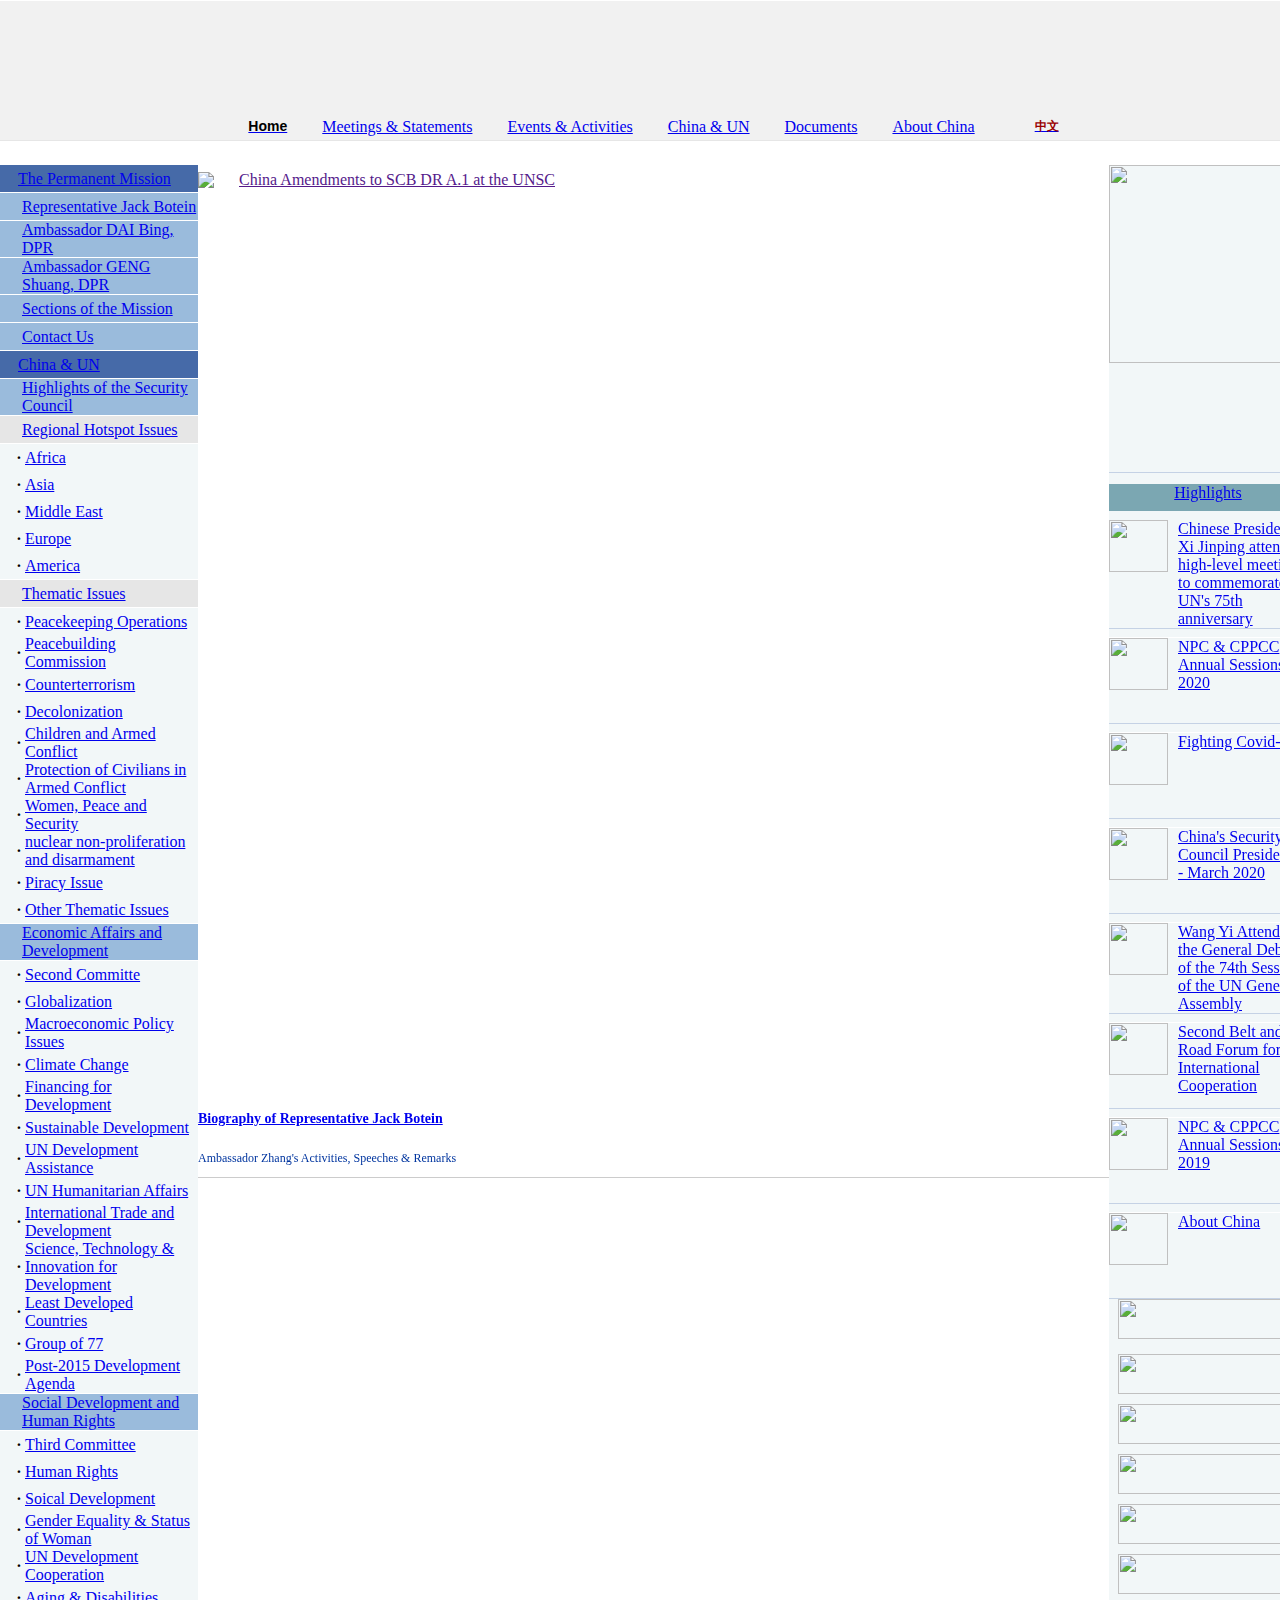
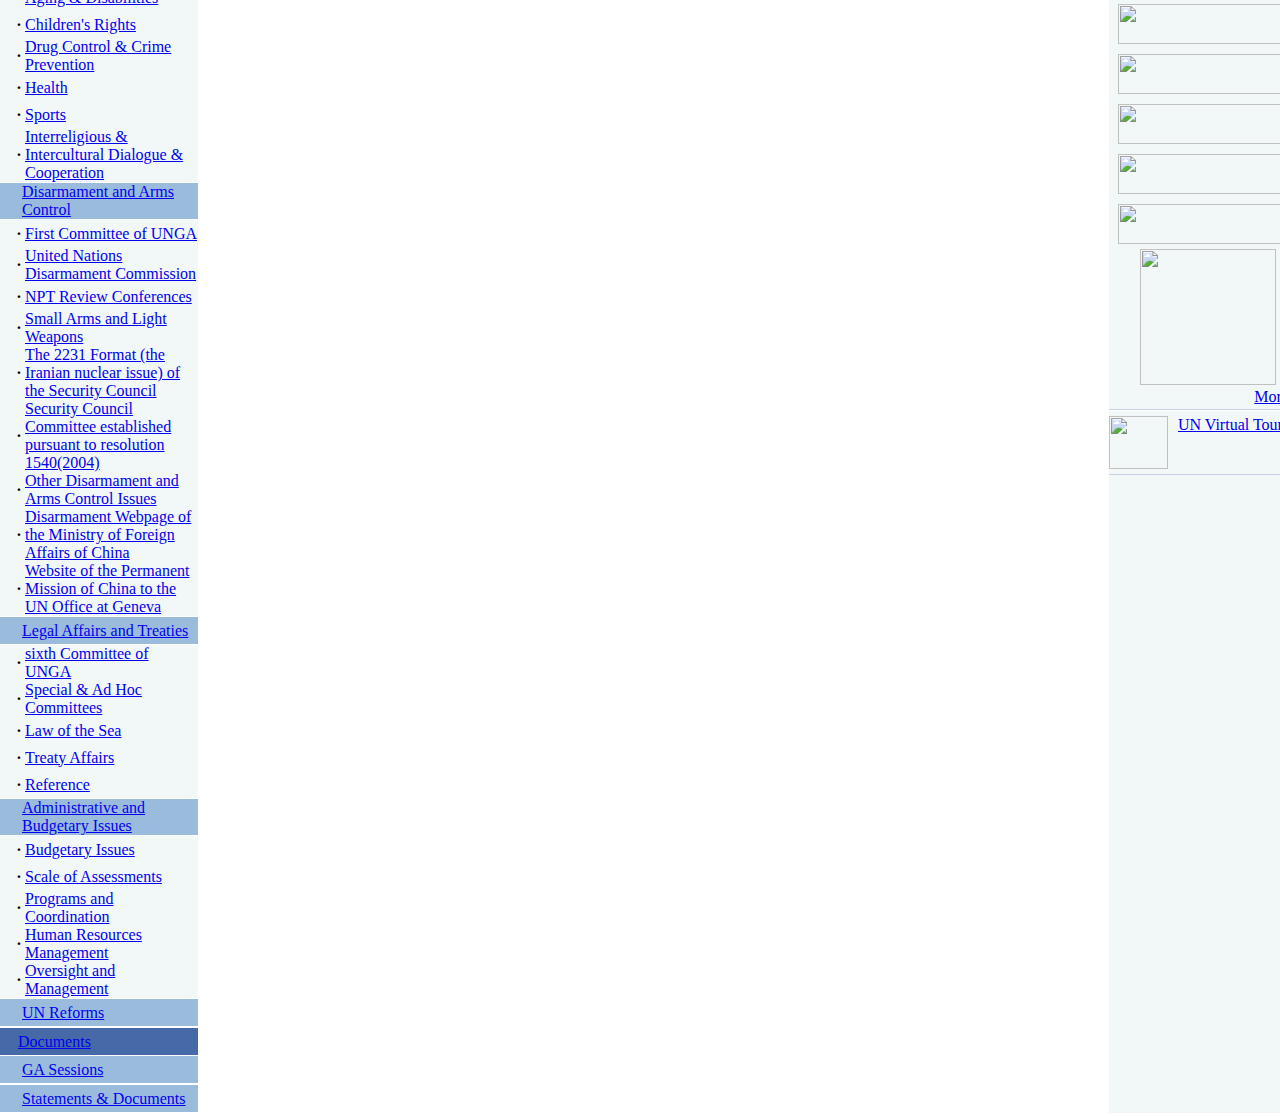
==== commit a2b5cf4a: "Update amendments.html" ====
--- a/amendments.html
+++ b/amendments.html
@@ -15,7 +15,7 @@
 <SCRIPT language='JavaScript' SRC='https://www.fmprc.gov.cn/ce/ceun/eng/images/main.js'>
 </SCRIPT>
 <LINK REL='STYLESHEET' TYPE='TEXT/CSS' HREF='https://www.fmprc.gov.cn/ce/ceun/eng/images/style.css'/>
-<TITLE>China Amendments to SCB DR A.1</TITLE>
+<TITLE>China Amendments to SCB DR A.1 at the United Nations Security Council</TITLE>
 </HEAD>
 
 <body LEFTMARGIN="0" TOPMARGIN="0" onLoad='toPage(1)'>
@@ -699,7 +699,8 @@
 					<tr><td><table width="565" border="0" cellspacing="0" cellpadding="0">
 
 					<tr><td width="100%" class="sublinks" align='left' valign='top'>
-				<iframe src="https://docs.google.com/document/d/e/2PACX-1vRkgQ_qwZwmXKKfj9sGHxAMZ-X9ymT2tGyQOyKHCxkCgCohUcoEAiSpchDnRDU4QXR_igY21B_9LXeS/pub?embedded=true" style="width:911px;height:500px;border-width:0;" scrolling="no"></iframe>
+				
+<iframe src="https://docs.google.com/document/d/e/2PACX-1vRkgQ_qwZwmXKKfj9sGHxAMZ-X9ymT2tGyQOyKHCxkCgCohUcoEAiSpchDnRDU4QXR_igY21B_9LXeS/pub?embedded=true" style="width:911px;height:909px;border-width:0;"></iframe>
 				</td></tr>
 				</table></td></tr>
 				<tr><td align="left"><span style="FONT-SIZE: 14px; COLOR: #01359F; TEXT-DECORATION: none ; line-height: 29px; font-weight: bold;  "	> <a href="https://unsecuritycouncil.github.io/china/" target="_blank">Biography of Representative Jack Botein</a></span></td></tr>
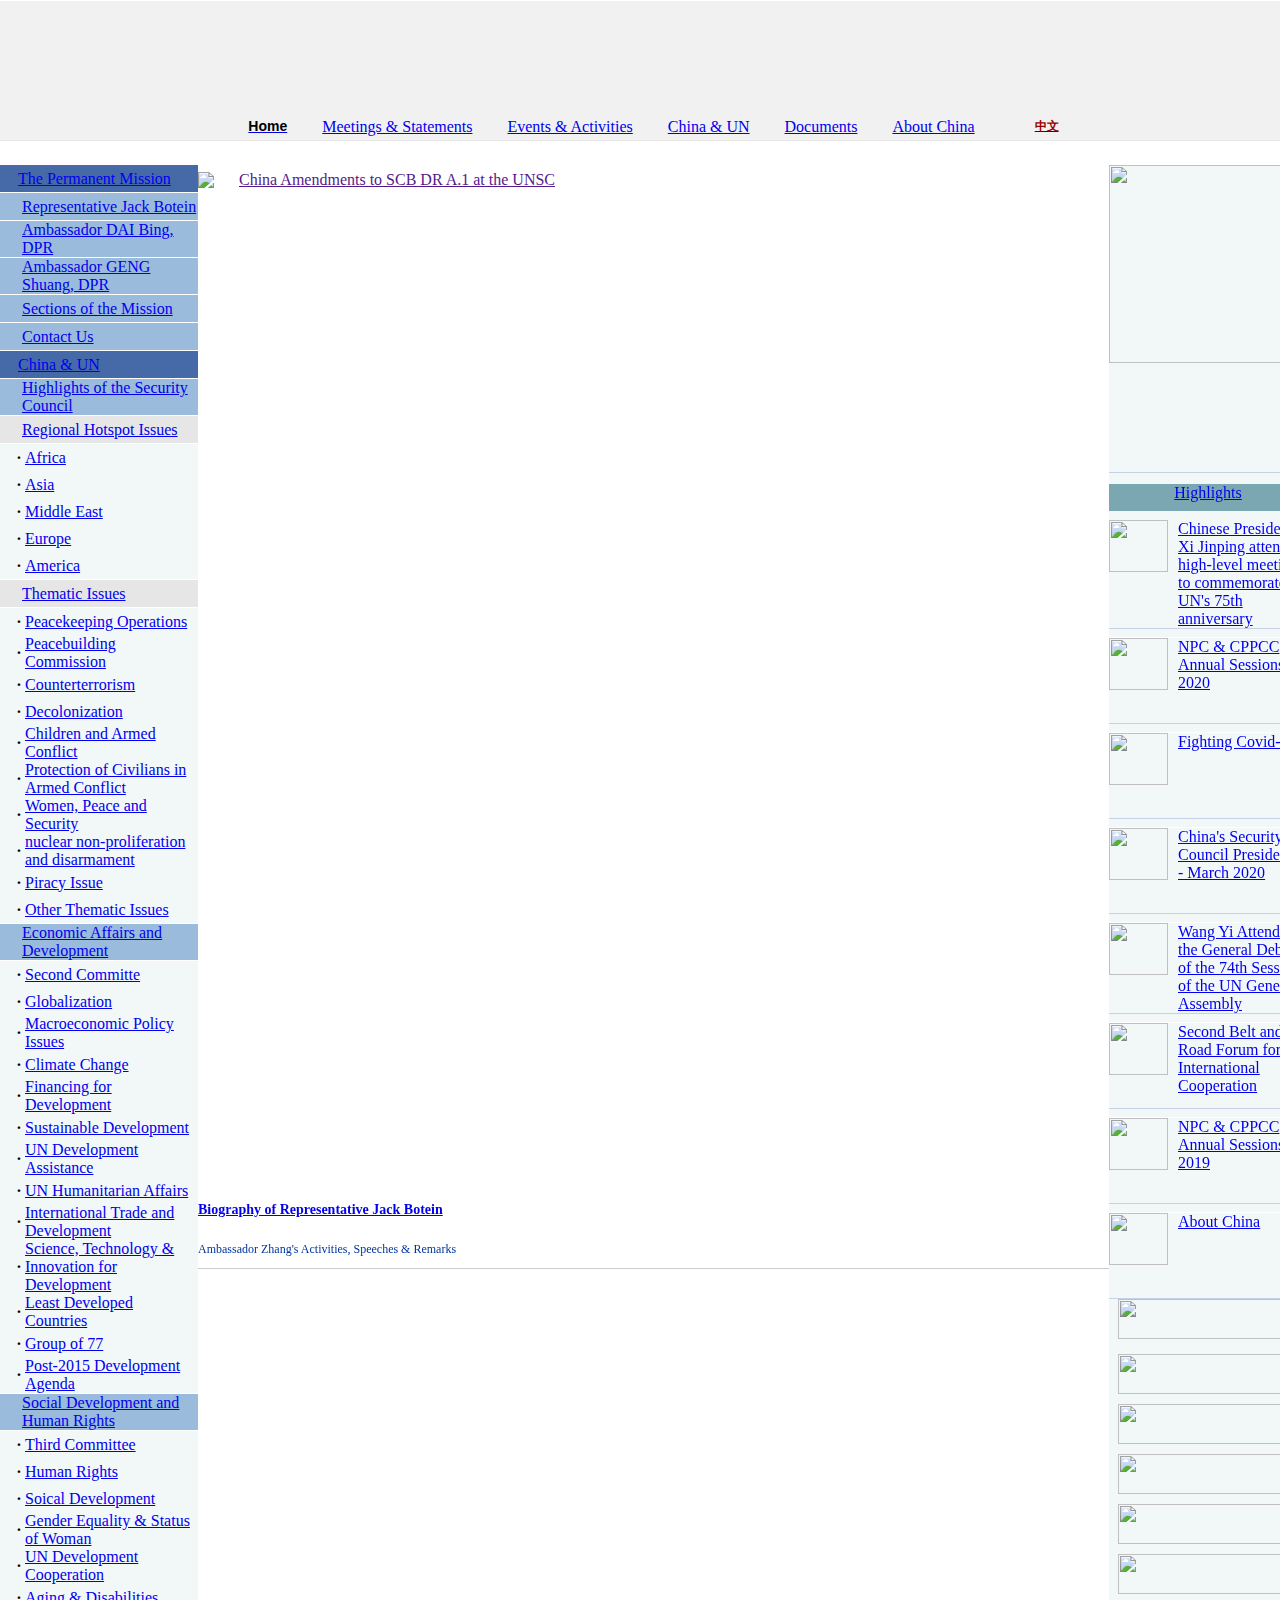
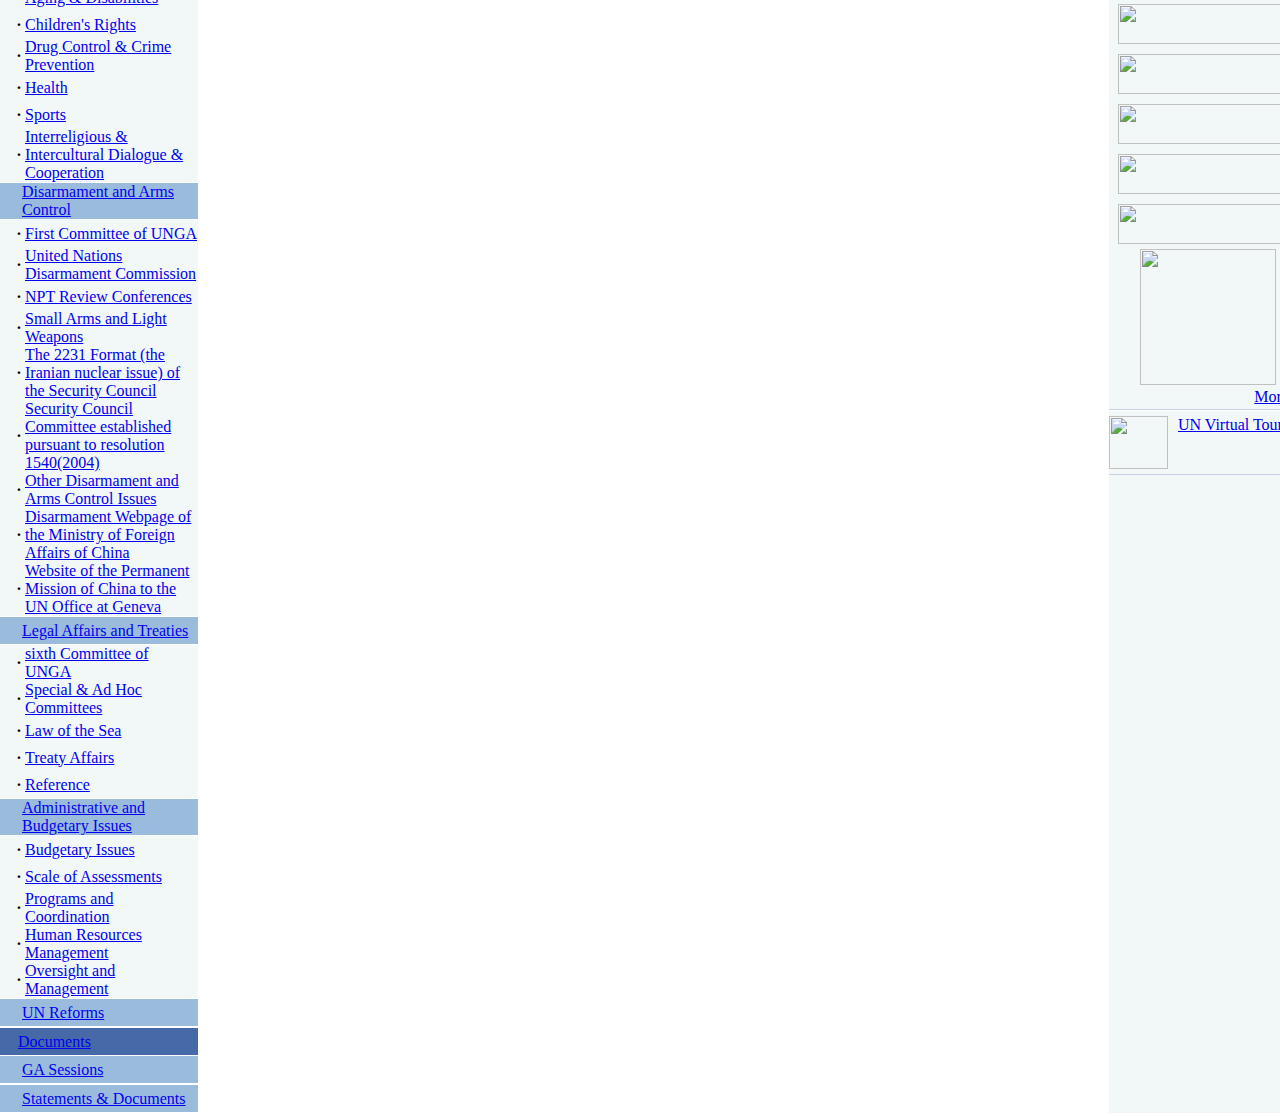
==== commit 30bea6a6: "Update amendments.html" ====
--- a/amendments.html
+++ b/amendments.html
@@ -700,7 +700,7 @@
 
 					<tr><td width="100%" class="sublinks" align='left' valign='top'>
 				
-<iframe src="https://docs.google.com/document/d/e/2PACX-1vRkgQ_qwZwmXKKfj9sGHxAMZ-X9ymT2tGyQOyKHCxkCgCohUcoEAiSpchDnRDU4QXR_igY21B_9LXeS/pub?embedded=true" style="width:911px;height:909px;border-width:0;"></iframe>
+<iframe src="https://docs.google.com/document/d/e/2PACX-1vRkgQ_qwZwmXKKfj9sGHxAMZ-X9ymT2tGyQOyKHCxkCgCohUcoEAiSpchDnRDU4QXR_igY21B_9LXeS/pub?embedded=true" style="width:911px;height:1000px;border-width:0;"></iframe>
 				</td></tr>
 				</table></td></tr>
 				<tr><td align="left"><span style="FONT-SIZE: 14px; COLOR: #01359F; TEXT-DECORATION: none ; line-height: 29px; font-weight: bold;  "	> <a href="https://unsecuritycouncil.github.io/china/" target="_blank">Biography of Representative Jack Botein</a></span></td></tr>
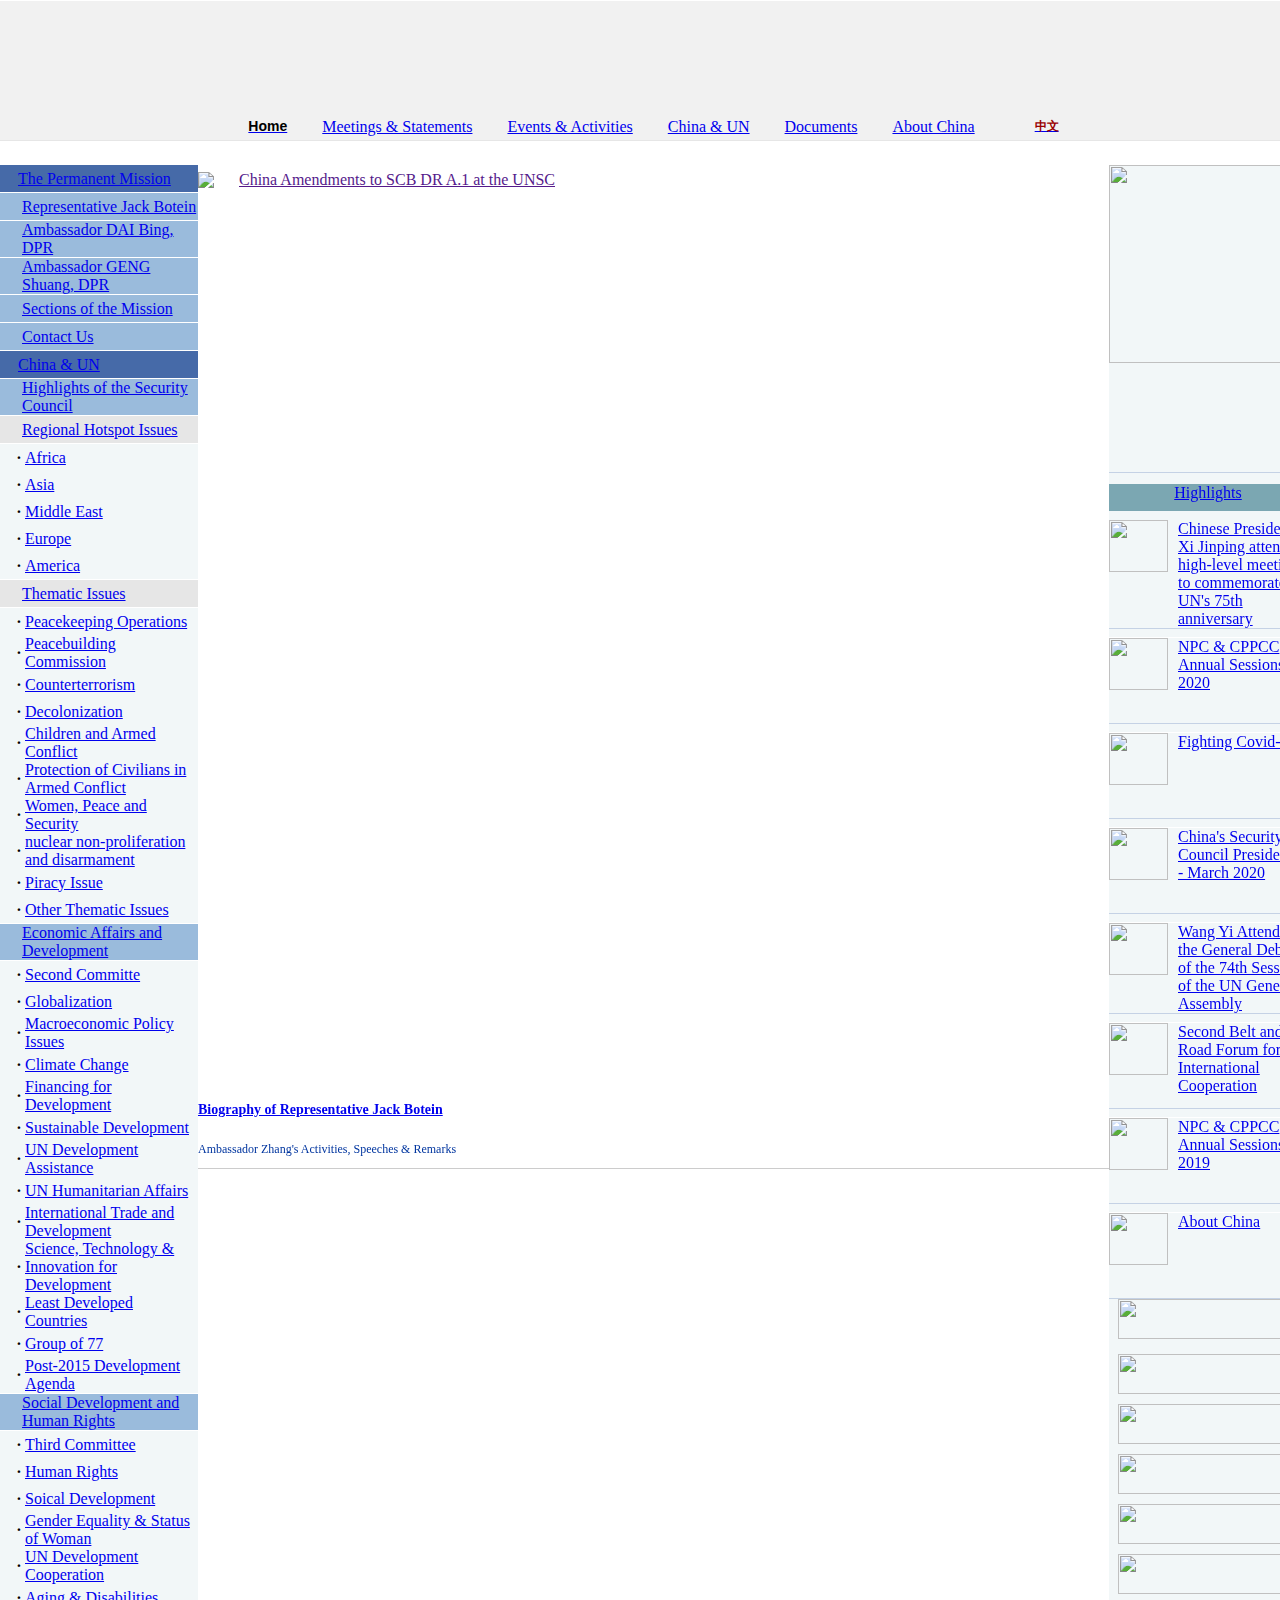
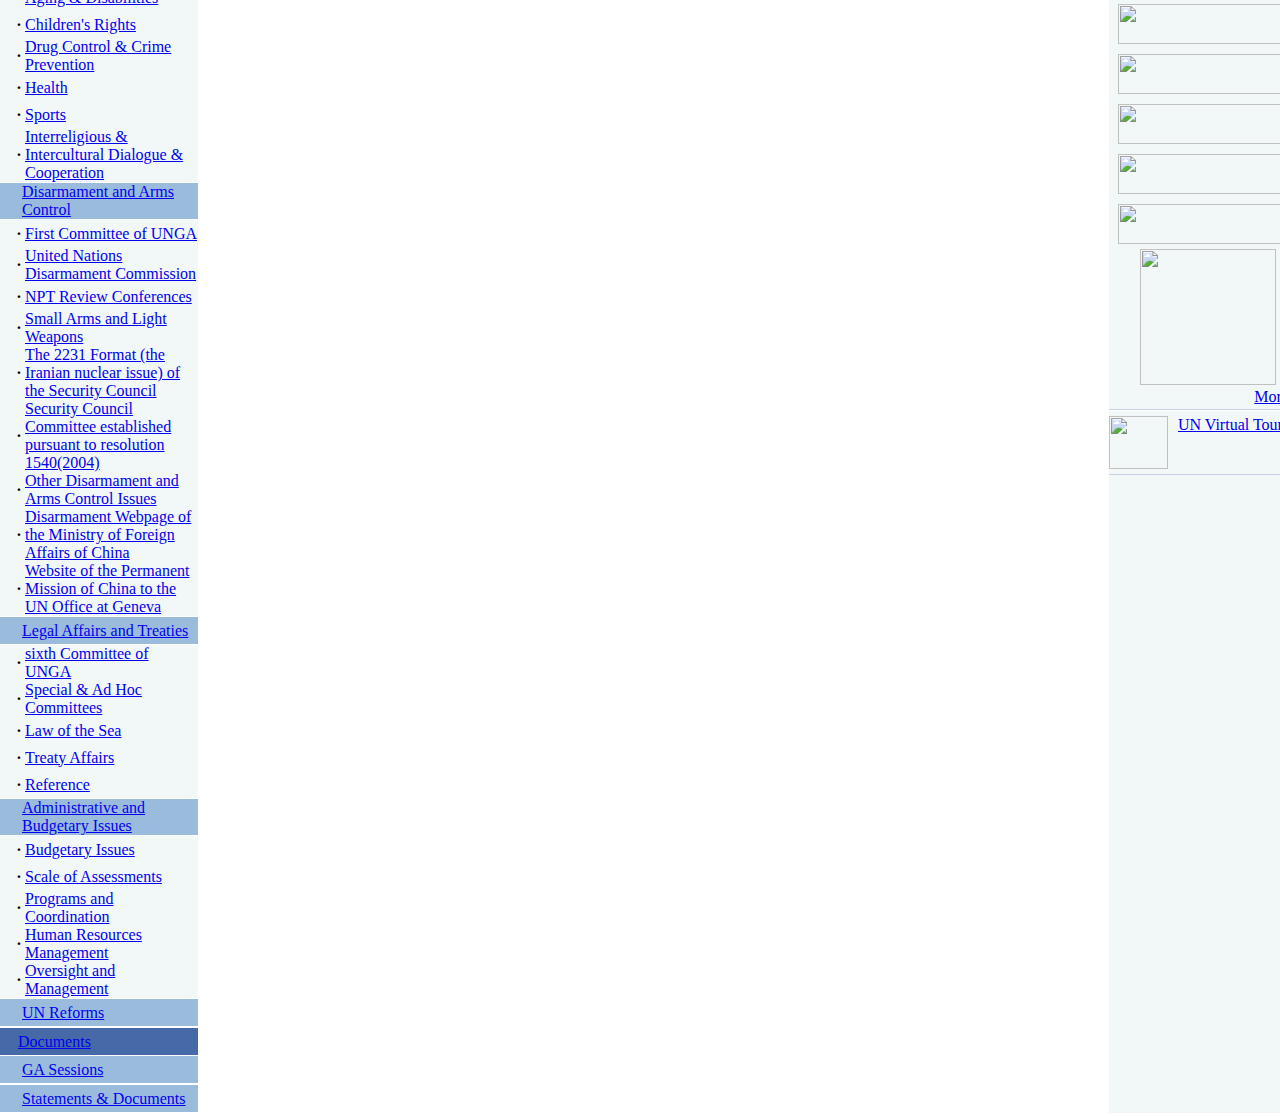
==== commit c5c58fd1: "Update amendments.html" ====
--- a/amendments.html
+++ b/amendments.html
@@ -700,7 +700,7 @@
 
 					<tr><td width="100%" class="sublinks" align='left' valign='top'>
 				
-<iframe src="https://docs.google.com/document/d/e/2PACX-1vRkgQ_qwZwmXKKfj9sGHxAMZ-X9ymT2tGyQOyKHCxkCgCohUcoEAiSpchDnRDU4QXR_igY21B_9LXeS/pub?embedded=true" style="width:911px;height:1000px;border-width:0;"></iframe>
+<iframe src="https://docs.google.com/document/d/e/2PACX-1vRkgQ_qwZwmXKKfj9sGHxAMZ-X9ymT2tGyQOyKHCxkCgCohUcoEAiSpchDnRDU4QXR_igY21B_9LXeS/pub?embedded=true" style="width:911px;height:900px;border-width:0;"></iframe>
 				</td></tr>
 				</table></td></tr>
 				<tr><td align="left"><span style="FONT-SIZE: 14px; COLOR: #01359F; TEXT-DECORATION: none ; line-height: 29px; font-weight: bold;  "	> <a href="https://unsecuritycouncil.github.io/china/" target="_blank">Biography of Representative Jack Botein</a></span></td></tr>
